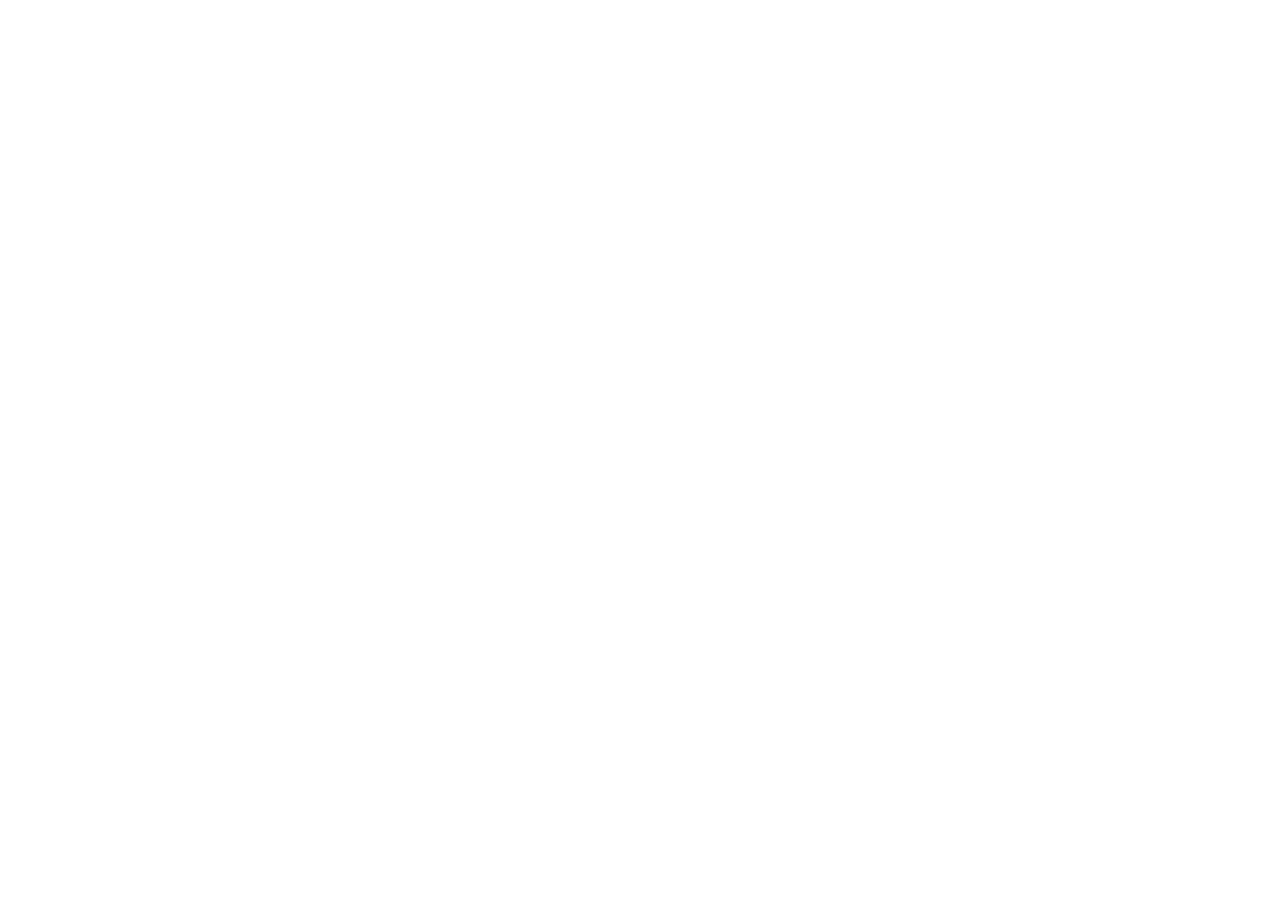
==== iframe.html @ a06e2aa3 "change markers to circles, style circle by tags" ====
<!DOCTYPE html>
<html>
<head>
	<title>UFN iframe content</title>
	<meta charset="utf-8"/>
	<meta name="viewport" content="width=device-width, initial-scale=1.0">
<meta name="description" content="map iframe content">
<script src="https://api.mapbox.com/mapbox-gl-js/v1.8.1/mapbox-gl.js"></script>
<link href="https://api.mapbox.com/mapbox-gl-js/v1.8.1/mapbox-gl.css" rel="stylesheet"/>
<link href="simple-grid.css" rel="stylesheet" >
</head>
<body>
				<!-- TK draws the map-->
				<div id="map"><nav id="filter-group" class="filter-group"></nav></div>



<script>
 mapboxgl.accessToken = "pk.eyJ1IjoidWZubWFwdGVzdCIsImEiOiJja2FybjQ0b2kwbzNoMnhwbG1oNnBwbzh6In0.IEdNzx7pvq0qiHAIZQckJw";
 // TK filtering by tag below is majority from https://docs.mapbox.com/mapbox-gl-js/example/filter-markers/
 // TK ideally be able to pull this from the data is the map style being referenced, so as to make uploading changing data easier
     var places =
 // TK geojson created w/in the dataset studio of mapbox, using placeholder values for the moment, exported as geojson file
 // TK	   variable 'tags' replaced by 'icons' for the moment, will be returned soon
 {
   "type": "FeatureCollection",
   "features": [
     {
       "type": "Feature",
       "geometry": {
         "type": "Point",
         "coordinates": [
           -47.39999999999999857891452847979962825775146484375,
           47.4500000000000028421709430404007434844970703125
         ]
       },
       "properties": {
         "url": "http://localhost/stories/willy-wagtail-hop-maps",
         "name": "Willy Wagtail Hop Maps",
         "storyFullText": "Sitting on the grassy slope behind the farmhouse, pen in hand, I wait for the sheep to move. I am at Coorah, a property in central west NSW, with Tom Lee – whose family have farmed this land for six generations – and our colleague Jacquie Kasunic. For three days we are here bumping about in the ute, pushing through burr-starred paddocks, scrambling up rocks scabbed with lichen; Tom describes the land and history of things on it while Jacquie and I document: she with camera, me with pen. I wait for the sheep to move. I want to replicate an exercise described in Chester Eagle’s ‘Mapping the Paddocks’ in which he maps the movement of sheep, but it is heavily hot. Sheep, it seems, are unmappably docile in this heat. The entire landscape is so still it might be an Arthur Streeton painting. Then on the grass in front of me, a willy wagtail hops. Pauses. Shakes its tail feathers, hops again. Calls – a peculiar scratchy-squeak which is often described as ‘sweet pretty creature’ but reminds me of a baby’s rattle. I put pen to paper and map the movement. Over and over, entranced.",
         "date": "2020-06-01",
         "tags": "a",
         "location": "Central West NSW",
         "excerpt": "Then on the grass in front of me, a willy wagtail hops. Pauses. Shakes its tail feathers, hops again.",
         "coverImage": "- screen-shot-2020-06-01-at-9.03.00-am.png",
         "storyAuthor": "Zoe Sadokierski",
         "authorBio": "Zoe Sadokierski is a designer, educator and researcher based in Sydney. Her favourite creature is the weedy sea dragon."
       },
       "id": "5ee076e8b7ee8"
     },
     {
       "type": "Feature",
       "geometry": {
         "type": "Point",
         "coordinates": [
           131.460000000000007958078640513122081756591796875,
           61.53999999999999914734871708787977695465087890625
         ]
       },
       "properties": {
         "url": "http://localhost/stories/hiding-in-plain-sight",
         "name": "Hiding in plain sight?",
         "storyFullText": "At nearly 70cm from bill to tail, the yellow-tailed black-cockatoo (*Calyptorhynchus funereus*) is Australia’s largest parrot, so you’d think it unlikely a flock of them would go unnoticed in a suburban street. But many residents of Sandringham in Melbourne’s south east seem to have been unaware of the presence of these magnificent birds. \n\nWe were on a neighbourhood walk when we saw tell-tale signs: big pieces of pine cone, freshly chewed, strewn about the footpath. A quick scan up and around, and there they were in the tops of a few tall trees. One landed briefly on a front fence, another on a carport roof, before flying back up to the anonymity of the treetops. After a few minutes, by tacit agreement, they flew off out of sight.\n\nMore Melburnians are reporting sightings of yellow-tailed black-cockatoos in the suburbs this autumn; some have asked me if their presence is a consequence of last summer’s vast bushfires in south-eastern Australia. I think it’s more likely they’ve been quietly visiting the suburbs to feast on pine cones and other treats for many years, but are being noticed - often for the first time - by people with more time to spend in their gardens, to walk in local streets, and to pause in parks and reserves... thanks to Covid-19.",
         "date": "2020-06-01",
         "tags": "a",
         "location": "Sandringham, Victoria",
         "excerpt": "We were on a neighbourhood walk when we saw tell-tale signs: big pieces of pine cone, freshly chewed, strewn about the footpath. A quick scan up and around, and there they were in the tops of a few tall trees.",
         "coverImage": "- sdownes-hiding-in-plain-sight-pic1.jpg",
         "storyAuthor": "Stephen Downes",
         "authorBio": "Dr Stephen Downes is a marketing academic, enthusiastic bird photographer, and founder of @ParrotOfTheDay on Twitter and Instagram"
       },
       "id": "5ee076e8b84b6"
     },
     {
       "type": "Feature",
       "geometry": {
         "type": "Point",
         "coordinates": [
           171.590000000000003410605131648480892181396484375,
           -35.68999999999999772626324556767940521240234375
         ]
       },
       "properties": {
         "url": "http://localhost/stories/making-a-splash",
         "name": "Making a splash: The arrival of ocean giants to our doorstep",
         "storyFullText": "Autumn and winter are one of my favourite times of the year. The weather is getting cooler and the change of season marks the annual arrival of one of the world’s biggest animals, humpback whales. Each year, these ocean giants the size of a school bus appear in our Sydney marine backyard. They travel northward along the humpback whale highway, which hugs the east coast on course to their warmer water breeding/calving grounds of the Great Barrier Reef. They have spent the summer in Antarctica where they annually feed on Antarctica Krill, tiny crustaceans around 1-2cm long. \n\nI have been whale watching off Sydney for nearly 10 years and feel privileged to have these animals in our backyard. This means a lot to me as a former Canberran, having grown up on a farm three hours away from the closest beach. I’ve also worked around humpback whales as a naturalist and spent years studying them on Sydney cliffs and offshore for my PhD.\n\nI recall an amazing interaction I had with two whales one October during the southward migration. It was as if myself and the team were the most interesting things they had ever seen. Two adult whales approached our boat and started mugging us, a behaviour where the whales circle the boat (no loss of money). All we could do was turn our boat engine off and enjoy. They spent hours rolling around and spy hopping, a behaviour where a whale brings its mouth and eye out of the water. It was such a magnificent interaction, which allowed me to snap some fantastic photos. A truly memorable moment and one I hope to have again off Sydney.",
         "date": "2020-06-01",
         "tags": "a",
         "location": "Sydney coast, NSW",
         "excerpt": "Two adult whales approached our boat and started mugging us, a behaviour where the whales circle the boat (no loss of money). All we could do was turn our boat engine off and enjoy.",
         "coverImage": "- drvpirotta-spy-hop.jpg",
         "storyAuthor": "Vanessa Pirotta",
         "authorBio": "Dr Vanessa Pirotta is a marine scientist, science communicator and naturalist based in Sydney. Vanessa has led pioneering research into the use of emerging technologies for marine wildlife conservation. Vanessa and her team have developed custom-built, waterproof drones for collecting whale snot (whale lung bacteria). This is an innovative tool to learn more about whale health non-invasively. This research resulted in a world first, using drones to collect viruses in whale lungs."
       },
       "id": "5ee076e8b88ae"
     },
     {
       "type": "Feature",
       "geometry": {
         "type": "Point",
         "coordinates": [
           35.3900000000000005684341886080801486968994140625,
           -60.81000000000000227373675443232059478759765625
         ]
       },
       "properties": {
         "url": "http://localhost/stories/telephoto-to-macro",
         "name": "From Telephoto to Macro, the Big Side of a Small World",
         "storyFullText": "I like birds: I like watching them, listening to them, counting, studying and reading about them. I also like to photograph them. Here’s the problem, birds largely belong to the telephoto world, a world of distance and open spaces. Currently, my world has contracted, from the National Park to the urban park to the backyard. From telephoto to macro.\n\nThe macro world is the small world, the world of close up and tiny creatures. Paradoxically there is a huge amount to see in this small world. A single tree trunk can support great numbers of minibeasts as I’ve discovered on my daily exercise walk around the block accompanied by a husband, aged dog and macro camera lens. \n\nA different kind of bird caught my interest too, a Ladybird! On the walk there is a Chinese Elm (*Ulmus parvifolia*), a street tree with lovely bark that is the home to many creatures including at least three species of Ladybird beetles, one of which, the Tortoise-shelled Ladybird (*Harmonia testudinaria*), seems to live out a good part of its one to two months of life right there. Like all beetles or Coleoptera, ladybirds undergo four stages of life - egg, larva, pupa and adult. Over the period of Covid-19 lockdown, these stages have played out before me as the daily exercise takes me past this ecosystem on a tree trunk.  \n\nThe below photos show:\n1.\tEggs\n2.\tHatching, larva or instar will go through four moults\n3.\tPupa\n4.\tNewly emerged adult or imago\n5.\tAdult ready to fly",
         "date": "2020-06-01",
         "tags": "a",
         "location": "East Sydney, NSW",
         "excerpt": "The macro world is the small world, the world of close up and tiny creatures. Paradoxically there is a huge amount to see in this small world.",
         "coverImage": "- 1-eggs.jpg",
         "storyAuthor": "Anne Brophy",
         "authorBio": "Anne Brophy lives in Sydney’s East, has qualifications in Education, Library and Archives Administration, Nursing and most recently in Ornithology. An abiding interest in birds has recently expanding to also include the world of minibeasts."
       },
       "id": "5ee076e8b9049"
     },
     {
       "type": "Feature",
       "geometry": {
         "type": "Point",
         "coordinates": [
           22.120000000000000994759830064140260219573974609375,
           61.27000000000000312638803734444081783294677734375
         ]
       },
       "properties": {
         "url": "http://localhost/stories/owl-limpet",
         "name": "An Owl Limpet’s Garden",
         "storyFullText": "Today’s urban tidepool exploration begins as I kneel next to a patch of barren rock occupied solely by a squat, snail-like creature. She is a female Owl Limpet (*Lottia gigantea*), with ridges and barnacles texturing the top of her conical, chicken-egg-sized shell. \n\nAs I rub my inquisitive fingers along her serrated upper surface, I notice a green hue and slimy texture—a layer of algae, I deduce—growing upon the surrounding rock. The algal layer is arranged in a striking patchwork pattern, as if a miniature lawn mower had been haphazardly dragged across an overgrown, slippery lawn.  \n\nA consultation with my intertidal field guide unveils the unique mutualism that created the mysterious texture: The female limpet is an algae gardener. She defends her home territory and maintains a lawn of verdant algae, which she grazes systematically to allow for regrowth and regular harvest. To care for her garden, she secretes a protein and carbohydrate-rich mucus that traps bacteria and serves as a fertilizer for her photosynthetic companions. With careful tending and aggressive territorial defense—in which she “bulldozes” other intertidal critters out of her zone—a limpet can occupy a patch of earth in partnership with her symbiotic allies for up to several years. \n\nIn this time of global unraveling, many of us have turned our attentions towards the living spaces (and gardens, for those of us lucky enough to have access to outdoor space) that we occupy. Perhaps Owl Limpets and their symbiotic algae can offer us lessons of care and interdependence, which we might carry into our relationships with the other-than-human companions that we share our living spaces with.",
         "date": "2020-05-26",
         "tags": "a",
         "location": "Santa Cruz, California, USA",
         "excerpt": "The algal layer is arranged in a striking patchwork pattern, as if a miniature lawn mower had been haphazardly dragged across an overgrown, slippery lawn.",
         "coverImage": "- image1.jpg",
         "storyAuthor": "Frankie Gerraty",
         "authorBio": "Frankie Gerraty is a biologist and writer based in Santa Cruz, California."
       },
       "id": "5ee076e8b95e3"
     },
     {
       "type": "Feature",
       "geometry": {
         "type": "Point",
         "coordinates": [
           127.400000000000005684341886080801486968994140625,
           -31.980000000000000426325641456060111522674560546875
         ]
       },
       "properties": {
         "url": "http://localhost/stories/secret-blue-tongues-business",
         "name": "Secret blue-tongues’ business",
         "storyFullText": "“Guess who’s in the greenhouse?”\n“Betty!!” I shouted, thrilled. \n“Nope. A lyrebird.” \n“You’re kidding?”\n“Nope.” \n\nA lyrebird in the greenhouse is pretty exciting but in truth I wished it was Betty, our resident eastern blue-tongue lizard (*Tiliqua scincoides*) and strawberry thief extraordinaire, whom we feared had not survived the searing hot summer. We’d known Betty for about five years but it had taken us most of this time to figure out (a) why we’d hardly had a single strawberry, despite the entire 20 square metre patch being fully enclosed in mesh; (b) why the slug and snail populations had crashed and (c) how this connected to the ever-fattening blue tongue in the greenhouse (in our naivety, we assumed she was permanently pregnant). \n\nBetty had evidently spent many a winter’s night playing *Escape From Colditz* because the clever girl had excavated a passageway from the greenhouse to the strawberry fields. (We moved the strawberry plants elsewhere.) After another winter, as spring approached and the proverbial sap rose, Betty acceded to the overtures of a dark and handsome lad. I wish I’d been forewarned what a robust and vicious affair this is. Her suitor grabbed her by the scruff of the neck and shook her like a rag doll. She bears deep scarring from previous matings and I had to summon all my willpower not to intervene. What a brute! \n\nAutumn arrived and baby blue-tongues popped up all over the garden. Who knows how many she delivered – perhaps as many as 20 – but the kookaburras and some cold snaps have taken a few, I suspect. Sharing a one-acre, suburban-bushland block in the Blue Mountains, these blue-tongues are infinitely more likely to live to their full life span of perhaps 30 years than their Sydney cousins, who are being killed off fast by cars, cats, dogs and clearing.* As we snuggle down into winter, Betty’s back in the greenhouse, cosy under the earth and mulch, with one rapidly growing boy we’ve called Prince to keep her company. \n\n\n* Koenig, J., Shine, R., & Shea, G. (2002). The dangers of life in the city: patterns of activity, injury and mortality in suburban lizards (*Tiliqua scincoides*). *Journal of Herpetology* 36(1): 62-68.",
         "date": "2020-05-21",
         "tags": "a",
         "location": "Wentworth Falls, NSW",
         "excerpt": "After another winter, as spring approached and the proverbial sap rose, Betty acceded to the overtures of a dark and handsome lad.",
         "coverImage": "- mating-2.png",
         "storyAuthor": "Elizabeth Morgan",
         "authorBio": "Elizabeth Morgan is a freelance journalist, PhD researcher on food security, a zoologist and an alleged retiree. She has lived in the UNESCO World Heritage-Listed Blue Mountains in NSW since 2013."
       },
       "id": "5ee076e8b9a72"
     },
     {
       "type": "Feature",
       "geometry": {
         "type": "Point",
         "coordinates": [
           -49.780000000000001136868377216160297393798828125,
           -25.780000000000001136868377216160297393798828125
         ]
       },
       "properties": {
         "url": "http://localhost/stories/not-really-friends",
         "name": "Not Really Friends",
         "storyFullText": "Noticing a pair of King-Parrots resting under my pergola, I put out a seed bell for them. I soon realised that a regular pair of visiting Rainbow Lorikeets (Squawky and his Missus) had also discovered the feast. Not good for them! Then a Sulphur-crested Cockatoo also discovered the seed bell. I suspect the lorikeets and cockatoo chased the King-Parrots away. I decided to put the seed bell out after the lorikeets had left my garden for the cockatoo. The seed bell soon got eaten, but all I could get was loose seed. I left the packet on the table, ready for filling the feeder the next time the cockatoo visited.\n\nBUT the next morning, I got woken early by the shrieks from the cockatoo. I found him tearing a hole in the packet of seeds. Soon it was big enough to start his feast, looking very pleased with himself! Just dozing off when a new ruckus began, far louder than before! It was Squawky and his Missus, protesting that the cockatoo was eating their seeds. I took photos of the duo standing over the cockatoo....well at least trying to! Eventually the poor cockatoo gave in and let the squawking pair feast on the seeds. What a mess I had to clean up! The left-over seed was put into a plastic container. So I thought that was the end of that! However, the cockatoo was too clever. I would hide the seed but he kept finding it. Then the lorikeets would want their share. So there were many confrontations between the three birds, with the cockatoo always giving in to the noisy lorikeets.\n\nSome months later I had to stop providing seeds for the birds. One day, when the cockatoo was at the feeder, the lorikeets came in to the feeder too. But this time, the cockatoo stood up to the lorikeets and things quickly became very nasty. The lorikeets soon flew away and once the cockatoo had finished, I took the feeder down. What had once been a lovely social interaction between birds had become a violent attack involving all three. Not a nice thing to happen.",
         "date": "2020-05-15",
         "tags": "a",
         "location": "Rosemeadow, NSW",
         "excerpt": "But this time, the cockatoo stood up to the lorikeets and things quickly became very nasty.",
         "coverImage": "- lyn-forbes-00807.jpg",
         "storyAuthor": "Lyn Forbes",
         "authorBio": "Lyn is a retired primary school teacher. When I retired, I took up photography more seriously and one of my early photos was of a White Plumed Honeyeater in a pink camellia. Regular trips with the camera to the Australian Botanic Garden Mount Annan (close to home) has seen this interest in birds grow."
       },
       "id": "5ee076e8ba83e"
     },
     {
       "type": "Feature",
       "geometry": {
         "type": "Point",
         "coordinates": [
           92.25,
           66.06999999999999317878973670303821563720703125
         ]
       },
       "properties": {
         "url": "http://localhost/stories/sometimes-nature-comes-to-you",
         "name": "Sometimes Nature Comes to You",
         "storyFullText": "Working with female Superb Lyrebirds is hard. They often live at the bottom of rugged steep gullies and are elusive. Occasionally though, they surprise you. After hours of early morning field work I returned to a car park in suburbia to be greeted by this – a wild female Lyrebird (note the curved tail that indicates she had been sitting in her nest) yelling at her own reflection on a parked car. Female Lyrebirds are thought to be territorial and this is a lovely demonstration of that. From the birds’ perspective she is communicating with another Lyrebird! It also shows the beauty and complexity of her mimetic repertoire – female Lyrebirds are just as accomplished at mimicry as males. This is the kind of interaction no one would have believed had I not recorded it. This was also in the morning – about 7.30am. I can’t help but think that these “elusive” birds come into suburbia more often than we realise. Note: her nest was later discovered on the side of a cliff about 100 meters from the carpark and 200m from the nearest house!",
         "date": "2020-05-11",
         "tags": "a",
         "location": "Giant Stairway Blue Mountains, NSW",
         "excerpt": "I can’t help but think that these “elusive” birds come into suburbia more often than we realise.",
         "coverImage": "- lyre-bird-car.png",
         "storyAuthor": "Vicky Austin",
         "authorBio": "Vicky is a PhD candidate fascinated and inspired by animal behaviour, evolution and adaptation."
       },
       "id": "5ee076e8babda"
     },
     {
       "type": "Feature",
       "geometry": {
         "type": "Point",
         "coordinates": [
           -81.0100000000000051159076974727213382720947265625,
           1.2600000000000000088817841970012523233890533447265625
         ]
       },
       "properties": {
         "url": "http://localhost/stories/one-good-tern-deserves-another",
         "name": "One Good Tern Deserves Another",
         "storyFullText": "I’ve walked to the little beach down the road, it’s a sunny autumn day with a gentle cooling breeze from the south. I can see about 25 seagulls sitting on the sand. It’s Friday, 11am, I wouldn’t expect many people to be at the park or beach, there aren’t. I’m working from home as part of social distancing, I’ve popped down for a quick swim, the sand is warm on my feet as I walk to the water. \n\nI can hear the water lapping as small waves wash ashore and a high-pitched chirping from a bird; I focus on the chirping and I note that it is persistent, shifting between long and short pitched begging. I look at the Silver Gulls (aka seagulls) but I can’t see any begging juveniles – indicated by their brown rather than red legs, mottled brown feathers through the wing and back feathers rather than all grey, brown beak rather than red and black eye rather than white. I look around and see 9 Crested Terns, including the begging juvenile. \n\nCrested Terns and Silver Gulls occur around the entire 25,760 km’s of the Australian coast, yet I suspect we’re all familiar with seagulls but not terns. A likely reason for the differing awareness of these two bird species – that live side-by-side – is that seagulls have adapted to scavenge directly from people and our rubbish. Who hasn’t thrown a chip to the expectant seagulls? Terns shy away from people and continue to forage naturally; I enjoy watching them flying over the water, spotting prey and dive-bombing like a spear into the water to catch a fish. I watched the juvenile Crested Tern beg for a few minutes, another juvenile nearby joined the chorus but neither received food. \n\nI reported the 52 birds of 11 different species I observed using the eBird app, including the observed behaviour of feeding young, so my observation adds to our global understanding of species diversity.",
         "date": "2020-05-14",
         "tags": "a",
         "location": "Manly, NSW",
         "excerpt": "Terns shy away from people and continue to forage naturally; I enjoy watching them flying over the water, spotting prey and dive-bombing like a spear into the water to catch a fish.",
         "coverImage": "- john-martin_crested-tern.jpg",
         "storyAuthor": "John Martin",
         "authorBio": "Dr John Martin is a career ecologist. Away from work I spend my time in the sea and the bush; you could say I seldom escape observing nature."
       },
       "id": "5ee076e8bb225"
     },
     {
       "type": "Feature",
       "geometry": {
         "type": "Point",
         "coordinates": [
           -120.5400000000000062527760746888816356658935546875,
           19.510000000000001563194018672220408916473388671875
         ]
       },
       "properties": {
         "url": "http://localhost/stories/the-possum-house",
         "name": "The Possum House",
         "storyFullText": "Living next to the bush as we do, having possums in the roof is an ongoing hazard. The previous owners of our house, after moving the possums out and sealing up the roof cavity entrances, built a possum house in a nearby tree. When we moved in, possums lived there. In the day we sometimes saw them through binoculars, and at night we'd occasionally find one on our back veranda. Several times we observed stand-offs between gangs of noisy miners surrounding the house and the possums inside. Invariably through the power of inertia the possums stayed on.\n\nFor a few years the possum house seemed empty until a family of kookaburras took it over as their nest. This was in the last weeks of my partner's life, the Australian anthropologist and eco-philosopher Deborah Bird Rose. On the morning of her funeral the two remaining baby kookaburras finally took flight. One landed under the house, began climbing the stairs to the veranda just as the possum used to do, then successfully flew off. \n\nNow the possums are back in the possum house. Last week my daughter surprised one on the veranda just outside the kitchen door, its head buried in a bag of Bokashi maze, probably not ideal food for possums. I went outside to have a chat and encourage it to return to the bush. When it noticed me it pulled its head out of the plastic bag, looked around and quickly made its way down the stairs—I can only assume, on its way back to the possum house.",
         "date": "2020-05-07",
         "tags": "a",
         "location": "Sydney",
         "excerpt": "When we moved in, possums lived there. In the day we sometimes saw them through binoculars, and at night we'd occasionally find one on our back veranda.",
         "coverImage": "- possum-house.jpeg",
         "storyAuthor": "Peter Boyle",
         "authorBio": "Peter Boyle is a Sydney-based poet and translator of poetry from Spanish and French. He is the author of eight books of poetry and, in 2020, won the Kenneth Slessor Poetry Prize with his book Enfolded in the Wings of a Great Darkness."
       },
       "id": "5ee076e8bb6de"
     },
     {
       "type": "Feature",
       "geometry": {
         "type": "Point",
         "coordinates": [
           -119.4500000000000028421709430404007434844970703125,
           -13.78999999999999914734871708787977695465087890625
         ]
       },
       "properties": {
         "url": "http://localhost/stories/insects-in-the-grass",
         "name": "Insects in the Grass",
         "storyFullText": "Lawns provide firebreaks, are great to play on and look nice but an area of native grass will add habitat to your garden.\n\nWhen weeding Cobblers Peg from an area of native plants, Weeping Grass, Basket Grass, Indian Weed and Snake Vine, with a bit of weedy Ehrharta grass, in January 2019 I saw all sorts of creatures. Most of them flew or scuttled away but these three stayed still for a portrait.\n\nI know more about plants than insects, but I had a go at identifying them.\n\nMown lawns don’t have these fascinating creatures. I know our Frogmouths enjoy flying over Weeping Grass and catching insects – I have seen them many times. The sad part of the story is that in January 2020, due to heat and drought, there was no Weeping Grass, no insects, and unhappy Frogmouths. \n\n<b>References</b>\nZborowski P. and Edwards, T. (2007) A Guide to Australian Moths. CSIRO.\nZborowski P. and Storey, R. (1995) A Field Guide to Insects in Australia. Reed.\n<a href=\"http://www.brisbaneinsects.com/brisbane_crickets/index.html\">Brisbane Insects, Crickets and Katydids.</a>",
         "date": "2020-05-09",
         "tags": "a",
         "location": "Berowra Valley, Sydney",
         "excerpt": "Mown lawns don’t have these fascinating creatures. I know our Frogmouths enjoy flying over Weeping Grass and catching insects – I have seen them many times.",
         "coverImage": "- robin-buchanan_grass.jpg",
         "storyAuthor": "Robin Buchanan",
         "authorBio": "Robin is a long term bush regenerator, enjoying retirement at Mt Kuring-Gai, sandwiched between Berowra Valley and Ku-ring-gai Chase National Park.  Tough life!"
       },
       "id": "5ee076e8bc136"
     },
     {
       "type": "Feature",
       "geometry": {
         "type": "Point",
         "coordinates": [
           -117.31999999999999317878973670303821563720703125,
           12.730000000000000426325641456060111522674560546875
         ]
       },
       "properties": {
         "url": "http://localhost/stories/welcoming-a-change",
         "name": "Welcoming a Change",
         "storyFullText": "Chris and I have lived in Rozelle ever since we moved to Sydney. Outside our window, we have a giant eucalyptus tree and also a bunch of power lines. We get dozens of species of birds, from Sulphur-crested Cockatoos to Grey Butcherbirds and Australasian Figbirds. But this year, right before COVID struck and after the bushfires, we had a surprise flock that had never visited before. They live in a wide variety of habitats (with the exception of the more heavily forested regions and drier inland areas) so we knew their appearance wasn’t rare, but our power lines are always dominated by bigger birds or the local troop of native Noisy Miners. \n\nWhen the first rain came after the fires had stopped (the afternoon before the floods began), we were looking outside the window, relieved. A few minutes later, as we looked outside again, we saw nearly 40 Welcome Swallows, lined up on the power lines soaking in the rain. Their age-old role as heralds of spring earned them their name (although some say it’s because sailors out at sea knew that the sight of a swallow meant that land was not far away), so it was interesting to see them welcoming much needed rain. \n\nAt first, they seemed to be frolicking in the rain but as this increased towards the end of the afternoon, they got very restless. They became very agitated and initially seemed to be looking for shelter from the storm on our balcony. The storm escalated quickly and they were being dramatically picked up by the strong winds before they all seemed to perfectly coordinate their landing on our window sill. They stayed there for just under an hour while we rung up a bird expert friend to ask if there was anything we could do to help them, to see if we could quickly set up some kind of shelter on our balcony to help them out. \n\nNight set in and it became hard to see outside, the swallows appeared to have drifted off but the next morning there was clear evidence of their time on our window sill, which remains with us until this day!",
         "date": "2020-05-08",
         "tags": "a",
         "location": "Rozelle, Sydney",
         "excerpt": "At first, they seemed to be frolicking in the rain but as this increased towards the end of the afternoon, they got very restless. They became very agitated and initially seemed to be looking for shelter from the storm on our balcony.",
         "coverImage": "- welcome-change.jpg",
         "storyAuthor": "Camila De Gregorio",
         "authorBio": "Camila De Gregorio is co-founder of Eggpicnic, Sydney based design studio devoted to wildlife conservation. Eggpicnic aims to capture the beauty of the natural world with the hope of inspiring others to protect it."
       },
       "id": "5ee076e8bc4e0"
     },
     {
       "type": "Feature",
       "geometry": {
         "type": "Point",
         "coordinates": [
           90.9800000000000039790393202565610408782958984375,
           -56.219999999999998863131622783839702606201171875
         ]
       },
       "properties": {
         "url": "http://localhost/stories/messing-around-with-menura",
         "name": "Messing around with Menura",
         "storyFullText": "There’s a new man in my life. I call him Jewels Holland because his jazzy repertoire makes me think of the English boogie-woogie pianist Jools Holland. If I was more of a classical bent my boyfriend (whose real name is Menura novaehollandiae, or superb lyrebird) might evoke the French composer and ornithologist Olivier Messiaen, who uses lyrebird song in his compositions.* Jewels first revealed himself in a neighbour’s garden in late spring, performing a full mating medley and dance. (In a wonderful coincidence, our neighbour is a pianist of some note – a Messiaen devotee – whom we hear practising as we pass by.) Perhaps Jewels is jealous, because he’s moved into our place. Maybe he was displaced by the firebreaks we and some neighbours created between our homes and his bushland residence at the height of the summer’s bushfires? While we are enormously grateful Jewels has vacated the greenhouse and spared us the vegetables, and we do wish he’d stop digging up the mulch around the fruit trees, we have no right to complain. Our garden is a cornucopia of grubs and other delicacies and he’s entitled to his fill. And, thus sated, he offers his thanks in a glorious song. \n\n*Taylor, Hollis (2014). Whose bird is it?: Messiaen’s transcriptions of Australian songbirds. Twentieth-Century Music 11, Special Issue no. 01: 63-100.",
         "date": "2020-05-11",
         "tags": "bird",
         "location": "Wentworth Falls, NSW",
         "excerpt": "Perhaps Jewels is jealous, because he’s moved into our place. Maybe he was displaced by the firebreaks we and some neighbours created between our homes and his bushland residence at the height of the summer’s bushfires?",
         "coverImage": "- em-lyrebird-photo.jpg",
         "storyAuthor": "Elizabeth Morgan",
         "authorBio": "Elizabeth Morgan is a freelance journalist, PhD researcher on food security, a zoologist and an alleged retiree. She has lived in the UNESCO World Heritage-Listed Blue Mountains in NSW since 2013."
       },
       "id": "5ee076e8bc8cb"
     },
     {
       "type": "Feature",
       "geometry": {
         "type": "Point",
         "coordinates": [
           51.840000000000003410605131648480892181396484375,
           -37.1400000000000005684341886080801486968994140625
         ]
       },
       "properties": {
         "url": "http://localhost/stories/a-real-rockin-robin",
         "name": "A Real Rockin’ Robin",
         "storyFullText": "In January of 2018 my partner and I were holidaying through New Zealand, travelling from the North Island to the South Island over two weeks. On a one night stop over in Greymouth on the west coast of the South Island, we stayed at an Air BnB. The hosts suggested we visit a local tramping route, “Woods Creek Track”, that traversed through a historic gold mine site. The track itself was more beautiful than we expected with lush vegetation, tunnels to explore and a harmonious balance between the historic gold mine relics and the mossy re-growth. The highlight of this walk, however, was the friendship that formed between us and a local. This local Greymouth resident wore a soft, grey coat, stood tall with confidence and rocked his feet to the beat of the bush. He was in fact a South Island Robin, and would have to have been one of the friendliest birds I have ever met. He followed us along most the walk, hopping on the ground and flitting between nearby trees. His behaviour reminded me of the Blue Mountains local, Eastern Yellow Robin, but he was even friendlier. One of the more curious behaviours we observed was when the South Island Robin would place one foot out in front of himself, hover it above the ground, and then very quickly tremble his foot up and down. My partner and I guessed that he may be dislodging bugs from the ground beneath. When we caught onto his hungry intention, we would brush the ground to show the soil beneath and then step back. The curious Robin would hop onto the spot we had just brushed, stomp his foot excitedly and peck at grubs as they arose. This continued for some time until we reached the end of the walk. I have never had such a close interaction with a bird before, which made this walk a truly unforgettable experience. In response, I created an artwork from a photo I took of the bird during the walk and was able to exhibit the artwork, “A Friend from Greymouth (South Island Robin)” in my 2018 Solo Exhibition at MContemporary in Sydney.",
         "date": "2020-05-06",
         "tags": "bird",
         "location": "Greymouth, New Zealand",
         "excerpt": "I have never had such a close interaction with a bird before, which made this walk a truly unforgettable experience.",
         "coverImage": "- potter.jpg",
         "storyAuthor": "Meaghan Potter",
         "authorBio": "Australian artist and teacher, Meaghan Potter draws from the nature of the Blue Mountains and the Hawkesbury where she lives."
       },
       "id": "5ee076e8bce71"
     },
     {
       "type": "Feature",
       "geometry": {
         "type": "Point",
         "coordinates": [
           -64.8700000000000045474735088646411895751953125,
           88.43000000000000682121026329696178436279296875
         ]
       },
       "properties": {
         "url": "http://localhost/stories/oar-some-osprey",
         "name": "Oar-some Osprey",
         "storyFullText": "Easter for me is steeped in tradition of spending time in the Aussie bush. This year was a little different and in fact I spent most of the long weekend inside eating my feelings. Thankfully, I was pulled from my couch for an all-day adventure! An 8 hour kayak adventure was ahead and little did I know what I was in for. Huge swell, sea sickness, sunburn and exhaustion. Oh, and time to appreciate the most amazing bird and marine life that Sydney Harbour surrounds have to offer. The great thing about a kayak, apart from it being a social distancing appropriate activity, is accessibility to remote locations and the ability to activate ‘stealth mode’. On this day, these characteristics offered lowly kayakers the most Oar-inspiring Osprey encounter. In very close proximity, an Osprey had just caught a big fish and perched for lunch.  We sat, floating silently, for more than 10 minutes watching it devour the live fish, head first, totally unfussed by us. It was one of those surreal moments of complete stillness, thinking about the life of an Osprey, and surrendering to the draws of nature in the middle of a huge city.  It completely made my day! And reminds me that a connection to nature is the best cure for the busy mind.",
         "date": "2020-05-06",
         "tags": "bird",
         "location": "Middle Cove, Sydney.",
         "excerpt": "Huge swell, sea sickness, sunburn and exhaustion. Oh, and time to appreciate the most amazing bird and marine life that Sydney Harbour surrounds have to offer.",
         "coverImage": "- osprey.jpg",
         "storyAuthor": "Stephanie Hedt",
         "authorBio": "Stephanie is a Sydney based rookie naturalist and budding conservationist. Currently focussed on species conservation in Sumatra through Taronga Conservation Society Australia."
       },
       "id": "5ee076e8bd410"
     },
     {
       "type": "Feature",
       "geometry": {
         "type": "Point",
         "coordinates": [
           -89.2600000000000051159076974727213382720947265625,
           81.81999999999999317878973670303821563720703125
         ]
       },
       "properties": {
         "url": "http://localhost/stories/scrumptious-scats",
         "name": "Scrumptious Scats, Seriously",
         "storyFullText": "Is one a sad and pitiable creature when the high point of the day is finding a freshly laid, grassy green and almost perfectly square wombat poo, precariously perched on a rock? Is one becoming too solitary, like Vombatus ursinus? I certainly don’t think so. It’s hard to explain the joy evoked by a freshly laid scat. “I might live alone but I’ve been busy checking out who else’s been around and what they’re up to,” the wombat tells us with it faeces. And look at that wonderful arrangement. There’s architecture, ikebana, mechanical engineering and still life – all rolled into one playful plop. The late environmental philosopher Val Plumwood wrote of her wombat companion Birubi that he “was an intelligent herbivore, a vegetarian, I believe, in the full sense, both through his biological inheritance and through his convictions”.* Just after the horrific bushfires in summer 2019-2020, I helped a friend with her ‘wildlife cafes’ in the firegrounds in the Blue Mountains. Almost nothing was sweeter than arriving to find the previous day’s meal of apples, carrots and sweet potato all gone – except being privy to a viewing of the Cubist painting left behind as a thank you.  \n\n\n* Plumwood, Val (2012). \"A wombat wake: In memorium of Birubi,\" in *The Eye of the Crocodile*. Edited by Lorraine Shannon. ANU Press, Canberra.",
         "date": "2020-05-13",
         "tags": "a",
         "location": "Wentworth Falls, NSW",
         "excerpt": "Is one a sad and pitiable creature when the high point of the day is finding a freshly laid, grassy green and almost perfectly square wombat poo, precariously perched on a rock?",
         "coverImage": "- img_0726.jpg",
         "storyAuthor": "Elizabeth Morgan",
         "authorBio": "Elizabeth Morgan is a freelance journalist, PhD researcher on food security, a zoologist and an alleged retiree. She has lived in the UNESCO World Heritage-Listed Blue Mountains in NSW since 2013."
       },
       "id": "5ee076e8bd7e8"
     },
     {
       "type": "Feature",
       "geometry": {
         "type": "Point",
         "coordinates": [
           74.1200000000000045474735088646411895751953125,
           -46.719999999999998863131622783839702606201171875
         ]
       },
       "properties": {
         "url": "http://localhost/stories/ootheca",
         "name": "Oooooh! I’ve got an Ootheca",
         "storyFullText": "Not once, not twice, but three times I’d got up from my desk, slid back the French doors to the garden and picked up the LifeSaver twig from the window ledge. “You silly girl,” I admonished the  praying mantis who was, yet again, wound up in a mass of cobwebs and partly wedged between the mudbrick wall and the window frame. I decided on rescue mission #1 that ‘it’ was a she. No particular reason. “This is your last chance,” I scolded, as I unwound her as best I could and placed her safely on a geranium.  (Evidently my writing was not going well and I was very cranky.) Ten minutes later I saw her legs pedalling the air. “Not waving but drowning,” I callously thought. “Your number’s up!” Curiosity (or morbid fascination) got the better of me. “Holy cow! What’s she doing?” First, she was upside down. Second, what was that steely blue triangle near her rear end? Third, what was she doing with her abdomen? It was pulsing, pushing. “She’s filling her Thracian helmet with eggs. How stupid of me. She’s built an ootheca and I’ve thwarted her inner desire three times.” I never did see her hatchlings but I sometimes dream of them, dining high on aphids and mosquitos. “Help yourselves, little darlings,” I murmur. “I’m not of much help.”",
         "date": "2020-05-03",
         "tags": "insect",
         "location": "Wentworth Falls, NSW",
         "excerpt": "“This is your last chance,” I scolded, as I unwound her as best I could and placed her safely on a geranium.",
         "coverImage": "- praying_mantis.png",
         "storyAuthor": "Elizabeth Morgan",
         "authorBio": "Elizabeth Morgan is a freelance journalist, PhD researcher on food security, a zoologist and an alleged retiree. She has lived in the UNESCO World Heritage-Listed Blue Mountains in NSW since 2013."
       },
       "id": "5ee076e8bdc7e"
     },
     {
       "type": "Feature",
       "geometry": {
         "type": "Point",
         "coordinates": [
           81.7900000000000062527760746888816356658935546875,
           84.9800000000000039790393202565610408782958984375
         ]
       },
       "properties": {
         "url": "http://localhost/stories/the-spider-wasp-s-dilemma",
         "name": "The Spider Wasp&#39;s Dilemma",
         "storyFullText": "At certain times of the year around Sydney a bunch of giant orange wasps spend their time scouring their surrounds for large spiders. They are unmissable, a bright orange flash poking around every nook and cranny in search of their unfortunate prey. Seeing a spider wasp, members of the family Pompilidae, dragging a paralysed Huntsman spider back to a convenient hole or burrow is a common sight and one that captures the beauty and brutality of nature in one convenient image.\n \nThe biology behind these interactions is pretty straightforward. The wasp paralyses the spider, typically lays a single egg on the spider, buries it, and leaves its larvae to feed on the undead host.\n \nIt’s worth taking the time to watch the trials and tribulations surrounding these interactions when you stumble upon them. This pompilid (spider wasp) I observed spent 30 minutes trying to get her paralysed victim into a convenient spot outside my home. After an admirably tenacious effort to lift the spider into a vent at the side of the house, she threw in the towel. In their inimitable way, ants then went to town on the unfortunate arachnid, dismembering it in short term. As with many ecological interactions in the city, ants came out as the winners. But that’s another story.",
         "date": "2020-05-04",
         "tags": "insect",
         "location": "Stanmore, Sydney Australia.",
         "excerpt": "The biology behind these interactions is pretty straightforward. The wasp paralyses the spider, typically lays a single egg on the spider, buries it, and leaves its larvae to feed on the undead host.",
         "coverImage": "- image1.jpg",
         "storyAuthor": "Dieter Hochuli",
         "authorBio": "Prof. Dieter Hochuli is a career ecologist, focusing on urban invertebrate diversity and human connection to nature. I have jointly created The Urban Field Naturalist Project with the aim of increasing community connection to nature."
       },
       "id": "5ee076e8be226"
     },
     {
       "type": "Feature",
       "geometry": {
         "type": "Point",
         "coordinates": [
           -137.840000000000003410605131648480892181396484375,
           -44.3599999999999994315658113919198513031005859375
         ]
       },
       "properties": {
         "url": "http://localhost/stories/a-stunning-aussie-bee",
         "name": "A Stunning Aussie Bee",
         "storyFullText": "The autumn morning was spectacular in the western suburbs of Sydney. It gave us some reprieve from the ‘lockdown blues’ we were experiencing. The Abelia shrub in the front garden was in full bloom and the sound of bees could be heard coming from it.\n\nThe sight of the European honey bees busy at work was great to see but a louder, more prominent buzz could be heard above the drone of the others. It was the flash of iridescent blue banding that stunned me.\n\nThis bee was similar in size and structure to the other bees but was a louder, a more spectacular bee in every sense. How could I have never noticed this type of bee before? Where was it from?\n\nI was surprised to find that this is an Australian beauty, dispelling my ignorant view that Aussie bees were diminutive, not as striking as other ‘international’ bees. It is a solitary bee that exhibits ‘buzz pollination’ when it collects the pollen from the flowers. I feel privileged to have discovered the blue-banded bee.",
         "date": "2020-05-15",
         "tags": "a",
         "location": "western Sydney, NSW",
         "excerpt": "I was surprised to find that this is an Australian beauty, dispelling my ignorant view that Aussie bees were diminutive, not as striking as other ‘international’ bees.",
         "coverImage": "- paul-hadley_blue-banded-bee.jpg",
         "storyAuthor": "Paul Hadley",
         "authorBio": "Paul Hadley is a wannabe photographer who has been known to run around with a ‘Field Guide to Australian Birds’ in one hand yelling to the neighbour ‘I think it is a Spangled Drongo’"
       },
       "id": "5ee076e8be5be"
     },
     {
       "type": "Feature",
       "geometry": {
         "type": "Point",
         "coordinates": [
           59.13000000000000255795384873636066913604736328125,
           70.900000000000005684341886080801486968994140625
         ]
       },
       "properties": {
         "url": "http://localhost/stories/heart-and-home",
         "name": "Heart and Home",
         "storyFullText": "It took a long afternoon and many scratches to weed and prune the raspberry canes but a Saunders case moth or bagworm (member of the Psychidae family) proved an unlikely companion. She (I imagine she is female) as until the male emerges from his twig-encrusted home is it impossible to ascertain gender. Despite much searching I have never seen a male who has emerged to display  his striking black wings and furry orange head. Instead the home-body females trundle slowly over concrete, soil, leaves, even glass in their silken shelters to which they have painstakingly attached chewed off leaves and twigs. This particular case moth has thoughtfully perused the raspberry leaves, occasionally nibbling a new leaf, while snail-like towing her humble dwelling. Her shelter has a simple beauty; it is her material paradise where, wingless, I think of her as living her entire life bound within her enclosure of contented memories and dreams. In this time of Covid-19 when we, like the case moth, must also be home-bodies, home is where the heart has to be. An afternoon with the case moth has taught me that home is more than a mere shelter. It is an intimate space in which to dream in peace.",
         "date": "2020-05-06",
         "tags": "a",
         "location": "Wentworth Falls, NSW",
         "excerpt": "In this time of Covid-19 when we, like the case moth, must also be home-bodies, home is where the heart has to be.",
         "coverImage": "- img_1438.jpeg",
         "storyAuthor": "Lorraine Shannon",
         "authorBio": "Lorraine Shannon is a nature writer and academic editor living in the Blue Mountains. She is also a keen gardener."
       },
       "id": "5ee076e8be94b"
     },
     {
       "type": "Feature",
       "geometry": {
         "type": "Point",
         "coordinates": [
           96.6400000000000005684341886080801486968994140625,
           -18.199999999999999289457264239899814128875732421875
         ]
       },
       "properties": {
         "url": "http://localhost/stories/i-saw-a-swamp-rat",
         "name": "I Saw a Swamp Rat (ahh!!)",
         "storyFullText": "I’m sitting on a park bench looking over the Nepean River. At my feet are sedges and shrubs, and weeds and grasses. Out of the corner of my eye I see something move. I look down to find a dark, furry creature with beady black eyes staring up at me. It’s a native swamp rat. It’s wary of me but it doesn’t seem scared; there’s bigger fish to fry. The rat is eyeing off a stem with flowers, a tasty morsel that might be worth grabbing even in the face of a potential predator.\n\nIt doesn’t let me stand in the way. The rat scurries by my feet, reaches up on its hind legs, chomps off the stem, and hurries to safety. Never mind that I am only a metre away, or that there’s a crowd of people nearby. It ventures out again and again looking for more food. I’m stunned.\n\nSwamp rats are diurnal rodents found along Australia’s east coast. They create tunnels through vegetation and feed on sedge and grass stems. This is the first time I've ever seen one. What’s most amazing is that behind me there’s a busy road and a bustling café, but it’s business as usual for this swamp rat.\t \n\nThe Nepean River near Emu Plains is a popular place for walking and it’s busier than ever with the current (COVID) restrictions. Morning here is filled with the trills, squeaks, and chitters of wrens, finches, and wagtails. Noon is quieter, but if you’ve got a sharp eye you might spot a sunbathing red-bellied black snake or an eastern water dragon (you might almost step on one!). If you’re looking up, you might be lucky enough to see a soaring white-bellied sea-eagle. People come to the river to exercise but there’s so much to see if you’re paying attention. This place is a treasure.",
         "date": "2020-05-20",
         "tags": "a",
         "location": "N/A",
         "excerpt": "The swamp rat is eyeing off a stem with flowers, a tasty morsel that might be worth grabbing even in the face of a potential predator.",
         "coverImage": "- casey-taylor_swamp-rat.1.jpg",
         "storyAuthor": "Casey Taylor",
         "authorBio": "Casey is a passionate ecologist. She is currently researching host-parasite interactions for my PhD and enjoys spending time in nature."
       },
       "id": "5ee076e8bede8"
     },
     {
       "type": "Feature",
       "geometry": {
         "type": "Point",
         "coordinates": [
           -169.6200000000000045474735088646411895751953125,
           44.590000000000003410605131648480892181396484375
         ]
       },
       "properties": {
         "url": "http://localhost/stories/parched-wasp",
         "name": "Parched Wasp",
         "storyFullText": "During summer we have wasps flying around. I’m never concerned about them as they seem to be always on the move. Then one day I was on my deck in Cremorne Sydney and noticed a wasp eating a caterpillar that was enjoying the lemon verbena in one of my large (inbuilt) planter boxes. At the time there weren’t any other wasps around, nor any caterpillars. As I watched, over several minutes, I realised it didn’t seem to be eating the caterpillar, but drinking it. The caterpillar gradually shrivelled up. I’m a keen photographer but this photo was taken with my mobile phone.",
         "date": "2020-05-15",
         "tags": "a",
         "location": "Cremorne, NSW",
         "excerpt": "I realised it didn’t seem to be eating the caterpillar, but drinking it",
         "coverImage": "- julie-jarvis_parched-wasp.jpg",
         "storyAuthor": "Julie Jarvis",
         "authorBio": "Julie Jarvis lives in an apartment in Cremorne, NSW with large concrete planter boxes that are part of the structure. I’m a keen amateur photographer, but this was taken with my mobile phone."
       },
       "id": "5ee076e8bf181"
     },
     {
       "type": "Feature",
       "geometry": {
         "type": "Point",
         "coordinates": [
           138.169999999999987494447850622236728668212890625,
           5.21999999999999975131004248396493494510650634765625
         ]
       },
       "properties": {
         "url": "http://localhost/stories/skink-hour",
         "name": "Skink Hour",
         "storyFullText": "It’s 9am, next door the chainsaws and angle grinders are humming. I know this as I sit metres away at my table in my bedroom, where you can find me approximately 22 hours a day. 20-odd years to grow, and less than 20 minutes to destroy, the tree has been cut down to make way for a reno, rear access driveway and ‘entertainment area’. It’s a sad day. \n\nIt’s 1.15pm. The Sun arches over the meridian of my street and peeks over the fence. I put my hand to the window and feel the slow heat coming through. I take my coffee outside and wait for the rustling of phantoms amid the Boston ivy that are slowing making their reclamations over the fence. \n\nOne, two – four. The lounge of lizards emerges but seem anything but relaxed. The skittish movement of skinks reflect the anxiety of the day. Unsure whether to run away, or stay and hope they won’t be noticed. The warmth of the sun entices them out as I mourn the loss of the tree, they welcome the light in.",
         "date": "2020-05-14",
         "tags": "a",
         "location": "Alexandria, NSW",
         "excerpt": "20-odd years to grow, and less than 20 minutes to destroy, the tree has been cut down to make way for a reno, rear access driveway and ‘entertainment area’. It’s a sad day.",
         "coverImage": "- jess-miller_skink.jpg",
         "storyAuthor": "Jess Miller",
         "authorBio": "Councillor Jess Miller, City of Sydney, urban biophile."
       },
       "id": "5ee076e8bf73a"
     }
   ]
 };


// TK variables above for filtergroup
    var filterGroup = document.getElementById('filter-group');

// TK draws map in #map
  var map = new mapboxgl.Map({
    container: "map",
		// TK this loaded style includes the dataset for filtering and location, and the map tile styling
    style: "mapbox://styles/ufnmaptest/ckbk8ytyp0j1y1mmn4trn0vld",
// TK set location for start of this story, point to I Saw a Swamp Rat (ahh!!)
		center: [
			-169.6200000000000045474735088646411895751953125,
			44.590000000000003410605131648480892181396484375
		],
		zoom:5
  });


	// TK add navigation control
	var nav = new mapboxgl.NavigationControl();
	map.addControl(nav);

// TK actual filtering of variables begins here
    map.on('load', function() {
        // Add a GeoJSON source containing place coordinates and information.
        map.addSource('places', {
            'type': 'geojson',
            'data': places
        });


        places.features.forEach(function(feature) {
            var symbol = feature.properties['tags'];
            var layerID = 'poi-' + symbol;

            // Add a layer for this symbol type if it hasn't been added already.
						if (!map.getLayer(layerID)) {
                map.addLayer({
                    'id': layerID,
                      'type': 'circle',
                    'source': 'places',
										'paint': {
// make circles larger as the user zooms from z3 to z12 to z22
'circle-radius': {
'base': 6,
'stops': [
	[8, 14],
[22, 180]
]
},
// TK set circle opacity
'circle-opacity':0.6,
// TK match colour expression to ttags using https://docs.mapbox.com/mapbox-gl-js/style-spec/#expressions-match
'circle-color': [
'match',
['get', 'tags'],
'a',
'#18151f',
'insect',
'#373047',
'bird',
'#60547d',
/* other */ '#ccc'
]
},
                    'filter': ['==', 'tags', symbol]
										// TK final 'filter' line groups the tags, so that we filter by group not individual appearance of stages
// TK making sub-groups for tags will go here
									                });

// TK code below creates checkboxes for filter nav
                // Add checkbox and label elements for the layer.
                var input = document.createElement('input');
                input.type = 'checkbox';
                input.id = layerID;
                input.checked = true;
                filterGroup.appendChild(input);

                var label = document.createElement('label');
                label.setAttribute('for', layerID);
                label.textContent = symbol;
                filterGroup.appendChild(label);

                // When the checkbox changes, update the visibility of the layer.
                input.addEventListener('change', function(e) {
                    map.setLayoutProperty(
                        layerID,
                        'visibility',
                        e.target.checked ? 'visible' : 'none'
                    );
                });

																// TK following three instructions with map.on are from https://docs.mapbox.com/mapbox-gl-js/example/center-on-symbol/
																// TK use to focus and change zoom
																// Center the map on the coordinates of any clicked symbol from the 'symbols' layer.
																map.on('click', layerID, function(e) {
																	// set zoom to fly-in
																map.flyTo({ center: e.features[0].geometry.coordinates, zoom:10 });

																});

																// Change the cursor to a pointer when the it enters a feature in the 'symbols' layer.
																map.on('mouseenter', layerID, function() {
																map.getCanvas().style.cursor = 'pointer';
																});

																// Change it back to a pointer when it leaves.
																map.on('mouseleave', layerID, function() {
																map.getCanvas().style.cursor = '';
																});

            }
        });
    });

// TK using code from https://docs.mapbox.com/help/tutorials/add-points-pt-3/ placeholder JSON I created
			map.on('click', function(e) {
				// TK var pops identifies the marker pointed to
var pops = map.queryRenderedFeatures(e.point, {
	data:'places' // popups and filtering both draw from same geojson data
});

if (!pops.length) {
	return;
}

var pops = pops[0];

// TK offset popup so it doesn't cover the marker

var popup = new mapboxgl.Popup({ offset: [0, -20] })
	 .setLngLat(pops.geometry.coordinates)
	 // TK currently displays name of article and link to full article
	 .setHTML('<div class="popupText"><h4>' + pops.properties.name + '</h4><h6>'+pops.properties.excerpt+'</h6><p><a href="' + pops.properties.url + '" target="_blank">read the full story</a></p></div>')
	 .addTo(map);
});
</script>

</body>
</html>
---- simple-grid.css ----
/**
*** SIMPLE GRID
*** (C) ZACH COLE 2016
**/

@import url(https://fonts.googleapis.com/css?family=Lato:400,300,300italic,400italic,700,700italic);

/* UNIVERSAL */

html,
body {
  height: 100%;
  width: 100%;
  margin: 0;
  padding: 0;
  left: 0;
  top: 0;
  font-size: 100%;
    z-index:2;
}

/* ROOT FONT STYLES */

* {
  font-family: "Lato", Helvetica, sans-serif;
  color: #333447;
  line-height: 1.5;
}

/* TYPOGRAPHY */

h1 {
  font-size: 2.5rem;
}

h2 {
  font-size: 2rem;
}

h3 {
  font-size: 1.375rem;
}

h4 {
  font-size: 1.125rem;
}

h5 {
  font-size: 1rem;
}

h6 {
  font-size: 0.875rem;
}

p {
  font-size: 1.125rem;
  font-weight: 200;
  line-height: 1.8;
}

.popupText h4,h6,p{
  padding-top: 5px;
  padding-bottom:5px;
  margin-top: 0;
  margin-bottom:0;
  line-height: 1.2;
}
.font-light {
  font-weight: 300;
}

.font-regular {
  font-weight: 400;
}

.font-heavy {
  font-weight: 700;
}

/* POSITIONING */

.left {
  text-align: left;
}

.right {
  text-align: right;
}

.center {
  text-align: center;
  margin-left: auto;
  margin-right: auto;
}

.justify {
  text-align: justify;
}

/* ==== GRID SYSTEM ==== */

.container {
  width: 90%;
  margin-left: auto;
  margin-right: auto;
}

.row {
  position: relative;
  width: 100%;
}

.row [class^="col"] {
  float: left;
  margin: 0.5rem 2%;
  min-height: 0.125rem;
}

.col-1,
.col-2,
.col-3,
.col-4,
.col-5,
.col-6,
.col-7,
.col-8,
.col-9,
.col-10,
.col-11,
.col-12 {
  width: 96%;
}

.col-1-sm {
  width: 4.33%;
}

.col-2-sm {
  width: 12.66%;
}

.col-3-sm {
  width: 21%;
}

.col-4-sm {
  width: 29.33%;
}

.col-5-sm {
  width: 37.66%;
}

.col-6-sm {
  width: 46%;
}

.col-7-sm {
  width: 54.33%;
}

.col-8-sm {
  width: 62.66%;
}

.col-9-sm {
  width: 71%;
}

.col-10-sm {
  width: 79.33%;
}

.col-11-sm {
  width: 87.66%;
}

.col-12-sm {
  width: 96%;
}

.row::after {
	content: "";
	display: table;
	clear: both;
}

.hidden-sm {
  display: none;
}

/* TK styling iframe size */
#size{
	width:100%; height:400px;
}

/* TK style map inside iframe */
#map {
  position: absolute;
  top: 0;
  bottom: 0;
  width: 100%;
  height:100%;
}

/* TK code temporarily copied from https://docs.mapbox.com/mapbox-gl-js/example/filter-markers/ to test inclusion of this element*/
/* TK colours, text, and position changed but basically nothing else rn */
.filter-group {
font: 12px/20px "Lato", Helvetica, sans-serif;
font-weight: 600;
position: absolute;
z-index: 10;
border-radius: 3px;
max-width: 120px;
color: #fff;
opacity:.7;

}

.filter-group input[type='checkbox']:first-child + label {
border-radius: 3px 3px 0 0;
}

.filter-group label:last-child {
border-radius: 0 0 3px 3px;
border: none;
}

.filter-group input[type='checkbox'] {
display: none;
}

.filter-group input[type='checkbox'] + label {
background-color: #aeb0bf;
display: block;
cursor: pointer;
padding: 10px;
border-bottom: 1px solid rgba(0, 0, 0, 0.25);
}

.filter-group input[type='checkbox'] + label {
background-color: #aeb0bf;
text-transform: capitalize;
}

.filter-group input[type='checkbox'] + label:hover,
.filter-group input[type='checkbox']:checked + label {
background-color: #cccee1;
}

.filter-group input[type='checkbox']:checked + label:before {
  /* TK bird icon for now */
content: '🐦';
margin-right: 5px;
}

/* TK end of copied filter code */

/* TKpopup styling */
.mapboxgl-popup-content {
  background-color: #cccee1;
  color:#2e106a;
max-height:250px;
  margin: 0;
  padding:15px;
}
.mapboxgl-popup-tip {
  border-top-color:#cccee1;
  border-bottom-color:#cccee1;
}
#map h5{
  padding:0;
  margin:0;
}
#map p{ padding:0;
  margin: 0;
}

@media only screen and (min-width: 33.75em) {  /* 540px */
  .container {
    width: 80%;
  }
}

@media only screen and (min-width: 45em) {  /* 720px */
  .col-1 {
    width: 4.33%;
  }

  .col-2 {
    width: 12.66%;
  }

  .col-3 {
    width: 21%;
  }

  .col-4 {
    width: 29.33%;
  }

  .col-5 {
    width: 37.66%;
  }

  .col-6 {
    width: 46%;
  }

  .col-7 {
    width: 54.33%;
  }

  .col-8 {
    width: 62.66%;
  }

  .col-9 {
    width: 71%;
  }

  .col-10 {
    width: 79.33%;
  }

  .col-11 {
    width: 87.66%;
  }

  .col-12 {
    width: 96%;
  }

  .hidden-sm {
    display: block;
  }
}


@media only screen and (min-width: 60em) { /* 960px */
  .container {
    width: 75%;
    max-width: 60rem;
  }
}
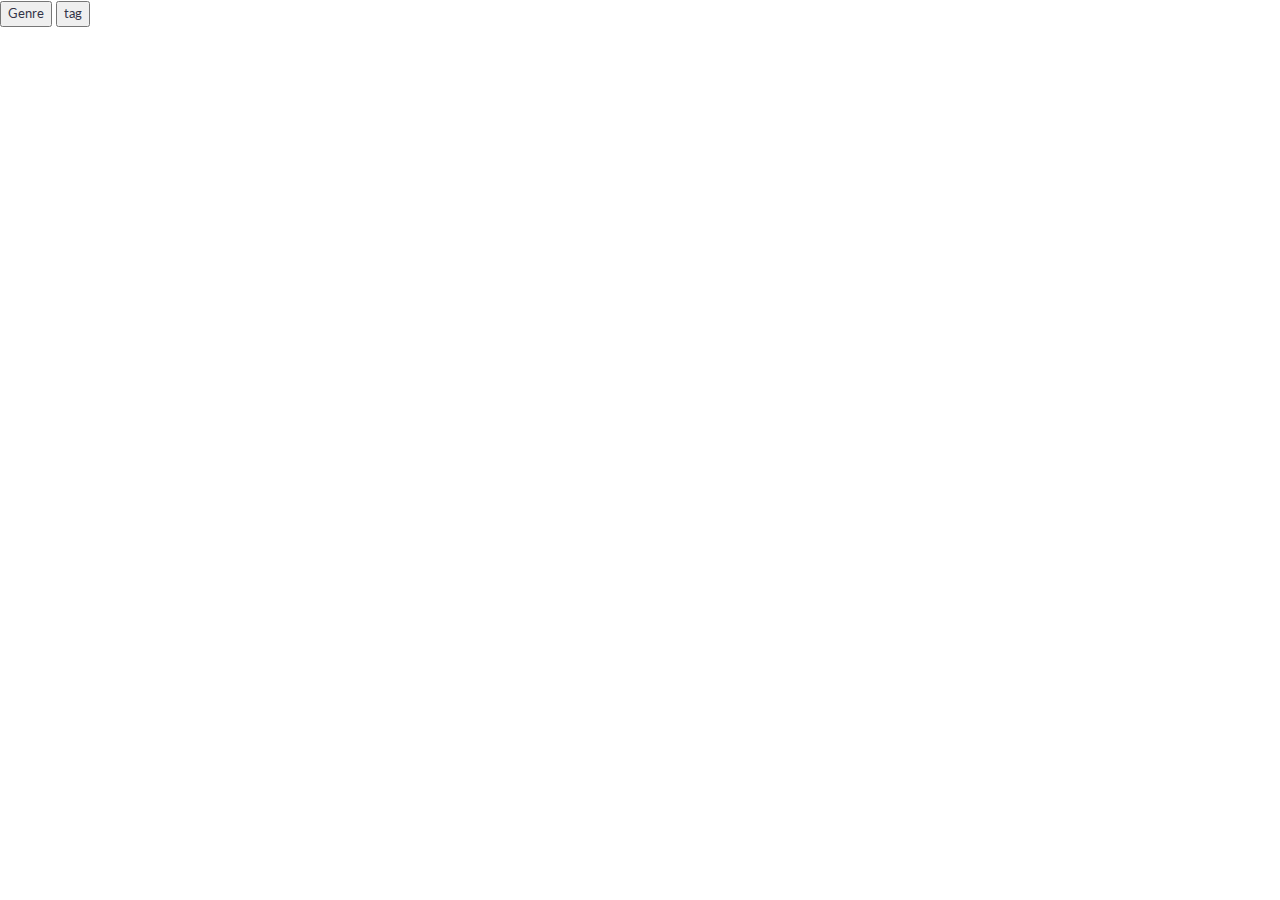
==== commit 1428798b: "beautify" ====
--- a/iframe.html
+++ b/iframe.html
@@ -8,691 +8,753 @@
 <script src="https://api.mapbox.com/mapbox-gl-js/v1.8.1/mapbox-gl.js"></script>
 <link href="https://api.mapbox.com/mapbox-gl-js/v1.8.1/mapbox-gl.css" rel="stylesheet"/>
 <link href="simple-grid.css" rel="stylesheet" >
+<style>
+#map {
+   display: inline-block;
+}
+.menu-content {
+   display: none;
+   position: absolute;
+   background-color: #017575;
+   min-width: 160px;
+   z-index: 1;
+}
+.dropdown-menu:hover .menu-btn {
+   background-color: #3e8e41;
+}
+</style>
 </head>
 <body>
 				<!-- TK draws the map-->
-				<div id="map"><nav id="filter-group" class="filter-group"></nav></div>
-
-
+				<div id="map">
+<button class="filter-button">Genre</button>
+<div class="menu-content">
+<div id="filter-group" class="filter-group"></div>
+</div>
+<button class="filter-button">tag</button>
+<div class="menu-content">
+<div id="filter-group" class="filter-group"></div>
+</div>
+</div>
 
 <script>
- mapboxgl.accessToken = "pk.eyJ1IjoidWZubWFwdGVzdCIsImEiOiJja2FybjQ0b2kwbzNoMnhwbG1oNnBwbzh6In0.IEdNzx7pvq0qiHAIZQckJw";
+ mapboxgl.accessToken = "pk.eyJ1IjoidXJiYW4tZmllbGQtbmF0dXJhbGlzdCIsImEiOiJja2JsaDFxdGcxOTFmMnNvZG1sZWEydjJjIn0.gMgdHKd1MGd8y7GU-XX3pA";
  // TK filtering by tag below is majority from https://docs.mapbox.com/mapbox-gl-js/example/filter-markers/
  // TK ideally be able to pull this from the data is the map style being referenced, so as to make uploading changing data easier
      var places =
  // TK geojson created w/in the dataset studio of mapbox, using placeholder values for the moment, exported as geojson file
  // TK	   variable 'tags' replaced by 'icons' for the moment, will be returned soon
  {
-   "type": "FeatureCollection",
-   "features": [
-     {
-       "type": "Feature",
-       "geometry": {
-         "type": "Point",
-         "coordinates": [
-           -47.39999999999999857891452847979962825775146484375,
-           47.4500000000000028421709430404007434844970703125
-         ]
-       },
-       "properties": {
-         "url": "http://localhost/stories/willy-wagtail-hop-maps",
-         "name": "Willy Wagtail Hop Maps",
-         "storyFullText": "Sitting on the grassy slope behind the farmhouse, pen in hand, I wait for the sheep to move. I am at Coorah, a property in central west NSW, with Tom Lee – whose family have farmed this land for six generations – and our colleague Jacquie Kasunic. For three days we are here bumping about in the ute, pushing through burr-starred paddocks, scrambling up rocks scabbed with lichen; Tom describes the land and history of things on it while Jacquie and I document: she with camera, me with pen. I wait for the sheep to move. I want to replicate an exercise described in Chester Eagle’s ‘Mapping the Paddocks’ in which he maps the movement of sheep, but it is heavily hot. Sheep, it seems, are unmappably docile in this heat. The entire landscape is so still it might be an Arthur Streeton painting. Then on the grass in front of me, a willy wagtail hops. Pauses. Shakes its tail feathers, hops again. Calls – a peculiar scratchy-squeak which is often described as ‘sweet pretty creature’ but reminds me of a baby’s rattle. I put pen to paper and map the movement. Over and over, entranced.",
-         "date": "2020-06-01",
-         "tags": "a",
-         "location": "Central West NSW",
-         "excerpt": "Then on the grass in front of me, a willy wagtail hops. Pauses. Shakes its tail feathers, hops again.",
-         "coverImage": "- screen-shot-2020-06-01-at-9.03.00-am.png",
-         "storyAuthor": "Zoe Sadokierski",
-         "authorBio": "Zoe Sadokierski is a designer, educator and researcher based in Sydney. Her favourite creature is the weedy sea dragon."
-       },
-       "id": "5ee076e8b7ee8"
-     },
-     {
-       "type": "Feature",
-       "geometry": {
-         "type": "Point",
-         "coordinates": [
-           131.460000000000007958078640513122081756591796875,
-           61.53999999999999914734871708787977695465087890625
-         ]
-       },
-       "properties": {
-         "url": "http://localhost/stories/hiding-in-plain-sight",
-         "name": "Hiding in plain sight?",
-         "storyFullText": "At nearly 70cm from bill to tail, the yellow-tailed black-cockatoo (*Calyptorhynchus funereus*) is Australia’s largest parrot, so you’d think it unlikely a flock of them would go unnoticed in a suburban street. But many residents of Sandringham in Melbourne’s south east seem to have been unaware of the presence of these magnificent birds. \n\nWe were on a neighbourhood walk when we saw tell-tale signs: big pieces of pine cone, freshly chewed, strewn about the footpath. A quick scan up and around, and there they were in the tops of a few tall trees. One landed briefly on a front fence, another on a carport roof, before flying back up to the anonymity of the treetops. After a few minutes, by tacit agreement, they flew off out of sight.\n\nMore Melburnians are reporting sightings of yellow-tailed black-cockatoos in the suburbs this autumn; some have asked me if their presence is a consequence of last summer’s vast bushfires in south-eastern Australia. I think it’s more likely they’ve been quietly visiting the suburbs to feast on pine cones and other treats for many years, but are being noticed - often for the first time - by people with more time to spend in their gardens, to walk in local streets, and to pause in parks and reserves... thanks to Covid-19.",
-         "date": "2020-06-01",
-         "tags": "a",
-         "location": "Sandringham, Victoria",
-         "excerpt": "We were on a neighbourhood walk when we saw tell-tale signs: big pieces of pine cone, freshly chewed, strewn about the footpath. A quick scan up and around, and there they were in the tops of a few tall trees.",
-         "coverImage": "- sdownes-hiding-in-plain-sight-pic1.jpg",
-         "storyAuthor": "Stephen Downes",
-         "authorBio": "Dr Stephen Downes is a marketing academic, enthusiastic bird photographer, and founder of @ParrotOfTheDay on Twitter and Instagram"
-       },
-       "id": "5ee076e8b84b6"
-     },
-     {
-       "type": "Feature",
-       "geometry": {
-         "type": "Point",
-         "coordinates": [
-           171.590000000000003410605131648480892181396484375,
-           -35.68999999999999772626324556767940521240234375
-         ]
-       },
-       "properties": {
-         "url": "http://localhost/stories/making-a-splash",
-         "name": "Making a splash: The arrival of ocean giants to our doorstep",
-         "storyFullText": "Autumn and winter are one of my favourite times of the year. The weather is getting cooler and the change of season marks the annual arrival of one of the world’s biggest animals, humpback whales. Each year, these ocean giants the size of a school bus appear in our Sydney marine backyard. They travel northward along the humpback whale highway, which hugs the east coast on course to their warmer water breeding/calving grounds of the Great Barrier Reef. They have spent the summer in Antarctica where they annually feed on Antarctica Krill, tiny crustaceans around 1-2cm long. \n\nI have been whale watching off Sydney for nearly 10 years and feel privileged to have these animals in our backyard. This means a lot to me as a former Canberran, having grown up on a farm three hours away from the closest beach. I’ve also worked around humpback whales as a naturalist and spent years studying them on Sydney cliffs and offshore for my PhD.\n\nI recall an amazing interaction I had with two whales one October during the southward migration. It was as if myself and the team were the most interesting things they had ever seen. Two adult whales approached our boat and started mugging us, a behaviour where the whales circle the boat (no loss of money). All we could do was turn our boat engine off and enjoy. They spent hours rolling around and spy hopping, a behaviour where a whale brings its mouth and eye out of the water. It was such a magnificent interaction, which allowed me to snap some fantastic photos. A truly memorable moment and one I hope to have again off Sydney.",
-         "date": "2020-06-01",
-         "tags": "a",
-         "location": "Sydney coast, NSW",
-         "excerpt": "Two adult whales approached our boat and started mugging us, a behaviour where the whales circle the boat (no loss of money). All we could do was turn our boat engine off and enjoy.",
-         "coverImage": "- drvpirotta-spy-hop.jpg",
-         "storyAuthor": "Vanessa Pirotta",
-         "authorBio": "Dr Vanessa Pirotta is a marine scientist, science communicator and naturalist based in Sydney. Vanessa has led pioneering research into the use of emerging technologies for marine wildlife conservation. Vanessa and her team have developed custom-built, waterproof drones for collecting whale snot (whale lung bacteria). This is an innovative tool to learn more about whale health non-invasively. This research resulted in a world first, using drones to collect viruses in whale lungs."
-       },
-       "id": "5ee076e8b88ae"
-     },
-     {
-       "type": "Feature",
-       "geometry": {
-         "type": "Point",
-         "coordinates": [
-           35.3900000000000005684341886080801486968994140625,
-           -60.81000000000000227373675443232059478759765625
-         ]
-       },
-       "properties": {
-         "url": "http://localhost/stories/telephoto-to-macro",
-         "name": "From Telephoto to Macro, the Big Side of a Small World",
-         "storyFullText": "I like birds: I like watching them, listening to them, counting, studying and reading about them. I also like to photograph them. Here’s the problem, birds largely belong to the telephoto world, a world of distance and open spaces. Currently, my world has contracted, from the National Park to the urban park to the backyard. From telephoto to macro.\n\nThe macro world is the small world, the world of close up and tiny creatures. Paradoxically there is a huge amount to see in this small world. A single tree trunk can support great numbers of minibeasts as I’ve discovered on my daily exercise walk around the block accompanied by a husband, aged dog and macro camera lens. \n\nA different kind of bird caught my interest too, a Ladybird! On the walk there is a Chinese Elm (*Ulmus parvifolia*), a street tree with lovely bark that is the home to many creatures including at least three species of Ladybird beetles, one of which, the Tortoise-shelled Ladybird (*Harmonia testudinaria*), seems to live out a good part of its one to two months of life right there. Like all beetles or Coleoptera, ladybirds undergo four stages of life - egg, larva, pupa and adult. Over the period of Covid-19 lockdown, these stages have played out before me as the daily exercise takes me past this ecosystem on a tree trunk.  \n\nThe below photos show:\n1.\tEggs\n2.\tHatching, larva or instar will go through four moults\n3.\tPupa\n4.\tNewly emerged adult or imago\n5.\tAdult ready to fly",
-         "date": "2020-06-01",
-         "tags": "a",
-         "location": "East Sydney, NSW",
-         "excerpt": "The macro world is the small world, the world of close up and tiny creatures. Paradoxically there is a huge amount to see in this small world.",
-         "coverImage": "- 1-eggs.jpg",
-         "storyAuthor": "Anne Brophy",
-         "authorBio": "Anne Brophy lives in Sydney’s East, has qualifications in Education, Library and Archives Administration, Nursing and most recently in Ornithology. An abiding interest in birds has recently expanding to also include the world of minibeasts."
-       },
-       "id": "5ee076e8b9049"
-     },
-     {
-       "type": "Feature",
-       "geometry": {
-         "type": "Point",
-         "coordinates": [
-           22.120000000000000994759830064140260219573974609375,
-           61.27000000000000312638803734444081783294677734375
-         ]
-       },
-       "properties": {
-         "url": "http://localhost/stories/owl-limpet",
-         "name": "An Owl Limpet’s Garden",
-         "storyFullText": "Today’s urban tidepool exploration begins as I kneel next to a patch of barren rock occupied solely by a squat, snail-like creature. She is a female Owl Limpet (*Lottia gigantea*), with ridges and barnacles texturing the top of her conical, chicken-egg-sized shell. \n\nAs I rub my inquisitive fingers along her serrated upper surface, I notice a green hue and slimy texture—a layer of algae, I deduce—growing upon the surrounding rock. The algal layer is arranged in a striking patchwork pattern, as if a miniature lawn mower had been haphazardly dragged across an overgrown, slippery lawn.  \n\nA consultation with my intertidal field guide unveils the unique mutualism that created the mysterious texture: The female limpet is an algae gardener. She defends her home territory and maintains a lawn of verdant algae, which she grazes systematically to allow for regrowth and regular harvest. To care for her garden, she secretes a protein and carbohydrate-rich mucus that traps bacteria and serves as a fertilizer for her photosynthetic companions. With careful tending and aggressive territorial defense—in which she “bulldozes” other intertidal critters out of her zone—a limpet can occupy a patch of earth in partnership with her symbiotic allies for up to several years. \n\nIn this time of global unraveling, many of us have turned our attentions towards the living spaces (and gardens, for those of us lucky enough to have access to outdoor space) that we occupy. Perhaps Owl Limpets and their symbiotic algae can offer us lessons of care and interdependence, which we might carry into our relationships with the other-than-human companions that we share our living spaces with.",
-         "date": "2020-05-26",
-         "tags": "a",
-         "location": "Santa Cruz, California, USA",
-         "excerpt": "The algal layer is arranged in a striking patchwork pattern, as if a miniature lawn mower had been haphazardly dragged across an overgrown, slippery lawn.",
-         "coverImage": "- image1.jpg",
-         "storyAuthor": "Frankie Gerraty",
-         "authorBio": "Frankie Gerraty is a biologist and writer based in Santa Cruz, California."
-       },
-       "id": "5ee076e8b95e3"
-     },
-     {
-       "type": "Feature",
-       "geometry": {
-         "type": "Point",
-         "coordinates": [
-           127.400000000000005684341886080801486968994140625,
-           -31.980000000000000426325641456060111522674560546875
-         ]
-       },
-       "properties": {
-         "url": "http://localhost/stories/secret-blue-tongues-business",
-         "name": "Secret blue-tongues’ business",
-         "storyFullText": "“Guess who’s in the greenhouse?”\n“Betty!!” I shouted, thrilled. \n“Nope. A lyrebird.” \n“You’re kidding?”\n“Nope.” \n\nA lyrebird in the greenhouse is pretty exciting but in truth I wished it was Betty, our resident eastern blue-tongue lizard (*Tiliqua scincoides*) and strawberry thief extraordinaire, whom we feared had not survived the searing hot summer. We’d known Betty for about five years but it had taken us most of this time to figure out (a) why we’d hardly had a single strawberry, despite the entire 20 square metre patch being fully enclosed in mesh; (b) why the slug and snail populations had crashed and (c) how this connected to the ever-fattening blue tongue in the greenhouse (in our naivety, we assumed she was permanently pregnant). \n\nBetty had evidently spent many a winter’s night playing *Escape From Colditz* because the clever girl had excavated a passageway from the greenhouse to the strawberry fields. (We moved the strawberry plants elsewhere.) After another winter, as spring approached and the proverbial sap rose, Betty acceded to the overtures of a dark and handsome lad. I wish I’d been forewarned what a robust and vicious affair this is. Her suitor grabbed her by the scruff of the neck and shook her like a rag doll. She bears deep scarring from previous matings and I had to summon all my willpower not to intervene. What a brute! \n\nAutumn arrived and baby blue-tongues popped up all over the garden. Who knows how many she delivered – perhaps as many as 20 – but the kookaburras and some cold snaps have taken a few, I suspect. Sharing a one-acre, suburban-bushland block in the Blue Mountains, these blue-tongues are infinitely more likely to live to their full life span of perhaps 30 years than their Sydney cousins, who are being killed off fast by cars, cats, dogs and clearing.* As we snuggle down into winter, Betty’s back in the greenhouse, cosy under the earth and mulch, with one rapidly growing boy we’ve called Prince to keep her company. \n\n\n* Koenig, J., Shine, R., & Shea, G. (2002). The dangers of life in the city: patterns of activity, injury and mortality in suburban lizards (*Tiliqua scincoides*). *Journal of Herpetology* 36(1): 62-68.",
-         "date": "2020-05-21",
-         "tags": "a",
-         "location": "Wentworth Falls, NSW",
-         "excerpt": "After another winter, as spring approached and the proverbial sap rose, Betty acceded to the overtures of a dark and handsome lad.",
-         "coverImage": "- mating-2.png",
-         "storyAuthor": "Elizabeth Morgan",
-         "authorBio": "Elizabeth Morgan is a freelance journalist, PhD researcher on food security, a zoologist and an alleged retiree. She has lived in the UNESCO World Heritage-Listed Blue Mountains in NSW since 2013."
-       },
-       "id": "5ee076e8b9a72"
-     },
-     {
-       "type": "Feature",
-       "geometry": {
-         "type": "Point",
-         "coordinates": [
-           -49.780000000000001136868377216160297393798828125,
-           -25.780000000000001136868377216160297393798828125
-         ]
-       },
-       "properties": {
-         "url": "http://localhost/stories/not-really-friends",
-         "name": "Not Really Friends",
-         "storyFullText": "Noticing a pair of King-Parrots resting under my pergola, I put out a seed bell for them. I soon realised that a regular pair of visiting Rainbow Lorikeets (Squawky and his Missus) had also discovered the feast. Not good for them! Then a Sulphur-crested Cockatoo also discovered the seed bell. I suspect the lorikeets and cockatoo chased the King-Parrots away. I decided to put the seed bell out after the lorikeets had left my garden for the cockatoo. The seed bell soon got eaten, but all I could get was loose seed. I left the packet on the table, ready for filling the feeder the next time the cockatoo visited.\n\nBUT the next morning, I got woken early by the shrieks from the cockatoo. I found him tearing a hole in the packet of seeds. Soon it was big enough to start his feast, looking very pleased with himself! Just dozing off when a new ruckus began, far louder than before! It was Squawky and his Missus, protesting that the cockatoo was eating their seeds. I took photos of the duo standing over the cockatoo....well at least trying to! Eventually the poor cockatoo gave in and let the squawking pair feast on the seeds. What a mess I had to clean up! The left-over seed was put into a plastic container. So I thought that was the end of that! However, the cockatoo was too clever. I would hide the seed but he kept finding it. Then the lorikeets would want their share. So there were many confrontations between the three birds, with the cockatoo always giving in to the noisy lorikeets.\n\nSome months later I had to stop providing seeds for the birds. One day, when the cockatoo was at the feeder, the lorikeets came in to the feeder too. But this time, the cockatoo stood up to the lorikeets and things quickly became very nasty. The lorikeets soon flew away and once the cockatoo had finished, I took the feeder down. What had once been a lovely social interaction between birds had become a violent attack involving all three. Not a nice thing to happen.",
-         "date": "2020-05-15",
-         "tags": "a",
-         "location": "Rosemeadow, NSW",
-         "excerpt": "But this time, the cockatoo stood up to the lorikeets and things quickly became very nasty.",
-         "coverImage": "- lyn-forbes-00807.jpg",
-         "storyAuthor": "Lyn Forbes",
-         "authorBio": "Lyn is a retired primary school teacher. When I retired, I took up photography more seriously and one of my early photos was of a White Plumed Honeyeater in a pink camellia. Regular trips with the camera to the Australian Botanic Garden Mount Annan (close to home) has seen this interest in birds grow."
-       },
-       "id": "5ee076e8ba83e"
-     },
-     {
-       "type": "Feature",
-       "geometry": {
-         "type": "Point",
-         "coordinates": [
-           92.25,
-           66.06999999999999317878973670303821563720703125
-         ]
-       },
-       "properties": {
-         "url": "http://localhost/stories/sometimes-nature-comes-to-you",
-         "name": "Sometimes Nature Comes to You",
-         "storyFullText": "Working with female Superb Lyrebirds is hard. They often live at the bottom of rugged steep gullies and are elusive. Occasionally though, they surprise you. After hours of early morning field work I returned to a car park in suburbia to be greeted by this – a wild female Lyrebird (note the curved tail that indicates she had been sitting in her nest) yelling at her own reflection on a parked car. Female Lyrebirds are thought to be territorial and this is a lovely demonstration of that. From the birds’ perspective she is communicating with another Lyrebird! It also shows the beauty and complexity of her mimetic repertoire – female Lyrebirds are just as accomplished at mimicry as males. This is the kind of interaction no one would have believed had I not recorded it. This was also in the morning – about 7.30am. I can’t help but think that these “elusive” birds come into suburbia more often than we realise. Note: her nest was later discovered on the side of a cliff about 100 meters from the carpark and 200m from the nearest house!",
-         "date": "2020-05-11",
-         "tags": "a",
-         "location": "Giant Stairway Blue Mountains, NSW",
-         "excerpt": "I can’t help but think that these “elusive” birds come into suburbia more often than we realise.",
-         "coverImage": "- lyre-bird-car.png",
-         "storyAuthor": "Vicky Austin",
-         "authorBio": "Vicky is a PhD candidate fascinated and inspired by animal behaviour, evolution and adaptation."
-       },
-       "id": "5ee076e8babda"
-     },
-     {
-       "type": "Feature",
-       "geometry": {
-         "type": "Point",
-         "coordinates": [
-           -81.0100000000000051159076974727213382720947265625,
-           1.2600000000000000088817841970012523233890533447265625
-         ]
-       },
-       "properties": {
-         "url": "http://localhost/stories/one-good-tern-deserves-another",
-         "name": "One Good Tern Deserves Another",
-         "storyFullText": "I’ve walked to the little beach down the road, it’s a sunny autumn day with a gentle cooling breeze from the south. I can see about 25 seagulls sitting on the sand. It’s Friday, 11am, I wouldn’t expect many people to be at the park or beach, there aren’t. I’m working from home as part of social distancing, I’ve popped down for a quick swim, the sand is warm on my feet as I walk to the water. \n\nI can hear the water lapping as small waves wash ashore and a high-pitched chirping from a bird; I focus on the chirping and I note that it is persistent, shifting between long and short pitched begging. I look at the Silver Gulls (aka seagulls) but I can’t see any begging juveniles – indicated by their brown rather than red legs, mottled brown feathers through the wing and back feathers rather than all grey, brown beak rather than red and black eye rather than white. I look around and see 9 Crested Terns, including the begging juvenile. \n\nCrested Terns and Silver Gulls occur around the entire 25,760 km’s of the Australian coast, yet I suspect we’re all familiar with seagulls but not terns. A likely reason for the differing awareness of these two bird species – that live side-by-side – is that seagulls have adapted to scavenge directly from people and our rubbish. Who hasn’t thrown a chip to the expectant seagulls? Terns shy away from people and continue to forage naturally; I enjoy watching them flying over the water, spotting prey and dive-bombing like a spear into the water to catch a fish. I watched the juvenile Crested Tern beg for a few minutes, another juvenile nearby joined the chorus but neither received food. \n\nI reported the 52 birds of 11 different species I observed using the eBird app, including the observed behaviour of feeding young, so my observation adds to our global understanding of species diversity.",
-         "date": "2020-05-14",
-         "tags": "a",
-         "location": "Manly, NSW",
-         "excerpt": "Terns shy away from people and continue to forage naturally; I enjoy watching them flying over the water, spotting prey and dive-bombing like a spear into the water to catch a fish.",
-         "coverImage": "- john-martin_crested-tern.jpg",
-         "storyAuthor": "John Martin",
-         "authorBio": "Dr John Martin is a career ecologist. Away from work I spend my time in the sea and the bush; you could say I seldom escape observing nature."
-       },
-       "id": "5ee076e8bb225"
-     },
-     {
-       "type": "Feature",
-       "geometry": {
-         "type": "Point",
-         "coordinates": [
-           -120.5400000000000062527760746888816356658935546875,
-           19.510000000000001563194018672220408916473388671875
-         ]
-       },
-       "properties": {
-         "url": "http://localhost/stories/the-possum-house",
-         "name": "The Possum House",
-         "storyFullText": "Living next to the bush as we do, having possums in the roof is an ongoing hazard. The previous owners of our house, after moving the possums out and sealing up the roof cavity entrances, built a possum house in a nearby tree. When we moved in, possums lived there. In the day we sometimes saw them through binoculars, and at night we'd occasionally find one on our back veranda. Several times we observed stand-offs between gangs of noisy miners surrounding the house and the possums inside. Invariably through the power of inertia the possums stayed on.\n\nFor a few years the possum house seemed empty until a family of kookaburras took it over as their nest. This was in the last weeks of my partner's life, the Australian anthropologist and eco-philosopher Deborah Bird Rose. On the morning of her funeral the two remaining baby kookaburras finally took flight. One landed under the house, began climbing the stairs to the veranda just as the possum used to do, then successfully flew off. \n\nNow the possums are back in the possum house. Last week my daughter surprised one on the veranda just outside the kitchen door, its head buried in a bag of Bokashi maze, probably not ideal food for possums. I went outside to have a chat and encourage it to return to the bush. When it noticed me it pulled its head out of the plastic bag, looked around and quickly made its way down the stairs—I can only assume, on its way back to the possum house.",
-         "date": "2020-05-07",
-         "tags": "a",
-         "location": "Sydney",
-         "excerpt": "When we moved in, possums lived there. In the day we sometimes saw them through binoculars, and at night we'd occasionally find one on our back veranda.",
-         "coverImage": "- possum-house.jpeg",
-         "storyAuthor": "Peter Boyle",
-         "authorBio": "Peter Boyle is a Sydney-based poet and translator of poetry from Spanish and French. He is the author of eight books of poetry and, in 2020, won the Kenneth Slessor Poetry Prize with his book Enfolded in the Wings of a Great Darkness."
-       },
-       "id": "5ee076e8bb6de"
-     },
-     {
-       "type": "Feature",
-       "geometry": {
-         "type": "Point",
-         "coordinates": [
-           -119.4500000000000028421709430404007434844970703125,
-           -13.78999999999999914734871708787977695465087890625
-         ]
-       },
-       "properties": {
-         "url": "http://localhost/stories/insects-in-the-grass",
-         "name": "Insects in the Grass",
-         "storyFullText": "Lawns provide firebreaks, are great to play on and look nice but an area of native grass will add habitat to your garden.\n\nWhen weeding Cobblers Peg from an area of native plants, Weeping Grass, Basket Grass, Indian Weed and Snake Vine, with a bit of weedy Ehrharta grass, in January 2019 I saw all sorts of creatures. Most of them flew or scuttled away but these three stayed still for a portrait.\n\nI know more about plants than insects, but I had a go at identifying them.\n\nMown lawns don’t have these fascinating creatures. I know our Frogmouths enjoy flying over Weeping Grass and catching insects – I have seen them many times. The sad part of the story is that in January 2020, due to heat and drought, there was no Weeping Grass, no insects, and unhappy Frogmouths. \n\n<b>References</b>\nZborowski P. and Edwards, T. (2007) A Guide to Australian Moths. CSIRO.\nZborowski P. and Storey, R. (1995) A Field Guide to Insects in Australia. Reed.\n<a href=\"http://www.brisbaneinsects.com/brisbane_crickets/index.html\">Brisbane Insects, Crickets and Katydids.</a>",
-         "date": "2020-05-09",
-         "tags": "a",
-         "location": "Berowra Valley, Sydney",
-         "excerpt": "Mown lawns don’t have these fascinating creatures. I know our Frogmouths enjoy flying over Weeping Grass and catching insects – I have seen them many times.",
-         "coverImage": "- robin-buchanan_grass.jpg",
-         "storyAuthor": "Robin Buchanan",
-         "authorBio": "Robin is a long term bush regenerator, enjoying retirement at Mt Kuring-Gai, sandwiched between Berowra Valley and Ku-ring-gai Chase National Park.  Tough life!"
-       },
-       "id": "5ee076e8bc136"
-     },
-     {
-       "type": "Feature",
-       "geometry": {
-         "type": "Point",
-         "coordinates": [
-           -117.31999999999999317878973670303821563720703125,
-           12.730000000000000426325641456060111522674560546875
-         ]
-       },
-       "properties": {
-         "url": "http://localhost/stories/welcoming-a-change",
-         "name": "Welcoming a Change",
-         "storyFullText": "Chris and I have lived in Rozelle ever since we moved to Sydney. Outside our window, we have a giant eucalyptus tree and also a bunch of power lines. We get dozens of species of birds, from Sulphur-crested Cockatoos to Grey Butcherbirds and Australasian Figbirds. But this year, right before COVID struck and after the bushfires, we had a surprise flock that had never visited before. They live in a wide variety of habitats (with the exception of the more heavily forested regions and drier inland areas) so we knew their appearance wasn’t rare, but our power lines are always dominated by bigger birds or the local troop of native Noisy Miners. \n\nWhen the first rain came after the fires had stopped (the afternoon before the floods began), we were looking outside the window, relieved. A few minutes later, as we looked outside again, we saw nearly 40 Welcome Swallows, lined up on the power lines soaking in the rain. Their age-old role as heralds of spring earned them their name (although some say it’s because sailors out at sea knew that the sight of a swallow meant that land was not far away), so it was interesting to see them welcoming much needed rain. \n\nAt first, they seemed to be frolicking in the rain but as this increased towards the end of the afternoon, they got very restless. They became very agitated and initially seemed to be looking for shelter from the storm on our balcony. The storm escalated quickly and they were being dramatically picked up by the strong winds before they all seemed to perfectly coordinate their landing on our window sill. They stayed there for just under an hour while we rung up a bird expert friend to ask if there was anything we could do to help them, to see if we could quickly set up some kind of shelter on our balcony to help them out. \n\nNight set in and it became hard to see outside, the swallows appeared to have drifted off but the next morning there was clear evidence of their time on our window sill, which remains with us until this day!",
-         "date": "2020-05-08",
-         "tags": "a",
-         "location": "Rozelle, Sydney",
-         "excerpt": "At first, they seemed to be frolicking in the rain but as this increased towards the end of the afternoon, they got very restless. They became very agitated and initially seemed to be looking for shelter from the storm on our balcony.",
-         "coverImage": "- welcome-change.jpg",
-         "storyAuthor": "Camila De Gregorio",
-         "authorBio": "Camila De Gregorio is co-founder of Eggpicnic, Sydney based design studio devoted to wildlife conservation. Eggpicnic aims to capture the beauty of the natural world with the hope of inspiring others to protect it."
-       },
-       "id": "5ee076e8bc4e0"
-     },
-     {
-       "type": "Feature",
-       "geometry": {
-         "type": "Point",
-         "coordinates": [
-           90.9800000000000039790393202565610408782958984375,
-           -56.219999999999998863131622783839702606201171875
-         ]
-       },
-       "properties": {
-         "url": "http://localhost/stories/messing-around-with-menura",
-         "name": "Messing around with Menura",
-         "storyFullText": "There’s a new man in my life. I call him Jewels Holland because his jazzy repertoire makes me think of the English boogie-woogie pianist Jools Holland. If I was more of a classical bent my boyfriend (whose real name is Menura novaehollandiae, or superb lyrebird) might evoke the French composer and ornithologist Olivier Messiaen, who uses lyrebird song in his compositions.* Jewels first revealed himself in a neighbour’s garden in late spring, performing a full mating medley and dance. (In a wonderful coincidence, our neighbour is a pianist of some note – a Messiaen devotee – whom we hear practising as we pass by.) Perhaps Jewels is jealous, because he’s moved into our place. Maybe he was displaced by the firebreaks we and some neighbours created between our homes and his bushland residence at the height of the summer’s bushfires? While we are enormously grateful Jewels has vacated the greenhouse and spared us the vegetables, and we do wish he’d stop digging up the mulch around the fruit trees, we have no right to complain. Our garden is a cornucopia of grubs and other delicacies and he’s entitled to his fill. And, thus sated, he offers his thanks in a glorious song. \n\n*Taylor, Hollis (2014). Whose bird is it?: Messiaen’s transcriptions of Australian songbirds. Twentieth-Century Music 11, Special Issue no. 01: 63-100.",
-         "date": "2020-05-11",
-         "tags": "bird",
-         "location": "Wentworth Falls, NSW",
-         "excerpt": "Perhaps Jewels is jealous, because he’s moved into our place. Maybe he was displaced by the firebreaks we and some neighbours created between our homes and his bushland residence at the height of the summer’s bushfires?",
-         "coverImage": "- em-lyrebird-photo.jpg",
-         "storyAuthor": "Elizabeth Morgan",
-         "authorBio": "Elizabeth Morgan is a freelance journalist, PhD researcher on food security, a zoologist and an alleged retiree. She has lived in the UNESCO World Heritage-Listed Blue Mountains in NSW since 2013."
-       },
-       "id": "5ee076e8bc8cb"
-     },
-     {
-       "type": "Feature",
-       "geometry": {
-         "type": "Point",
-         "coordinates": [
-           51.840000000000003410605131648480892181396484375,
-           -37.1400000000000005684341886080801486968994140625
-         ]
-       },
-       "properties": {
-         "url": "http://localhost/stories/a-real-rockin-robin",
-         "name": "A Real Rockin’ Robin",
-         "storyFullText": "In January of 2018 my partner and I were holidaying through New Zealand, travelling from the North Island to the South Island over two weeks. On a one night stop over in Greymouth on the west coast of the South Island, we stayed at an Air BnB. The hosts suggested we visit a local tramping route, “Woods Creek Track”, that traversed through a historic gold mine site. The track itself was more beautiful than we expected with lush vegetation, tunnels to explore and a harmonious balance between the historic gold mine relics and the mossy re-growth. The highlight of this walk, however, was the friendship that formed between us and a local. This local Greymouth resident wore a soft, grey coat, stood tall with confidence and rocked his feet to the beat of the bush. He was in fact a South Island Robin, and would have to have been one of the friendliest birds I have ever met. He followed us along most the walk, hopping on the ground and flitting between nearby trees. His behaviour reminded me of the Blue Mountains local, Eastern Yellow Robin, but he was even friendlier. One of the more curious behaviours we observed was when the South Island Robin would place one foot out in front of himself, hover it above the ground, and then very quickly tremble his foot up and down. My partner and I guessed that he may be dislodging bugs from the ground beneath. When we caught onto his hungry intention, we would brush the ground to show the soil beneath and then step back. The curious Robin would hop onto the spot we had just brushed, stomp his foot excitedly and peck at grubs as they arose. This continued for some time until we reached the end of the walk. I have never had such a close interaction with a bird before, which made this walk a truly unforgettable experience. In response, I created an artwork from a photo I took of the bird during the walk and was able to exhibit the artwork, “A Friend from Greymouth (South Island Robin)” in my 2018 Solo Exhibition at MContemporary in Sydney.",
-         "date": "2020-05-06",
-         "tags": "bird",
-         "location": "Greymouth, New Zealand",
-         "excerpt": "I have never had such a close interaction with a bird before, which made this walk a truly unforgettable experience.",
-         "coverImage": "- potter.jpg",
-         "storyAuthor": "Meaghan Potter",
-         "authorBio": "Australian artist and teacher, Meaghan Potter draws from the nature of the Blue Mountains and the Hawkesbury where she lives."
-       },
-       "id": "5ee076e8bce71"
-     },
-     {
-       "type": "Feature",
-       "geometry": {
-         "type": "Point",
-         "coordinates": [
-           -64.8700000000000045474735088646411895751953125,
-           88.43000000000000682121026329696178436279296875
-         ]
-       },
-       "properties": {
-         "url": "http://localhost/stories/oar-some-osprey",
-         "name": "Oar-some Osprey",
-         "storyFullText": "Easter for me is steeped in tradition of spending time in the Aussie bush. This year was a little different and in fact I spent most of the long weekend inside eating my feelings. Thankfully, I was pulled from my couch for an all-day adventure! An 8 hour kayak adventure was ahead and little did I know what I was in for. Huge swell, sea sickness, sunburn and exhaustion. Oh, and time to appreciate the most amazing bird and marine life that Sydney Harbour surrounds have to offer. The great thing about a kayak, apart from it being a social distancing appropriate activity, is accessibility to remote locations and the ability to activate ‘stealth mode’. On this day, these characteristics offered lowly kayakers the most Oar-inspiring Osprey encounter. In very close proximity, an Osprey had just caught a big fish and perched for lunch.  We sat, floating silently, for more than 10 minutes watching it devour the live fish, head first, totally unfussed by us. It was one of those surreal moments of complete stillness, thinking about the life of an Osprey, and surrendering to the draws of nature in the middle of a huge city.  It completely made my day! And reminds me that a connection to nature is the best cure for the busy mind.",
-         "date": "2020-05-06",
-         "tags": "bird",
-         "location": "Middle Cove, Sydney.",
-         "excerpt": "Huge swell, sea sickness, sunburn and exhaustion. Oh, and time to appreciate the most amazing bird and marine life that Sydney Harbour surrounds have to offer.",
-         "coverImage": "- osprey.jpg",
-         "storyAuthor": "Stephanie Hedt",
-         "authorBio": "Stephanie is a Sydney based rookie naturalist and budding conservationist. Currently focussed on species conservation in Sumatra through Taronga Conservation Society Australia."
-       },
-       "id": "5ee076e8bd410"
-     },
-     {
-       "type": "Feature",
-       "geometry": {
-         "type": "Point",
-         "coordinates": [
-           -89.2600000000000051159076974727213382720947265625,
-           81.81999999999999317878973670303821563720703125
-         ]
-       },
-       "properties": {
-         "url": "http://localhost/stories/scrumptious-scats",
-         "name": "Scrumptious Scats, Seriously",
-         "storyFullText": "Is one a sad and pitiable creature when the high point of the day is finding a freshly laid, grassy green and almost perfectly square wombat poo, precariously perched on a rock? Is one becoming too solitary, like Vombatus ursinus? I certainly don’t think so. It’s hard to explain the joy evoked by a freshly laid scat. “I might live alone but I’ve been busy checking out who else’s been around and what they’re up to,” the wombat tells us with it faeces. And look at that wonderful arrangement. There’s architecture, ikebana, mechanical engineering and still life – all rolled into one playful plop. The late environmental philosopher Val Plumwood wrote of her wombat companion Birubi that he “was an intelligent herbivore, a vegetarian, I believe, in the full sense, both through his biological inheritance and through his convictions”.* Just after the horrific bushfires in summer 2019-2020, I helped a friend with her ‘wildlife cafes’ in the firegrounds in the Blue Mountains. Almost nothing was sweeter than arriving to find the previous day’s meal of apples, carrots and sweet potato all gone – except being privy to a viewing of the Cubist painting left behind as a thank you.  \n\n\n* Plumwood, Val (2012). \"A wombat wake: In memorium of Birubi,\" in *The Eye of the Crocodile*. Edited by Lorraine Shannon. ANU Press, Canberra.",
-         "date": "2020-05-13",
-         "tags": "a",
-         "location": "Wentworth Falls, NSW",
-         "excerpt": "Is one a sad and pitiable creature when the high point of the day is finding a freshly laid, grassy green and almost perfectly square wombat poo, precariously perched on a rock?",
-         "coverImage": "- img_0726.jpg",
-         "storyAuthor": "Elizabeth Morgan",
-         "authorBio": "Elizabeth Morgan is a freelance journalist, PhD researcher on food security, a zoologist and an alleged retiree. She has lived in the UNESCO World Heritage-Listed Blue Mountains in NSW since 2013."
-       },
-       "id": "5ee076e8bd7e8"
-     },
-     {
-       "type": "Feature",
-       "geometry": {
-         "type": "Point",
-         "coordinates": [
-           74.1200000000000045474735088646411895751953125,
-           -46.719999999999998863131622783839702606201171875
-         ]
-       },
-       "properties": {
-         "url": "http://localhost/stories/ootheca",
-         "name": "Oooooh! I’ve got an Ootheca",
-         "storyFullText": "Not once, not twice, but three times I’d got up from my desk, slid back the French doors to the garden and picked up the LifeSaver twig from the window ledge. “You silly girl,” I admonished the  praying mantis who was, yet again, wound up in a mass of cobwebs and partly wedged between the mudbrick wall and the window frame. I decided on rescue mission #1 that ‘it’ was a she. No particular reason. “This is your last chance,” I scolded, as I unwound her as best I could and placed her safely on a geranium.  (Evidently my writing was not going well and I was very cranky.) Ten minutes later I saw her legs pedalling the air. “Not waving but drowning,” I callously thought. “Your number’s up!” Curiosity (or morbid fascination) got the better of me. “Holy cow! What’s she doing?” First, she was upside down. Second, what was that steely blue triangle near her rear end? Third, what was she doing with her abdomen? It was pulsing, pushing. “She’s filling her Thracian helmet with eggs. How stupid of me. She’s built an ootheca and I’ve thwarted her inner desire three times.” I never did see her hatchlings but I sometimes dream of them, dining high on aphids and mosquitos. “Help yourselves, little darlings,” I murmur. “I’m not of much help.”",
-         "date": "2020-05-03",
-         "tags": "insect",
-         "location": "Wentworth Falls, NSW",
-         "excerpt": "“This is your last chance,” I scolded, as I unwound her as best I could and placed her safely on a geranium.",
-         "coverImage": "- praying_mantis.png",
-         "storyAuthor": "Elizabeth Morgan",
-         "authorBio": "Elizabeth Morgan is a freelance journalist, PhD researcher on food security, a zoologist and an alleged retiree. She has lived in the UNESCO World Heritage-Listed Blue Mountains in NSW since 2013."
-       },
-       "id": "5ee076e8bdc7e"
-     },
-     {
-       "type": "Feature",
-       "geometry": {
-         "type": "Point",
-         "coordinates": [
-           81.7900000000000062527760746888816356658935546875,
-           84.9800000000000039790393202565610408782958984375
-         ]
-       },
-       "properties": {
-         "url": "http://localhost/stories/the-spider-wasp-s-dilemma",
-         "name": "The Spider Wasp&#39;s Dilemma",
-         "storyFullText": "At certain times of the year around Sydney a bunch of giant orange wasps spend their time scouring their surrounds for large spiders. They are unmissable, a bright orange flash poking around every nook and cranny in search of their unfortunate prey. Seeing a spider wasp, members of the family Pompilidae, dragging a paralysed Huntsman spider back to a convenient hole or burrow is a common sight and one that captures the beauty and brutality of nature in one convenient image.\n \nThe biology behind these interactions is pretty straightforward. The wasp paralyses the spider, typically lays a single egg on the spider, buries it, and leaves its larvae to feed on the undead host.\n \nIt’s worth taking the time to watch the trials and tribulations surrounding these interactions when you stumble upon them. This pompilid (spider wasp) I observed spent 30 minutes trying to get her paralysed victim into a convenient spot outside my home. After an admirably tenacious effort to lift the spider into a vent at the side of the house, she threw in the towel. In their inimitable way, ants then went to town on the unfortunate arachnid, dismembering it in short term. As with many ecological interactions in the city, ants came out as the winners. But that’s another story.",
-         "date": "2020-05-04",
-         "tags": "insect",
-         "location": "Stanmore, Sydney Australia.",
-         "excerpt": "The biology behind these interactions is pretty straightforward. The wasp paralyses the spider, typically lays a single egg on the spider, buries it, and leaves its larvae to feed on the undead host.",
-         "coverImage": "- image1.jpg",
-         "storyAuthor": "Dieter Hochuli",
-         "authorBio": "Prof. Dieter Hochuli is a career ecologist, focusing on urban invertebrate diversity and human connection to nature. I have jointly created The Urban Field Naturalist Project with the aim of increasing community connection to nature."
-       },
-       "id": "5ee076e8be226"
-     },
-     {
-       "type": "Feature",
-       "geometry": {
-         "type": "Point",
-         "coordinates": [
-           -137.840000000000003410605131648480892181396484375,
-           -44.3599999999999994315658113919198513031005859375
-         ]
-       },
-       "properties": {
-         "url": "http://localhost/stories/a-stunning-aussie-bee",
-         "name": "A Stunning Aussie Bee",
-         "storyFullText": "The autumn morning was spectacular in the western suburbs of Sydney. It gave us some reprieve from the ‘lockdown blues’ we were experiencing. The Abelia shrub in the front garden was in full bloom and the sound of bees could be heard coming from it.\n\nThe sight of the European honey bees busy at work was great to see but a louder, more prominent buzz could be heard above the drone of the others. It was the flash of iridescent blue banding that stunned me.\n\nThis bee was similar in size and structure to the other bees but was a louder, a more spectacular bee in every sense. How could I have never noticed this type of bee before? Where was it from?\n\nI was surprised to find that this is an Australian beauty, dispelling my ignorant view that Aussie bees were diminutive, not as striking as other ‘international’ bees. It is a solitary bee that exhibits ‘buzz pollination’ when it collects the pollen from the flowers. I feel privileged to have discovered the blue-banded bee.",
-         "date": "2020-05-15",
-         "tags": "a",
-         "location": "western Sydney, NSW",
-         "excerpt": "I was surprised to find that this is an Australian beauty, dispelling my ignorant view that Aussie bees were diminutive, not as striking as other ‘international’ bees.",
-         "coverImage": "- paul-hadley_blue-banded-bee.jpg",
-         "storyAuthor": "Paul Hadley",
-         "authorBio": "Paul Hadley is a wannabe photographer who has been known to run around with a ‘Field Guide to Australian Birds’ in one hand yelling to the neighbour ‘I think it is a Spangled Drongo’"
-       },
-       "id": "5ee076e8be5be"
-     },
-     {
-       "type": "Feature",
-       "geometry": {
-         "type": "Point",
-         "coordinates": [
-           59.13000000000000255795384873636066913604736328125,
-           70.900000000000005684341886080801486968994140625
-         ]
-       },
-       "properties": {
-         "url": "http://localhost/stories/heart-and-home",
-         "name": "Heart and Home",
-         "storyFullText": "It took a long afternoon and many scratches to weed and prune the raspberry canes but a Saunders case moth or bagworm (member of the Psychidae family) proved an unlikely companion. She (I imagine she is female) as until the male emerges from his twig-encrusted home is it impossible to ascertain gender. Despite much searching I have never seen a male who has emerged to display  his striking black wings and furry orange head. Instead the home-body females trundle slowly over concrete, soil, leaves, even glass in their silken shelters to which they have painstakingly attached chewed off leaves and twigs. This particular case moth has thoughtfully perused the raspberry leaves, occasionally nibbling a new leaf, while snail-like towing her humble dwelling. Her shelter has a simple beauty; it is her material paradise where, wingless, I think of her as living her entire life bound within her enclosure of contented memories and dreams. In this time of Covid-19 when we, like the case moth, must also be home-bodies, home is where the heart has to be. An afternoon with the case moth has taught me that home is more than a mere shelter. It is an intimate space in which to dream in peace.",
-         "date": "2020-05-06",
-         "tags": "a",
-         "location": "Wentworth Falls, NSW",
-         "excerpt": "In this time of Covid-19 when we, like the case moth, must also be home-bodies, home is where the heart has to be.",
-         "coverImage": "- img_1438.jpeg",
-         "storyAuthor": "Lorraine Shannon",
-         "authorBio": "Lorraine Shannon is a nature writer and academic editor living in the Blue Mountains. She is also a keen gardener."
-       },
-       "id": "5ee076e8be94b"
-     },
-     {
-       "type": "Feature",
-       "geometry": {
-         "type": "Point",
-         "coordinates": [
-           96.6400000000000005684341886080801486968994140625,
-           -18.199999999999999289457264239899814128875732421875
-         ]
-       },
-       "properties": {
-         "url": "http://localhost/stories/i-saw-a-swamp-rat",
-         "name": "I Saw a Swamp Rat (ahh!!)",
-         "storyFullText": "I’m sitting on a park bench looking over the Nepean River. At my feet are sedges and shrubs, and weeds and grasses. Out of the corner of my eye I see something move. I look down to find a dark, furry creature with beady black eyes staring up at me. It’s a native swamp rat. It’s wary of me but it doesn’t seem scared; there’s bigger fish to fry. The rat is eyeing off a stem with flowers, a tasty morsel that might be worth grabbing even in the face of a potential predator.\n\nIt doesn’t let me stand in the way. The rat scurries by my feet, reaches up on its hind legs, chomps off the stem, and hurries to safety. Never mind that I am only a metre away, or that there’s a crowd of people nearby. It ventures out again and again looking for more food. I’m stunned.\n\nSwamp rats are diurnal rodents found along Australia’s east coast. They create tunnels through vegetation and feed on sedge and grass stems. This is the first time I've ever seen one. What’s most amazing is that behind me there’s a busy road and a bustling café, but it’s business as usual for this swamp rat.\t \n\nThe Nepean River near Emu Plains is a popular place for walking and it’s busier than ever with the current (COVID) restrictions. Morning here is filled with the trills, squeaks, and chitters of wrens, finches, and wagtails. Noon is quieter, but if you’ve got a sharp eye you might spot a sunbathing red-bellied black snake or an eastern water dragon (you might almost step on one!). If you’re looking up, you might be lucky enough to see a soaring white-bellied sea-eagle. People come to the river to exercise but there’s so much to see if you’re paying attention. This place is a treasure.",
-         "date": "2020-05-20",
-         "tags": "a",
-         "location": "N/A",
-         "excerpt": "The swamp rat is eyeing off a stem with flowers, a tasty morsel that might be worth grabbing even in the face of a potential predator.",
-         "coverImage": "- casey-taylor_swamp-rat.1.jpg",
-         "storyAuthor": "Casey Taylor",
-         "authorBio": "Casey is a passionate ecologist. She is currently researching host-parasite interactions for my PhD and enjoys spending time in nature."
-       },
-       "id": "5ee076e8bede8"
-     },
-     {
-       "type": "Feature",
-       "geometry": {
-         "type": "Point",
-         "coordinates": [
-           -169.6200000000000045474735088646411895751953125,
-           44.590000000000003410605131648480892181396484375
-         ]
-       },
-       "properties": {
-         "url": "http://localhost/stories/parched-wasp",
-         "name": "Parched Wasp",
-         "storyFullText": "During summer we have wasps flying around. I’m never concerned about them as they seem to be always on the move. Then one day I was on my deck in Cremorne Sydney and noticed a wasp eating a caterpillar that was enjoying the lemon verbena in one of my large (inbuilt) planter boxes. At the time there weren’t any other wasps around, nor any caterpillars. As I watched, over several minutes, I realised it didn’t seem to be eating the caterpillar, but drinking it. The caterpillar gradually shrivelled up. I’m a keen photographer but this photo was taken with my mobile phone.",
-         "date": "2020-05-15",
-         "tags": "a",
-         "location": "Cremorne, NSW",
-         "excerpt": "I realised it didn’t seem to be eating the caterpillar, but drinking it",
-         "coverImage": "- julie-jarvis_parched-wasp.jpg",
-         "storyAuthor": "Julie Jarvis",
-         "authorBio": "Julie Jarvis lives in an apartment in Cremorne, NSW with large concrete planter boxes that are part of the structure. I’m a keen amateur photographer, but this was taken with my mobile phone."
-       },
-       "id": "5ee076e8bf181"
-     },
-     {
-       "type": "Feature",
-       "geometry": {
-         "type": "Point",
-         "coordinates": [
-           138.169999999999987494447850622236728668212890625,
-           5.21999999999999975131004248396493494510650634765625
-         ]
-       },
-       "properties": {
-         "url": "http://localhost/stories/skink-hour",
-         "name": "Skink Hour",
-         "storyFullText": "It’s 9am, next door the chainsaws and angle grinders are humming. I know this as I sit metres away at my table in my bedroom, where you can find me approximately 22 hours a day. 20-odd years to grow, and less than 20 minutes to destroy, the tree has been cut down to make way for a reno, rear access driveway and ‘entertainment area’. It’s a sad day. \n\nIt’s 1.15pm. The Sun arches over the meridian of my street and peeks over the fence. I put my hand to the window and feel the slow heat coming through. I take my coffee outside and wait for the rustling of phantoms amid the Boston ivy that are slowing making their reclamations over the fence. \n\nOne, two – four. The lounge of lizards emerges but seem anything but relaxed. The skittish movement of skinks reflect the anxiety of the day. Unsure whether to run away, or stay and hope they won’t be noticed. The warmth of the sun entices them out as I mourn the loss of the tree, they welcome the light in.",
-         "date": "2020-05-14",
-         "tags": "a",
-         "location": "Alexandria, NSW",
-         "excerpt": "20-odd years to grow, and less than 20 minutes to destroy, the tree has been cut down to make way for a reno, rear access driveway and ‘entertainment area’. It’s a sad day.",
-         "coverImage": "- jess-miller_skink.jpg",
-         "storyAuthor": "Jess Miller",
-         "authorBio": "Councillor Jess Miller, City of Sydney, urban biophile."
-       },
-       "id": "5ee076e8bf73a"
-     }
-   ]
+	 "type": "FeatureCollection",
+	 "features": [{
+			 "type": "Feature",
+			 "geometry": {
+				 "type": "Point",
+				 "coordinates": [
+					 -47.39999999999999857891452847979962825775146484375,
+					 47.4500000000000028421709430404007434844970703125
+				 ]
+			 },
+			 "properties": {
+				 "url": "http://localhost/stories/willy-wagtail-hop-maps",
+				 "name": "Willy Wagtail Hop Maps",
+				 "storyFullText": "Sitting on the grassy slope behind the farmhouse, pen in hand, I wait for the sheep to move. I am at Coorah, a property in central west NSW, with Tom Lee – whose family have farmed this land for six generations – and our colleague Jacquie Kasunic. For three days we are here bumping about in the ute, pushing through burr-starred paddocks, scrambling up rocks scabbed with lichen; Tom describes the land and history of things on it while Jacquie and I document: she with camera, me with pen. I wait for the sheep to move. I want to replicate an exercise described in Chester Eagle’s ‘Mapping the Paddocks’ in which he maps the movement of sheep, but it is heavily hot. Sheep, it seems, are unmappably docile in this heat. The entire landscape is so still it might be an Arthur Streeton painting. Then on the grass in front of me, a willy wagtail hops. Pauses. Shakes its tail feathers, hops again. Calls – a peculiar scratchy-squeak which is often described as ‘sweet pretty creature’ but reminds me of a baby’s rattle. I put pen to paper and map the movement. Over and over, entranced.",
+				 "date": "2020-06-01",
+				 "genre": "c",
+				 "tags": "a",
+				 "location": "Central West NSW",
+				 "excerpt": "Then on the grass in front of me, a willy wagtail hops. Pauses. Shakes its tail feathers, hops again.",
+				 "coverImage": "- screen-shot-2020-06-01-at-9.03.00-am.png",
+				 "storyAuthor": "Zoe Sadokierski",
+				 "authorBio": "Zoe Sadokierski is a designer, educator and researcher based in Sydney. Her favourite creature is the weedy sea dragon."
+			 },
+			 "id": "5ee076e8b7ee8"
+		 },
+		 {
+			 "type": "Feature",
+			 "geometry": {
+				 "type": "Point",
+				 "coordinates": [
+					 131.460000000000007958078640513122081756591796875,
+					 61.53999999999999914734871708787977695465087890625
+				 ]
+			 },
+			 "properties": {
+				 "url": "http://localhost/stories/hiding-in-plain-sight",
+				 "name": "Hiding in plain sight?",
+				 "storyFullText": "At nearly 70cm from bill to tail, the yellow-tailed black-cockatoo (*Calyptorhynchus funereus*) is Australia’s largest parrot, so you’d think it unlikely a flock of them would go unnoticed in a suburban street. But many residents of Sandringham in Melbourne’s south east seem to have been unaware of the presence of these magnificent birds. \n\nWe were on a neighbourhood walk when we saw tell-tale signs: big pieces of pine cone, freshly chewed, strewn about the footpath. A quick scan up and around, and there they were in the tops of a few tall trees. One landed briefly on a front fence, another on a carport roof, before flying back up to the anonymity of the treetops. After a few minutes, by tacit agreement, they flew off out of sight.\n\nMore Melburnians are reporting sightings of yellow-tailed black-cockatoos in the suburbs this autumn; some have asked me if their presence is a consequence of last summer’s vast bushfires in south-eastern Australia. I think it’s more likely they’ve been quietly visiting the suburbs to feast on pine cones and other treats for many years, but are being noticed - often for the first time - by people with more time to spend in their gardens, to walk in local streets, and to pause in parks and reserves... thanks to Covid-19.",
+				 "date": "2020-06-01",
+				 "genre": "z",
+				 "tags": "a",
+				 "location": "Sandringham, Victoria",
+				 "excerpt": "We were on a neighbourhood walk when we saw tell-tale signs: big pieces of pine cone, freshly chewed, strewn about the footpath. A quick scan up and around, and there they were in the tops of a few tall trees.",
+				 "coverImage": "- sdownes-hiding-in-plain-sight-pic1.jpg",
+				 "storyAuthor": "Stephen Downes",
+				 "authorBio": "Dr Stephen Downes is a marketing academic, enthusiastic bird photographer, and founder of @ParrotOfTheDay on Twitter and Instagram"
+			 },
+			 "id": "5ee076e8b84b6"
+		 },
+		 {
+			 "type": "Feature",
+			 "geometry": {
+				 "type": "Point",
+				 "coordinates": [
+					 171.590000000000003410605131648480892181396484375,
+					 -35.68999999999999772626324556767940521240234375
+				 ]
+			 },
+			 "properties": {
+				 "url": "http://localhost/stories/making-a-splash",
+				 "name": "Making a splash: The arrival of ocean giants to our doorstep",
+				 "storyFullText": "Autumn and winter are one of my favourite times of the year. The weather is getting cooler and the change of season marks the annual arrival of one of the world’s biggest animals, humpback whales. Each year, these ocean giants the size of a school bus appear in our Sydney marine backyard. They travel northward along the humpback whale highway, which hugs the east coast on course to their warmer water breeding/calving grounds of the Great Barrier Reef. They have spent the summer in Antarctica where they annually feed on Antarctica Krill, tiny crustaceans around 1-2cm long. \n\nI have been whale watching off Sydney for nearly 10 years and feel privileged to have these animals in our backyard. This means a lot to me as a former Canberran, having grown up on a farm three hours away from the closest beach. I’ve also worked around humpback whales as a naturalist and spent years studying them on Sydney cliffs and offshore for my PhD.\n\nI recall an amazing interaction I had with two whales one October during the southward migration. It was as if myself and the team were the most interesting things they had ever seen. Two adult whales approached our boat and started mugging us, a behaviour where the whales circle the boat (no loss of money). All we could do was turn our boat engine off and enjoy. They spent hours rolling around and spy hopping, a behaviour where a whale brings its mouth and eye out of the water. It was such a magnificent interaction, which allowed me to snap some fantastic photos. A truly memorable moment and one I hope to have again off Sydney.",
+				 "date": "2020-06-01",
+				 "genre": "z",
+				 "tags": "a",
+				 "location": "Sydney coast, NSW",
+				 "excerpt": "Two adult whales approached our boat and started mugging us, a behaviour where the whales circle the boat (no loss of money). All we could do was turn our boat engine off and enjoy.",
+				 "coverImage": "- drvpirotta-spy-hop.jpg",
+				 "storyAuthor": "Vanessa Pirotta",
+				 "authorBio": "Dr Vanessa Pirotta is a marine scientist, science communicator and naturalist based in Sydney. Vanessa has led pioneering research into the use of emerging technologies for marine wildlife conservation. Vanessa and her team have developed custom-built, waterproof drones for collecting whale snot (whale lung bacteria). This is an innovative tool to learn more about whale health non-invasively. This research resulted in a world first, using drones to collect viruses in whale lungs."
+			 },
+			 "id": "5ee076e8b88ae"
+		 },
+		 {
+			 "type": "Feature",
+			 "geometry": {
+				 "type": "Point",
+				 "coordinates": [
+					 35.3900000000000005684341886080801486968994140625,
+					 -60.81000000000000227373675443232059478759765625
+				 ]
+			 },
+			 "properties": {
+				 "url": "http://localhost/stories/telephoto-to-macro",
+				 "name": "From Telephoto to Macro, the Big Side of a Small World",
+				 "storyFullText": "I like birds: I like watching them, listening to them, counting, studying and reading about them. I also like to photograph them. Here’s the problem, birds largely belong to the telephoto world, a world of distance and open spaces. Currently, my world has contracted, from the National Park to the urban park to the backyard. From telephoto to macro.\n\nThe macro world is the small world, the world of close up and tiny creatures. Paradoxically there is a huge amount to see in this small world. A single tree trunk can support great numbers of minibeasts as I’ve discovered on my daily exercise walk around the block accompanied by a husband, aged dog and macro camera lens. \n\nA different kind of bird caught my interest too, a Ladybird! On the walk there is a Chinese Elm (*Ulmus parvifolia*), a street tree with lovely bark that is the home to many creatures including at least three species of Ladybird beetles, one of which, the Tortoise-shelled Ladybird (*Harmonia testudinaria*), seems to live out a good part of its one to two months of life right there. Like all beetles or Coleoptera, ladybirds undergo four stages of life - egg, larva, pupa and adult. Over the period of Covid-19 lockdown, these stages have played out before me as the daily exercise takes me past this ecosystem on a tree trunk.  \n\nThe below photos show:\n1.\tEggs\n2.\tHatching, larva or instar will go through four moults\n3.\tPupa\n4.\tNewly emerged adult or imago\n5.\tAdult ready to fly",
+				 "date": "2020-06-01",
+				 "tags": "a",
+				 "location": "East Sydney, NSW",
+				 "excerpt": "The macro world is the small world, the world of close up and tiny creatures. Paradoxically there is a huge amount to see in this small world.",
+				 "coverImage": "- 1-eggs.jpg",
+				 "storyAuthor": "Anne Brophy",
+				 "authorBio": "Anne Brophy lives in Sydney’s East, has qualifications in Education, Library and Archives Administration, Nursing and most recently in Ornithology. An abiding interest in birds has recently expanding to also include the world of minibeasts."
+			 },
+			 "id": "5ee076e8b9049"
+		 },
+		 {
+			 "type": "Feature",
+			 "geometry": {
+				 "type": "Point",
+				 "coordinates": [
+					 22.120000000000000994759830064140260219573974609375,
+					 61.27000000000000312638803734444081783294677734375
+				 ]
+			 },
+			 "properties": {
+				 "url": "http://localhost/stories/owl-limpet",
+				 "name": "An Owl Limpet’s Garden",
+				 "storyFullText": "Today’s urban tidepool exploration begins as I kneel next to a patch of barren rock occupied solely by a squat, snail-like creature. She is a female Owl Limpet (*Lottia gigantea*), with ridges and barnacles texturing the top of her conical, chicken-egg-sized shell. \n\nAs I rub my inquisitive fingers along her serrated upper surface, I notice a green hue and slimy texture—a layer of algae, I deduce—growing upon the surrounding rock. The algal layer is arranged in a striking patchwork pattern, as if a miniature lawn mower had been haphazardly dragged across an overgrown, slippery lawn.  \n\nA consultation with my intertidal field guide unveils the unique mutualism that created the mysterious texture: The female limpet is an algae gardener. She defends her home territory and maintains a lawn of verdant algae, which she grazes systematically to allow for regrowth and regular harvest. To care for her garden, she secretes a protein and carbohydrate-rich mucus that traps bacteria and serves as a fertilizer for her photosynthetic companions. With careful tending and aggressive territorial defense—in which she “bulldozes” other intertidal critters out of her zone—a limpet can occupy a patch of earth in partnership with her symbiotic allies for up to several years. \n\nIn this time of global unraveling, many of us have turned our attentions towards the living spaces (and gardens, for those of us lucky enough to have access to outdoor space) that we occupy. Perhaps Owl Limpets and their symbiotic algae can offer us lessons of care and interdependence, which we might carry into our relationships with the other-than-human companions that we share our living spaces with.",
+				 "date": "2020-05-26",
+				 "genre": "b",
+				 "tags": "a",
+				 "location": "Santa Cruz, California, USA",
+				 "excerpt": "The algal layer is arranged in a striking patchwork pattern, as if a miniature lawn mower had been haphazardly dragged across an overgrown, slippery lawn.",
+				 "coverImage": "- image1.jpg",
+				 "storyAuthor": "Frankie Gerraty",
+				 "authorBio": "Frankie Gerraty is a biologist and writer based in Santa Cruz, California."
+			 },
+			 "id": "5ee076e8b95e3"
+		 },
+		 {
+			 "type": "Feature",
+			 "geometry": {
+				 "type": "Point",
+				 "coordinates": [
+					 127.400000000000005684341886080801486968994140625,
+					 -31.980000000000000426325641456060111522674560546875
+				 ]
+			 },
+			 "properties": {
+				 "url": "http://localhost/stories/secret-blue-tongues-business",
+				 "name": "Secret blue-tongues’ business",
+				 "storyFullText": "“Guess who’s in the greenhouse?”\n“Betty!!” I shouted, thrilled. \n“Nope. A lyrebird.” \n“You’re kidding?”\n“Nope.” \n\nA lyrebird in the greenhouse is pretty exciting but in truth I wished it was Betty, our resident eastern blue-tongue lizard (*Tiliqua scincoides*) and strawberry thief extraordinaire, whom we feared had not survived the searing hot summer. We’d known Betty for about five years but it had taken us most of this time to figure out (a) why we’d hardly had a single strawberry, despite the entire 20 square metre patch being fully enclosed in mesh; (b) why the slug and snail populations had crashed and (c) how this connected to the ever-fattening blue tongue in the greenhouse (in our naivety, we assumed she was permanently pregnant). \n\nBetty had evidently spent many a winter’s night playing *Escape From Colditz* because the clever girl had excavated a passageway from the greenhouse to the strawberry fields. (We moved the strawberry plants elsewhere.) After another winter, as spring approached and the proverbial sap rose, Betty acceded to the overtures of a dark and handsome lad. I wish I’d been forewarned what a robust and vicious affair this is. Her suitor grabbed her by the scruff of the neck and shook her like a rag doll. She bears deep scarring from previous matings and I had to summon all my willpower not to intervene. What a brute! \n\nAutumn arrived and baby blue-tongues popped up all over the garden. Who knows how many she delivered – perhaps as many as 20 – but the kookaburras and some cold snaps have taken a few, I suspect. Sharing a one-acre, suburban-bushland block in the Blue Mountains, these blue-tongues are infinitely more likely to live to their full life span of perhaps 30 years than their Sydney cousins, who are being killed off fast by cars, cats, dogs and clearing.* As we snuggle down into winter, Betty’s back in the greenhouse, cosy under the earth and mulch, with one rapidly growing boy we’ve called Prince to keep her company. \n\n\n* Koenig, J., Shine, R., & Shea, G. (2002). The dangers of life in the city: patterns of activity, injury and mortality in suburban lizards (*Tiliqua scincoides*). *Journal of Herpetology* 36(1): 62-68.",
+				 "date": "2020-05-21",
+				 "genre": "z",
+				 "tags": "a",
+				 "location": "Wentworth Falls, NSW",
+				 "excerpt": "After another winter, as spring approached and the proverbial sap rose, Betty acceded to the overtures of a dark and handsome lad.",
+				 "coverImage": "- mating-2.png",
+				 "storyAuthor": "Elizabeth Morgan",
+				 "authorBio": "Elizabeth Morgan is a freelance journalist, PhD researcher on food security, a zoologist and an alleged retiree. She has lived in the UNESCO World Heritage-Listed Blue Mountains in NSW since 2013."
+			 },
+			 "id": "5ee076e8b9a72"
+		 },
+		 {
+			 "type": "Feature",
+			 "geometry": {
+				 "type": "Point",
+				 "coordinates": [
+					 -49.780000000000001136868377216160297393798828125,
+					 -25.780000000000001136868377216160297393798828125
+				 ]
+			 },
+			 "properties": {
+				 "url": "http://localhost/stories/not-really-friends",
+				 "name": "Not Really Friends",
+				 "storyFullText": "Noticing a pair of King-Parrots resting under my pergola, I put out a seed bell for them. I soon realised that a regular pair of visiting Rainbow Lorikeets (Squawky and his Missus) had also discovered the feast. Not good for them! Then a Sulphur-crested Cockatoo also discovered the seed bell. I suspect the lorikeets and cockatoo chased the King-Parrots away. I decided to put the seed bell out after the lorikeets had left my garden for the cockatoo. The seed bell soon got eaten, but all I could get was loose seed. I left the packet on the table, ready for filling the feeder the next time the cockatoo visited.\n\nBUT the next morning, I got woken early by the shrieks from the cockatoo. I found him tearing a hole in the packet of seeds. Soon it was big enough to start his feast, looking very pleased with himself! Just dozing off when a new ruckus began, far louder than before! It was Squawky and his Missus, protesting that the cockatoo was eating their seeds. I took photos of the duo standing over the cockatoo....well at least trying to! Eventually the poor cockatoo gave in and let the squawking pair feast on the seeds. What a mess I had to clean up! The left-over seed was put into a plastic container. So I thought that was the end of that! However, the cockatoo was too clever. I would hide the seed but he kept finding it. Then the lorikeets would want their share. So there were many confrontations between the three birds, with the cockatoo always giving in to the noisy lorikeets.\n\nSome months later I had to stop providing seeds for the birds. One day, when the cockatoo was at the feeder, the lorikeets came in to the feeder too. But this time, the cockatoo stood up to the lorikeets and things quickly became very nasty. The lorikeets soon flew away and once the cockatoo had finished, I took the feeder down. What had once been a lovely social interaction between birds had become a violent attack involving all three. Not a nice thing to happen.",
+				 "date": "2020-05-15",
+				 "genre": "z",
+				 "tags": "a",
+				 "location": "Rosemeadow, NSW",
+				 "excerpt": "But this time, the cockatoo stood up to the lorikeets and things quickly became very nasty.",
+				 "coverImage": "- lyn-forbes-00807.jpg",
+				 "storyAuthor": "Lyn Forbes",
+				 "authorBio": "Lyn is a retired primary school teacher. When I retired, I took up photography more seriously and one of my early photos was of a White Plumed Honeyeater in a pink camellia. Regular trips with the camera to the Australian Botanic Garden Mount Annan (close to home) has seen this interest in birds grow."
+			 },
+			 "id": "5ee076e8ba83e"
+		 },
+		 {
+			 "type": "Feature",
+			 "geometry": {
+				 "type": "Point",
+				 "coordinates": [
+					 92.25,
+					 66.06999999999999317878973670303821563720703125
+				 ]
+			 },
+			 "properties": {
+				 "url": "http://localhost/stories/sometimes-nature-comes-to-you",
+				 "name": "Sometimes Nature Comes to You",
+				 "storyFullText": "Working with female Superb Lyrebirds is hard. They often live at the bottom of rugged steep gullies and are elusive. Occasionally though, they surprise you. After hours of early morning field work I returned to a car park in suburbia to be greeted by this – a wild female Lyrebird (note the curved tail that indicates she had been sitting in her nest) yelling at her own reflection on a parked car. Female Lyrebirds are thought to be territorial and this is a lovely demonstration of that. From the birds’ perspective she is communicating with another Lyrebird! It also shows the beauty and complexity of her mimetic repertoire – female Lyrebirds are just as accomplished at mimicry as males. This is the kind of interaction no one would have believed had I not recorded it. This was also in the morning – about 7.30am. I can’t help but think that these “elusive” birds come into suburbia more often than we realise. Note: her nest was later discovered on the side of a cliff about 100 meters from the carpark and 200m from the nearest house!",
+				 "date": "2020-05-11",
+				 "genre": "c",
+				 "tags": "a",
+				 "location": "Giant Stairway Blue Mountains, NSW",
+				 "excerpt": "I can’t help but think that these “elusive” birds come into suburbia more often than we realise.",
+				 "coverImage": "- lyre-bird-car.png",
+				 "storyAuthor": "Vicky Austin",
+				 "authorBio": "Vicky is a PhD candidate fascinated and inspired by animal behaviour, evolution and adaptation."
+			 },
+			 "id": "5ee076e8babda"
+		 },
+		 {
+			 "type": "Feature",
+			 "geometry": {
+				 "type": "Point",
+				 "coordinates": [
+					 -81.0100000000000051159076974727213382720947265625,
+					 1.2600000000000000088817841970012523233890533447265625
+				 ]
+			 },
+			 "properties": {
+				 "url": "http://localhost/stories/one-good-tern-deserves-another",
+				 "name": "One Good Tern Deserves Another",
+				 "storyFullText": "I’ve walked to the little beach down the road, it’s a sunny autumn day with a gentle cooling breeze from the south. I can see about 25 seagulls sitting on the sand. It’s Friday, 11am, I wouldn’t expect many people to be at the park or beach, there aren’t. I’m working from home as part of social distancing, I’ve popped down for a quick swim, the sand is warm on my feet as I walk to the water. \n\nI can hear the water lapping as small waves wash ashore and a high-pitched chirping from a bird; I focus on the chirping and I note that it is persistent, shifting between long and short pitched begging. I look at the Silver Gulls (aka seagulls) but I can’t see any begging juveniles – indicated by their brown rather than red legs, mottled brown feathers through the wing and back feathers rather than all grey, brown beak rather than red and black eye rather than white. I look around and see 9 Crested Terns, including the begging juvenile. \n\nCrested Terns and Silver Gulls occur around the entire 25,760 km’s of the Australian coast, yet I suspect we’re all familiar with seagulls but not terns. A likely reason for the differing awareness of these two bird species – that live side-by-side – is that seagulls have adapted to scavenge directly from people and our rubbish. Who hasn’t thrown a chip to the expectant seagulls? Terns shy away from people and continue to forage naturally; I enjoy watching them flying over the water, spotting prey and dive-bombing like a spear into the water to catch a fish. I watched the juvenile Crested Tern beg for a few minutes, another juvenile nearby joined the chorus but neither received food. \n\nI reported the 52 birds of 11 different species I observed using the eBird app, including the observed behaviour of feeding young, so my observation adds to our global understanding of species diversity.",
+				 "date": "2020-05-14",
+				 "genre": "z",
+				 "tags": "a",
+				 "location": "Manly, NSW",
+				 "excerpt": "Terns shy away from people and continue to forage naturally; I enjoy watching them flying over the water, spotting prey and dive-bombing like a spear into the water to catch a fish.",
+				 "coverImage": "- john-martin_crested-tern.jpg",
+				 "storyAuthor": "John Martin",
+				 "authorBio": "Dr John Martin is a career ecologist. Away from work I spend my time in the sea and the bush; you could say I seldom escape observing nature."
+			 },
+			 "id": "5ee076e8bb225"
+		 },
+		 {
+			 "type": "Feature",
+			 "geometry": {
+				 "type": "Point",
+				 "coordinates": [
+					 -120.5400000000000062527760746888816356658935546875,
+					 19.510000000000001563194018672220408916473388671875
+				 ]
+			 },
+			 "properties": {
+				 "url": "http://localhost/stories/the-possum-house",
+				 "name": "The Possum House",
+				 "storyFullText": "Living next to the bush as we do, having possums in the roof is an ongoing hazard. The previous owners of our house, after moving the possums out and sealing up the roof cavity entrances, built a possum house in a nearby tree. When we moved in, possums lived there. In the day we sometimes saw them through binoculars, and at night we'd occasionally find one on our back veranda. Several times we observed stand-offs between gangs of noisy miners surrounding the house and the possums inside. Invariably through the power of inertia the possums stayed on.\n\nFor a few years the possum house seemed empty until a family of kookaburras took it over as their nest. This was in the last weeks of my partner's life, the Australian anthropologist and eco-philosopher Deborah Bird Rose. On the morning of her funeral the two remaining baby kookaburras finally took flight. One landed under the house, began climbing the stairs to the veranda just as the possum used to do, then successfully flew off. \n\nNow the possums are back in the possum house. Last week my daughter surprised one on the veranda just outside the kitchen door, its head buried in a bag of Bokashi maze, probably not ideal food for possums. I went outside to have a chat and encourage it to return to the bush. When it noticed me it pulled its head out of the plastic bag, looked around and quickly made its way down the stairs—I can only assume, on its way back to the possum house.",
+				 "date": "2020-05-07",
+				 "genre": "b",
+				 "tags": "a",
+				 "location": "Sydney",
+				 "excerpt": "When we moved in, possums lived there. In the day we sometimes saw them through binoculars, and at night we'd occasionally find one on our back veranda.",
+				 "coverImage": "- possum-house.jpeg",
+				 "storyAuthor": "Peter Boyle",
+				 "authorBio": "Peter Boyle is a Sydney-based poet and translator of poetry from Spanish and French. He is the author of eight books of poetry and, in 2020, won the Kenneth Slessor Poetry Prize with his book Enfolded in the Wings of a Great Darkness."
+			 },
+			 "id": "5ee076e8bb6de"
+		 },
+		 {
+			 "type": "Feature",
+			 "geometry": {
+				 "type": "Point",
+				 "coordinates": [
+					 -119.4500000000000028421709430404007434844970703125,
+					 -13.78999999999999914734871708787977695465087890625
+				 ]
+			 },
+			 "properties": {
+				 "url": "http://localhost/stories/insects-in-the-grass",
+				 "name": "Insects in the Grass",
+				 "storyFullText": "Lawns provide firebreaks, are great to play on and look nice but an area of native grass will add habitat to your garden.\n\nWhen weeding Cobblers Peg from an area of native plants, Weeping Grass, Basket Grass, Indian Weed and Snake Vine, with a bit of weedy Ehrharta grass, in January 2019 I saw all sorts of creatures. Most of them flew or scuttled away but these three stayed still for a portrait.\n\nI know more about plants than insects, but I had a go at identifying them.\n\nMown lawns don’t have these fascinating creatures. I know our Frogmouths enjoy flying over Weeping Grass and catching insects – I have seen them many times. The sad part of the story is that in January 2020, due to heat and drought, there was no Weeping Grass, no insects, and unhappy Frogmouths. \n\n<b>References</b>\nZborowski P. and Edwards, T. (2007) A Guide to Australian Moths. CSIRO.\nZborowski P. and Storey, R. (1995) A Field Guide to Insects in Australia. Reed.\n<a href=\"http://www.brisbaneinsects.com/brisbane_crickets/index.html\">Brisbane Insects, Crickets and Katydids.</a>",
+				 "date": "2020-05-09",
+				 "genre": "z",
+				 "tags": "a",
+				 "location": "Berowra Valley, Sydney",
+				 "excerpt": "Mown lawns don’t have these fascinating creatures. I know our Frogmouths enjoy flying over Weeping Grass and catching insects – I have seen them many times.",
+				 "coverImage": "- robin-buchanan_grass.jpg",
+				 "storyAuthor": "Robin Buchanan",
+				 "authorBio": "Robin is a long term bush regenerator, enjoying retirement at Mt Kuring-Gai, sandwiched between Berowra Valley and Ku-ring-gai Chase National Park.  Tough life!"
+			 },
+			 "id": "5ee076e8bc136"
+		 },
+		 {
+			 "type": "Feature",
+			 "geometry": {
+				 "type": "Point",
+				 "coordinates": [
+					 -117.31999999999999317878973670303821563720703125,
+					 12.730000000000000426325641456060111522674560546875
+				 ]
+			 },
+			 "properties": {
+				 "url": "http://localhost/stories/welcoming-a-change",
+				 "name": "Welcoming a Change",
+				 "storyFullText": "Chris and I have lived in Rozelle ever since we moved to Sydney. Outside our window, we have a giant eucalyptus tree and also a bunch of power lines. We get dozens of species of birds, from Sulphur-crested Cockatoos to Grey Butcherbirds and Australasian Figbirds. But this year, right before COVID struck and after the bushfires, we had a surprise flock that had never visited before. They live in a wide variety of habitats (with the exception of the more heavily forested regions and drier inland areas) so we knew their appearance wasn’t rare, but our power lines are always dominated by bigger birds or the local troop of native Noisy Miners. \n\nWhen the first rain came after the fires had stopped (the afternoon before the floods began), we were looking outside the window, relieved. A few minutes later, as we looked outside again, we saw nearly 40 Welcome Swallows, lined up on the power lines soaking in the rain. Their age-old role as heralds of spring earned them their name (although some say it’s because sailors out at sea knew that the sight of a swallow meant that land was not far away), so it was interesting to see them welcoming much needed rain. \n\nAt first, they seemed to be frolicking in the rain but as this increased towards the end of the afternoon, they got very restless. They became very agitated and initially seemed to be looking for shelter from the storm on our balcony. The storm escalated quickly and they were being dramatically picked up by the strong winds before they all seemed to perfectly coordinate their landing on our window sill. They stayed there for just under an hour while we rung up a bird expert friend to ask if there was anything we could do to help them, to see if we could quickly set up some kind of shelter on our balcony to help them out. \n\nNight set in and it became hard to see outside, the swallows appeared to have drifted off but the next morning there was clear evidence of their time on our window sill, which remains with us until this day!",
+				 "date": "2020-05-08",
+				 "genre": "c",
+				 "tags": "a",
+				 "location": "Rozelle, Sydney",
+				 "excerpt": "At first, they seemed to be frolicking in the rain but as this increased towards the end of the afternoon, they got very restless. They became very agitated and initially seemed to be looking for shelter from the storm on our balcony.",
+				 "coverImage": "- welcome-change.jpg",
+				 "storyAuthor": "Camila De Gregorio",
+				 "authorBio": "Camila De Gregorio is co-founder of Eggpicnic, Sydney based design studio devoted to wildlife conservation. Eggpicnic aims to capture the beauty of the natural world with the hope of inspiring others to protect it."
+			 },
+			 "id": "5ee076e8bc4e0"
+		 },
+		 {
+			 "type": "Feature",
+			 "geometry": {
+				 "type": "Point",
+				 "coordinates": [
+					 90.9800000000000039790393202565610408782958984375,
+					 -56.219999999999998863131622783839702606201171875
+				 ]
+			 },
+			 "properties": {
+				 "url": "http://localhost/stories/messing-around-with-menura",
+				 "name": "Messing around with Menura",
+				 "storyFullText": "There’s a new man in my life. I call him Jewels Holland because his jazzy repertoire makes me think of the English boogie-woogie pianist Jools Holland. If I was more of a classical bent my boyfriend (whose real name is Menura novaehollandiae, or superb lyrebird) might evoke the French composer and ornithologist Olivier Messiaen, who uses lyrebird song in his compositions.* Jewels first revealed himself in a neighbour’s garden in late spring, performing a full mating medley and dance. (In a wonderful coincidence, our neighbour is a pianist of some note – a Messiaen devotee – whom we hear practising as we pass by.) Perhaps Jewels is jealous, because he’s moved into our place. Maybe he was displaced by the firebreaks we and some neighbours created between our homes and his bushland residence at the height of the summer’s bushfires? While we are enormously grateful Jewels has vacated the greenhouse and spared us the vegetables, and we do wish he’d stop digging up the mulch around the fruit trees, we have no right to complain. Our garden is a cornucopia of grubs and other delicacies and he’s entitled to his fill. And, thus sated, he offers his thanks in a glorious song. \n\n*Taylor, Hollis (2014). Whose bird is it?: Messiaen’s transcriptions of Australian songbirds. Twentieth-Century Music 11, Special Issue no. 01: 63-100.",
+				 "date": "2020-05-11",
+				 "genre": "z",
+				 "tags": "bird",
+				 "location": "Wentworth Falls, NSW",
+				 "excerpt": "Perhaps Jewels is jealous, because he’s moved into our place. Maybe he was displaced by the firebreaks we and some neighbours created between our homes and his bushland residence at the height of the summer’s bushfires?",
+				 "coverImage": "- em-lyrebird-photo.jpg",
+				 "storyAuthor": "Elizabeth Morgan",
+				 "authorBio": "Elizabeth Morgan is a freelance journalist, PhD researcher on food security, a zoologist and an alleged retiree. She has lived in the UNESCO World Heritage-Listed Blue Mountains in NSW since 2013."
+			 },
+			 "id": "5ee076e8bc8cb"
+		 },
+		 {
+			 "type": "Feature",
+			 "geometry": {
+				 "type": "Point",
+				 "coordinates": [
+					 51.840000000000003410605131648480892181396484375,
+					 -37.1400000000000005684341886080801486968994140625
+				 ]
+			 },
+			 "properties": {
+				 "url": "http://localhost/stories/a-real-rockin-robin",
+				 "name": "A Real Rockin’ Robin",
+				 "storyFullText": "In January of 2018 my partner and I were holidaying through New Zealand, travelling from the North Island to the South Island over two weeks. On a one night stop over in Greymouth on the west coast of the South Island, we stayed at an Air BnB. The hosts suggested we visit a local tramping route, “Woods Creek Track”, that traversed through a historic gold mine site. The track itself was more beautiful than we expected with lush vegetation, tunnels to explore and a harmonious balance between the historic gold mine relics and the mossy re-growth. The highlight of this walk, however, was the friendship that formed between us and a local. This local Greymouth resident wore a soft, grey coat, stood tall with confidence and rocked his feet to the beat of the bush. He was in fact a South Island Robin, and would have to have been one of the friendliest birds I have ever met. He followed us along most the walk, hopping on the ground and flitting between nearby trees. His behaviour reminded me of the Blue Mountains local, Eastern Yellow Robin, but he was even friendlier. One of the more curious behaviours we observed was when the South Island Robin would place one foot out in front of himself, hover it above the ground, and then very quickly tremble his foot up and down. My partner and I guessed that he may be dislodging bugs from the ground beneath. When we caught onto his hungry intention, we would brush the ground to show the soil beneath and then step back. The curious Robin would hop onto the spot we had just brushed, stomp his foot excitedly and peck at grubs as they arose. This continued for some time until we reached the end of the walk. I have never had such a close interaction with a bird before, which made this walk a truly unforgettable experience. In response, I created an artwork from a photo I took of the bird during the walk and was able to exhibit the artwork, “A Friend from Greymouth (South Island Robin)” in my 2018 Solo Exhibition at MContemporary in Sydney.",
+				 "date": "2020-05-06",
+				 "genre": "b",
+				 "tags": "bird",
+				 "location": "Greymouth, New Zealand",
+				 "excerpt": "I have never had such a close interaction with a bird before, which made this walk a truly unforgettable experience.",
+				 "coverImage": "- potter.jpg",
+				 "storyAuthor": "Meaghan Potter",
+				 "authorBio": "Australian artist and teacher, Meaghan Potter draws from the nature of the Blue Mountains and the Hawkesbury where she lives."
+			 },
+			 "id": "5ee076e8bce71"
+		 },
+		 {
+			 "type": "Feature",
+			 "geometry": {
+				 "type": "Point",
+				 "coordinates": [
+					 -64.8700000000000045474735088646411895751953125,
+					 88.43000000000000682121026329696178436279296875
+				 ]
+			 },
+			 "properties": {
+				 "url": "http://localhost/stories/oar-some-osprey",
+				 "name": "Oar-some Osprey",
+				 "storyFullText": "Easter for me is steeped in tradition of spending time in the Aussie bush. This year was a little different and in fact I spent most of the long weekend inside eating my feelings. Thankfully, I was pulled from my couch for an all-day adventure! An 8 hour kayak adventure was ahead and little did I know what I was in for. Huge swell, sea sickness, sunburn and exhaustion. Oh, and time to appreciate the most amazing bird and marine life that Sydney Harbour surrounds have to offer. The great thing about a kayak, apart from it being a social distancing appropriate activity, is accessibility to remote locations and the ability to activate ‘stealth mode’. On this day, these characteristics offered lowly kayakers the most Oar-inspiring Osprey encounter. In very close proximity, an Osprey had just caught a big fish and perched for lunch.  We sat, floating silently, for more than 10 minutes watching it devour the live fish, head first, totally unfussed by us. It was one of those surreal moments of complete stillness, thinking about the life of an Osprey, and surrendering to the draws of nature in the middle of a huge city.  It completely made my day! And reminds me that a connection to nature is the best cure for the busy mind.",
+				 "date": "2020-05-06",
+				 "genre": "z",
+				 "tags": "bird",
+				 "location": "Middle Cove, Sydney.",
+				 "excerpt": "Huge swell, sea sickness, sunburn and exhaustion. Oh, and time to appreciate the most amazing bird and marine life that Sydney Harbour surrounds have to offer.",
+				 "coverImage": "- osprey.jpg",
+				 "storyAuthor": "Stephanie Hedt",
+				 "authorBio": "Stephanie is a Sydney based rookie naturalist and budding conservationist. Currently focussed on species conservation in Sumatra through Taronga Conservation Society Australia."
+			 },
+			 "id": "5ee076e8bd410"
+		 },
+		 {
+			 "type": "Feature",
+			 "geometry": {
+				 "type": "Point",
+				 "coordinates": [
+					 -89.2600000000000051159076974727213382720947265625,
+					 81.81999999999999317878973670303821563720703125
+				 ]
+			 },
+			 "properties": {
+				 "url": "http://localhost/stories/scrumptious-scats",
+				 "name": "Scrumptious Scats, Seriously",
+				 "storyFullText": "Is one a sad and pitiable creature when the high point of the day is finding a freshly laid, grassy green and almost perfectly square wombat poo, precariously perched on a rock? Is one becoming too solitary, like Vombatus ursinus? I certainly don’t think so. It’s hard to explain the joy evoked by a freshly laid scat. “I might live alone but I’ve been busy checking out who else’s been around and what they’re up to,” the wombat tells us with it faeces. And look at that wonderful arrangement. There’s architecture, ikebana, mechanical engineering and still life – all rolled into one playful plop. The late environmental philosopher Val Plumwood wrote of her wombat companion Birubi that he “was an intelligent herbivore, a vegetarian, I believe, in the full sense, both through his biological inheritance and through his convictions”.* Just after the horrific bushfires in summer 2019-2020, I helped a friend with her ‘wildlife cafes’ in the firegrounds in the Blue Mountains. Almost nothing was sweeter than arriving to find the previous day’s meal of apples, carrots and sweet potato all gone – except being privy to a viewing of the Cubist painting left behind as a thank you.  \n\n\n* Plumwood, Val (2012). \"A wombat wake: In memorium of Birubi,\" in *The Eye of the Crocodile*. Edited by Lorraine Shannon. ANU Press, Canberra.",
+				 "date": "2020-05-13",
+				 "genre": "z",
+				 "tags": "a",
+				 "location": "Wentworth Falls, NSW",
+				 "excerpt": "Is one a sad and pitiable creature when the high point of the day is finding a freshly laid, grassy green and almost perfectly square wombat poo, precariously perched on a rock?",
+				 "coverImage": "- img_0726.jpg",
+				 "storyAuthor": "Elizabeth Morgan",
+				 "authorBio": "Elizabeth Morgan is a freelance journalist, PhD researcher on food security, a zoologist and an alleged retiree. She has lived in the UNESCO World Heritage-Listed Blue Mountains in NSW since 2013."
+			 },
+			 "id": "5ee076e8bd7e8"
+		 },
+		 {
+			 "type": "Feature",
+			 "geometry": {
+				 "type": "Point",
+				 "coordinates": [
+					 74.1200000000000045474735088646411895751953125,
+					 -46.719999999999998863131622783839702606201171875
+				 ]
+			 },
+			 "properties": {
+				 "url": "http://localhost/stories/ootheca",
+				 "name": "Oooooh! I’ve got an Ootheca",
+				 "storyFullText": "Not once, not twice, but three times I’d got up from my desk, slid back the French doors to the garden and picked up the LifeSaver twig from the window ledge. “You silly girl,” I admonished the  praying mantis who was, yet again, wound up in a mass of cobwebs and partly wedged between the mudbrick wall and the window frame. I decided on rescue mission #1 that ‘it’ was a she. No particular reason. “This is your last chance,” I scolded, as I unwound her as best I could and placed her safely on a geranium.  (Evidently my writing was not going well and I was very cranky.) Ten minutes later I saw her legs pedalling the air. “Not waving but drowning,” I callously thought. “Your number’s up!” Curiosity (or morbid fascination) got the better of me. “Holy cow! What’s she doing?” First, she was upside down. Second, what was that steely blue triangle near her rear end? Third, what was she doing with her abdomen? It was pulsing, pushing. “She’s filling her Thracian helmet with eggs. How stupid of me. She’s built an ootheca and I’ve thwarted her inner desire three times.” I never did see her hatchlings but I sometimes dream of them, dining high on aphids and mosquitos. “Help yourselves, little darlings,” I murmur. “I’m not of much help.”",
+				 "date": "2020-05-03",
+				 "genre": "z",
+				 "tags": "insect",
+				 "location": "Wentworth Falls, NSW",
+				 "excerpt": "“This is your last chance,” I scolded, as I unwound her as best I could and placed her safely on a geranium.",
+				 "coverImage": "- praying_mantis.png",
+				 "storyAuthor": "Elizabeth Morgan",
+				 "authorBio": "Elizabeth Morgan is a freelance journalist, PhD researcher on food security, a zoologist and an alleged retiree. She has lived in the UNESCO World Heritage-Listed Blue Mountains in NSW since 2013."
+			 },
+			 "id": "5ee076e8bdc7e"
+		 },
+		 {
+			 "type": "Feature",
+			 "geometry": {
+				 "type": "Point",
+				 "coordinates": [
+					 81.7900000000000062527760746888816356658935546875,
+					 84.9800000000000039790393202565610408782958984375
+				 ]
+			 },
+			 "properties": {
+				 "url": "http://localhost/stories/the-spider-wasp-s-dilemma",
+				 "name": "The Spider Wasp&#39;s Dilemma",
+				 "storyFullText": "At certain times of the year around Sydney a bunch of giant orange wasps spend their time scouring their surrounds for large spiders. They are unmissable, a bright orange flash poking around every nook and cranny in search of their unfortunate prey. Seeing a spider wasp, members of the family Pompilidae, dragging a paralysed Huntsman spider back to a convenient hole or burrow is a common sight and one that captures the beauty and brutality of nature in one convenient image.\n \nThe biology behind these interactions is pretty straightforward. The wasp paralyses the spider, typically lays a single egg on the spider, buries it, and leaves its larvae to feed on the undead host.\n \nIt’s worth taking the time to watch the trials and tribulations surrounding these interactions when you stumble upon them. This pompilid (spider wasp) I observed spent 30 minutes trying to get her paralysed victim into a convenient spot outside my home. After an admirably tenacious effort to lift the spider into a vent at the side of the house, she threw in the towel. In their inimitable way, ants then went to town on the unfortunate arachnid, dismembering it in short term. As with many ecological interactions in the city, ants came out as the winners. But that’s another story.",
+				 "date": "2020-05-04",
+				 "genre": "z",
+				 "tags": "insect",
+				 "location": "Stanmore, Sydney Australia.",
+				 "excerpt": "The biology behind these interactions is pretty straightforward. The wasp paralyses the spider, typically lays a single egg on the spider, buries it, and leaves its larvae to feed on the undead host.",
+				 "coverImage": "- image1.jpg",
+				 "storyAuthor": "Dieter Hochuli",
+				 "authorBio": "Prof. Dieter Hochuli is a career ecologist, focusing on urban invertebrate diversity and human connection to nature. I have jointly created The Urban Field Naturalist Project with the aim of increasing community connection to nature."
+			 },
+			 "id": "5ee076e8be226"
+		 },
+		 {
+			 "type": "Feature",
+			 "geometry": {
+				 "type": "Point",
+				 "coordinates": [
+					 -137.840000000000003410605131648480892181396484375,
+					 -44.3599999999999994315658113919198513031005859375
+				 ]
+			 },
+			 "properties": {
+				 "url": "http://localhost/stories/a-stunning-aussie-bee",
+				 "name": "A Stunning Aussie Bee",
+				 "storyFullText": "The autumn morning was spectacular in the western suburbs of Sydney. It gave us some reprieve from the ‘lockdown blues’ we were experiencing. The Abelia shrub in the front garden was in full bloom and the sound of bees could be heard coming from it.\n\nThe sight of the European honey bees busy at work was great to see but a louder, more prominent buzz could be heard above the drone of the others. It was the flash of iridescent blue banding that stunned me.\n\nThis bee was similar in size and structure to the other bees but was a louder, a more spectacular bee in every sense. How could I have never noticed this type of bee before? Where was it from?\n\nI was surprised to find that this is an Australian beauty, dispelling my ignorant view that Aussie bees were diminutive, not as striking as other ‘international’ bees. It is a solitary bee that exhibits ‘buzz pollination’ when it collects the pollen from the flowers. I feel privileged to have discovered the blue-banded bee.",
+				 "date": "2020-05-15",
+				 "genre": "b",
+				 "tags": "a",
+				 "location": "western Sydney, NSW",
+				 "excerpt": "I was surprised to find that this is an Australian beauty, dispelling my ignorant view that Aussie bees were diminutive, not as striking as other ‘international’ bees.",
+				 "coverImage": "- paul-hadley_blue-banded-bee.jpg",
+				 "storyAuthor": "Paul Hadley",
+				 "authorBio": "Paul Hadley is a wannabe photographer who has been known to run around with a ‘Field Guide to Australian Birds’ in one hand yelling to the neighbour ‘I think it is a Spangled Drongo’"
+			 },
+			 "id": "5ee076e8be5be"
+		 },
+		 {
+			 "type": "Feature",
+			 "geometry": {
+				 "type": "Point",
+				 "coordinates": [
+					 59.13000000000000255795384873636066913604736328125,
+					 70.900000000000005684341886080801486968994140625
+				 ]
+			 },
+			 "properties": {
+				 "url": "http://localhost/stories/heart-and-home",
+				 "name": "Heart and Home",
+				 "storyFullText": "It took a long afternoon and many scratches to weed and prune the raspberry canes but a Saunders case moth or bagworm (member of the Psychidae family) proved an unlikely companion. She (I imagine she is female) as until the male emerges from his twig-encrusted home is it impossible to ascertain gender. Despite much searching I have never seen a male who has emerged to display  his striking black wings and furry orange head. Instead the home-body females trundle slowly over concrete, soil, leaves, even glass in their silken shelters to which they have painstakingly attached chewed off leaves and twigs. This particular case moth has thoughtfully perused the raspberry leaves, occasionally nibbling a new leaf, while snail-like towing her humble dwelling. Her shelter has a simple beauty; it is her material paradise where, wingless, I think of her as living her entire life bound within her enclosure of contented memories and dreams. In this time of Covid-19 when we, like the case moth, must also be home-bodies, home is where the heart has to be. An afternoon with the case moth has taught me that home is more than a mere shelter. It is an intimate space in which to dream in peace.",
+				 "date": "2020-05-06",
+				 "genre": "c",
+				 "tags": "a",
+				 "location": "Wentworth Falls, NSW",
+				 "excerpt": "In this time of Covid-19 when we, like the case moth, must also be home-bodies, home is where the heart has to be.",
+				 "coverImage": "- img_1438.jpeg",
+				 "storyAuthor": "Lorraine Shannon",
+				 "authorBio": "Lorraine Shannon is a nature writer and academic editor living in the Blue Mountains. She is also a keen gardener."
+			 },
+			 "id": "5ee076e8be94b"
+		 },
+		 {
+			 "type": "Feature",
+			 "geometry": {
+				 "type": "Point",
+				 "coordinates": [
+					 96.6400000000000005684341886080801486968994140625,
+					 -18.199999999999999289457264239899814128875732421875
+				 ]
+			 },
+			 "properties": {
+				 "url": "http://localhost/stories/i-saw-a-swamp-rat",
+				 "name": "I Saw a Swamp Rat (ahh!!)",
+				 "storyFullText": "I’m sitting on a park bench looking over the Nepean River. At my feet are sedges and shrubs, and weeds and grasses. Out of the corner of my eye I see something move. I look down to find a dark, furry creature with beady black eyes staring up at me. It’s a native swamp rat. It’s wary of me but it doesn’t seem scared; there’s bigger fish to fry. The rat is eyeing off a stem with flowers, a tasty morsel that might be worth grabbing even in the face of a potential predator.\n\nIt doesn’t let me stand in the way. The rat scurries by my feet, reaches up on its hind legs, chomps off the stem, and hurries to safety. Never mind that I am only a metre away, or that there’s a crowd of people nearby. It ventures out again and again looking for more food. I’m stunned.\n\nSwamp rats are diurnal rodents found along Australia’s east coast. They create tunnels through vegetation and feed on sedge and grass stems. This is the first time I've ever seen one. What’s most amazing is that behind me there’s a busy road and a bustling café, but it’s business as usual for this swamp rat.\t \n\nThe Nepean River near Emu Plains is a popular place for walking and it’s busier than ever with the current (COVID) restrictions. Morning here is filled with the trills, squeaks, and chitters of wrens, finches, and wagtails. Noon is quieter, but if you’ve got a sharp eye you might spot a sunbathing red-bellied black snake or an eastern water dragon (you might almost step on one!). If you’re looking up, you might be lucky enough to see a soaring white-bellied sea-eagle. People come to the river to exercise but there’s so much to see if you’re paying attention. This place is a treasure.",
+				 "date": "2020-05-20",
+				 "genre": "b",
+				 "tags": "a",
+				 "location": "N/A",
+				 "excerpt": "The swamp rat is eyeing off a stem with flowers, a tasty morsel that might be worth grabbing even in the face of a potential predator.",
+				 "coverImage": "- casey-taylor_swamp-rat.1.jpg",
+				 "storyAuthor": "Casey Taylor",
+				 "authorBio": "Casey is a passionate ecologist. She is currently researching host-parasite interactions for my PhD and enjoys spending time in nature."
+			 },
+			 "id": "5ee076e8bede8"
+		 },
+		 {
+			 "type": "Feature",
+			 "geometry": {
+				 "type": "Point",
+				 "coordinates": [
+					 -169.6200000000000045474735088646411895751953125,
+					 44.590000000000003410605131648480892181396484375
+				 ]
+			 },
+			 "properties": {
+				 "url": "http://localhost/stories/parched-wasp",
+				 "name": "Parched Wasp",
+				 "storyFullText": "During summer we have wasps flying around. I’m never concerned about them as they seem to be always on the move. Then one day I was on my deck in Cremorne Sydney and noticed a wasp eating a caterpillar that was enjoying the lemon verbena in one of my large (inbuilt) planter boxes. At the time there weren’t any other wasps around, nor any caterpillars. As I watched, over several minutes, I realised it didn’t seem to be eating the caterpillar, but drinking it. The caterpillar gradually shrivelled up. I’m a keen photographer but this photo was taken with my mobile phone.",
+				 "date": "2020-05-15",
+				 "genre": "b",
+				 "tags": "a",
+				 "location": "Cremorne, NSW",
+				 "excerpt": "I realised it didn’t seem to be eating the caterpillar, but drinking it",
+				 "coverImage": "- julie-jarvis_parched-wasp.jpg",
+				 "storyAuthor": "Julie Jarvis",
+				 "authorBio": "Julie Jarvis lives in an apartment in Cremorne, NSW with large concrete planter boxes that are part of the structure. I’m a keen amateur photographer, but this was taken with my mobile phone."
+			 },
+			 "id": "5ee076e8bf181"
+		 },
+		 {
+			 "type": "Feature",
+			 "geometry": {
+				 "type": "Point",
+				 "coordinates": [
+					 138.169999999999987494447850622236728668212890625,
+					 5.21999999999999975131004248396493494510650634765625
+				 ]
+			 },
+			 "properties": {
+				 "url": "http://localhost/stories/skink-hour",
+				 "name": "Skink Hour",
+				 "storyFullText": "It’s 9am, next door the chainsaws and angle grinders are humming. I know this as I sit metres away at my table in my bedroom, where you can find me approximately 22 hours a day. 20-odd years to grow, and less than 20 minutes to destroy, the tree has been cut down to make way for a reno, rear access driveway and ‘entertainment area’. It’s a sad day. \n\nIt’s 1.15pm. The Sun arches over the meridian of my street and peeks over the fence. I put my hand to the window and feel the slow heat coming through. I take my coffee outside and wait for the rustling of phantoms amid the Boston ivy that are slowing making their reclamations over the fence. \n\nOne, two – four. The lounge of lizards emerges but seem anything but relaxed. The skittish movement of skinks reflect the anxiety of the day. Unsure whether to run away, or stay and hope they won’t be noticed. The warmth of the sun entices them out as I mourn the loss of the tree, they welcome the light in.",
+				 "date": "2020-05-14",
+				 "genre": "z",
+				 "tags": "a",
+				 "location": "Alexandria, NSW",
+				 "excerpt": "20-odd years to grow, and less than 20 minutes to destroy, the tree has been cut down to make way for a reno, rear access driveway and ‘entertainment area’. It’s a sad day.",
+				 "coverImage": "- jess-miller_skink.jpg",
+				 "storyAuthor": "Jess Miller",
+				 "authorBio": "Councillor Jess Miller, City of Sydney, urban biophile."
+			 },
+			 "id": "5ee076e8bf73a"
+		 }
+	 ]
  };
 
 
 // TK variables above for filtergroup
-    var filterGroup = document.getElementById('filter-group');
+var filterGroup = document.getElementById('filter-group');
 
 // TK draws map in #map
-  var map = new mapboxgl.Map({
-    container: "map",
-		// TK this loaded style includes the dataset for filtering and location, and the map tile styling
-    style: "mapbox://styles/ufnmaptest/ckbk8ytyp0j1y1mmn4trn0vld",
-// TK set location for start of this story, point to I Saw a Swamp Rat (ahh!!)
-		center: [
-			-169.6200000000000045474735088646411895751953125,
-			44.590000000000003410605131648480892181396484375
-		],
-		zoom:5
-  });
-
-
-	// TK add navigation control
-	var nav = new mapboxgl.NavigationControl();
-	map.addControl(nav);
+var map = new mapboxgl.Map({
+ container: "map",
+ // TK this loaded style includes the dataset for filtering and location, and the map tile styling
+ style: "mapbox://styles/urban-field-naturalist/ckbll7ri40jnf1ilpp9gcin4w",
+ // TK set location for start of this story, point to I Saw a Swamp Rat (ahh!!)
+ center: [
+	 -169.6200000000000045474735088646411895751953125,
+	 44.590000000000003410605131648480892181396484375
+ ],
+ zoom: 2
+});
+
+
+// TK add navigation control
+var nav = new mapboxgl.NavigationControl();
+map.addControl(nav);
 
 // TK actual filtering of variables begins here
-    map.on('load', function() {
-        // Add a GeoJSON source containing place coordinates and information.
-        map.addSource('places', {
-            'type': 'geojson',
-            'data': places
-        });
-
-
-        places.features.forEach(function(feature) {
-            var symbol = feature.properties['tags'];
-            var layerID = 'poi-' + symbol;
-
-            // Add a layer for this symbol type if it hasn't been added already.
-						if (!map.getLayer(layerID)) {
-                map.addLayer({
-                    'id': layerID,
-                      'type': 'circle',
-                    'source': 'places',
-										'paint': {
-// make circles larger as the user zooms from z3 to z12 to z22
-'circle-radius': {
-'base': 6,
-'stops': [
-	[8, 14],
-[22, 180]
-]
-},
-// TK set circle opacity
-'circle-opacity':0.6,
-// TK match colour expression to ttags using https://docs.mapbox.com/mapbox-gl-js/style-spec/#expressions-match
-'circle-color': [
-'match',
-['get', 'tags'],
-'a',
-'#18151f',
-'insect',
-'#373047',
-'bird',
-'#60547d',
-/* other */ '#ccc'
-]
-},
-                    'filter': ['==', 'tags', symbol]
-										// TK final 'filter' line groups the tags, so that we filter by group not individual appearance of stages
-// TK making sub-groups for tags will go here
-									                });
-
-// TK code below creates checkboxes for filter nav
-                // Add checkbox and label elements for the layer.
-                var input = document.createElement('input');
-                input.type = 'checkbox';
-                input.id = layerID;
-                input.checked = true;
-                filterGroup.appendChild(input);
-
-                var label = document.createElement('label');
-                label.setAttribute('for', layerID);
-                label.textContent = symbol;
-                filterGroup.appendChild(label);
-
-                // When the checkbox changes, update the visibility of the layer.
-                input.addEventListener('change', function(e) {
-                    map.setLayoutProperty(
-                        layerID,
-                        'visibility',
-                        e.target.checked ? 'visible' : 'none'
-                    );
-                });
-
-																// TK following three instructions with map.on are from https://docs.mapbox.com/mapbox-gl-js/example/center-on-symbol/
-																// TK use to focus and change zoom
-																// Center the map on the coordinates of any clicked symbol from the 'symbols' layer.
-																map.on('click', layerID, function(e) {
-																	// set zoom to fly-in
-																map.flyTo({ center: e.features[0].geometry.coordinates, zoom:10 });
-
-																});
-
-																// Change the cursor to a pointer when the it enters a feature in the 'symbols' layer.
-																map.on('mouseenter', layerID, function() {
-																map.getCanvas().style.cursor = 'pointer';
-																});
-
-																// Change it back to a pointer when it leaves.
-																map.on('mouseleave', layerID, function() {
-																map.getCanvas().style.cursor = '';
-																});
-
-            }
-        });
-    });
+map.on('load', function () {
+ // Add a GeoJSON source containing place coordinates and information.
+ map.addSource('places', {
+	 'type': 'geojson',
+	 'data': places
+ });
+
+
+ places.features.forEach(function (feature) {
+	 var symbol = feature.properties['tags'];
+	 var layerID = 'poi-' + symbol;
+
+	 // Add a layer for this symbol type if it hasn't been added already.
+	 if (!map.getLayer(layerID)) {
+		 map.addLayer({
+			 'id': layerID,
+			 'type': 'circle',
+			 'source': 'places',
+			 'paint': {
+				 // make circles larger as the user zooms from z3 to z12 to z22
+				 'circle-radius': {
+					 'base': 6,
+					 'stops': [
+						 [8, 14],
+						 [22, 180]
+					 ]
+				 },
+				 // TK set circle opacity
+				 'circle-opacity': 0.6,
+				 // TK match colour expression to ttags using https://docs.mapbox.com/mapbox-gl-js/style-spec/#expressions-match
+				 'circle-color': [
+					 'match',
+					 ['get', 'tags'],
+					 'a',
+					 '#18151f',
+					 'insect',
+					 '#373047',
+					 'bird',
+					 '#60547d',
+					 /* other */
+					 '#ccc'
+				 ]
+			 },
+			 'filter': ["==", "genre", "z"]
+			 // TK final 'filter' line groups the tags, so that we filter by group not individual appearance of stages
+			 // TK making sub-groups for tags will go here
+		 });
+
+		 // TK code below creates checkboxes for filter nav
+		 // Add checkbox and label elements for the layer.
+		 var input = document.createElement('input');
+		 input.type = 'checkbox';
+		 input.id = layerID;
+		 input.checked = true;
+		 filterGroup.appendChild(input);
+
+		 var label = document.createElement('label');
+		 label.setAttribute('for', layerID);
+		 label.textContent = symbol;
+		 filterGroup.appendChild(label);
+
+		 // When the checkbox changes, update the visibility of the layer.
+		 input.addEventListener('change', function (e) {
+			 map.setLayoutProperty(
+				 layerID,
+				 'visibility',
+				 e.target.checked ? 'visible' : 'none'
+			 );
+		 });
+
+		 // TK following three instructions with map.on are from https://docs.mapbox.com/mapbox-gl-js/example/center-on-symbol/
+		 // TK use to focus and change zoom
+		 // Center the map on the coordinates of any clicked symbol from the 'symbols' layer.
+		 map.on('click', layerID, function (e) {
+			 // set zoom to fly-in
+			 map.flyTo({
+				 center: e.features[0].geometry.coordinates,
+				 zoom: 4
+			 });
+
+		 });
+
+		 // Change the cursor to a pointer when the it enters a feature in the 'symbols' layer.
+		 map.on('mouseenter', layerID, function () {
+			 map.getCanvas().style.cursor = 'pointer';
+		 });
+
+		 // Change it back to a pointer when it leaves.
+		 map.on('mouseleave', layerID, function () {
+			 map.getCanvas().style.cursor = '';
+		 });
+
+	 }
+ });
+});
 
 // TK using code from https://docs.mapbox.com/help/tutorials/add-points-pt-3/ placeholder JSON I created
-			map.on('click', function(e) {
-				// TK var pops identifies the marker pointed to
-var pops = map.queryRenderedFeatures(e.point, {
-	data:'places' // popups and filtering both draw from same geojson data
-});
-
-if (!pops.length) {
-	return;
-}
-
-var pops = pops[0];
-
-// TK offset popup so it doesn't cover the marker
-
-var popup = new mapboxgl.Popup({ offset: [0, -20] })
+map.on('click', function (e) {
+ // TK var pops identifies the marker pointed to
+ var pops = map.queryRenderedFeatures(e.point, {
+	 data: 'places' // popups and filtering both draw from same geojson data
+ });
+
+ if (!pops.length) {
+	 return;
+ }
+
+ var pops = pops[0];
+
+ // TK offset popup so it doesn't cover the marker
+
+ var popup = new mapboxgl.Popup({
+		 offset: [0, -20]
+	 })
 	 .setLngLat(pops.geometry.coordinates)
 	 // TK currently displays name of article and link to full article
-	 .setHTML('<div class="popupText"><h4>' + pops.properties.name + '</h4><h6>'+pops.properties.excerpt+'</h6><p><a href="' + pops.properties.url + '" target="_blank">read the full story</a></p></div>')
+	 .setHTML('<div class="popupText"><h4>' + pops.properties.name + '</h4><h6>' + pops.properties.excerpt + '</h6><p><a href="' + pops.properties.url + '" target="_blank">read the full story</a></p></div>')
 	 .addTo(map);
 });
+
+// dropdown menu
+
+let dropdownBtn = document.querySelector('.filter-button');
+let menuContent = document.querySelector('.menu-content');
+dropdownBtn.addEventListener('click', () => {
+	 if (menuContent.style.display === "") {
+		 menuContent.style.display = "block";
+	 } else {
+		 menuContent.style.display = "";
+	 }
+ })
+
 </script>
 
 </body>
--- a/simple-grid.css
+++ b/simple-grid.css
@@ -58,7 +58,7 @@
   font-weight: 200;
   line-height: 1.8;
 }
-
+/*tk styling of text in the popup */
 .popupText h4,h6,p{
   padding-top: 5px;
   padding-bottom:5px;
@@ -66,6 +66,10 @@
   margin-bottom:0;
   line-height: 1.2;
 }
+.popupText p{
+  font-size: .8rem;
+}
+/*tk end of popup text styling */
 .font-light {
   font-weight: 300;
 }
@@ -269,13 +273,6 @@
   border-top-color:#cccee1;
   border-bottom-color:#cccee1;
 }
-#map h5{
-  padding:0;
-  margin:0;
-}
-#map p{ padding:0;
-  margin: 0;
-}
 
 @media only screen and (min-width: 33.75em) {  /* 540px */
   .container {
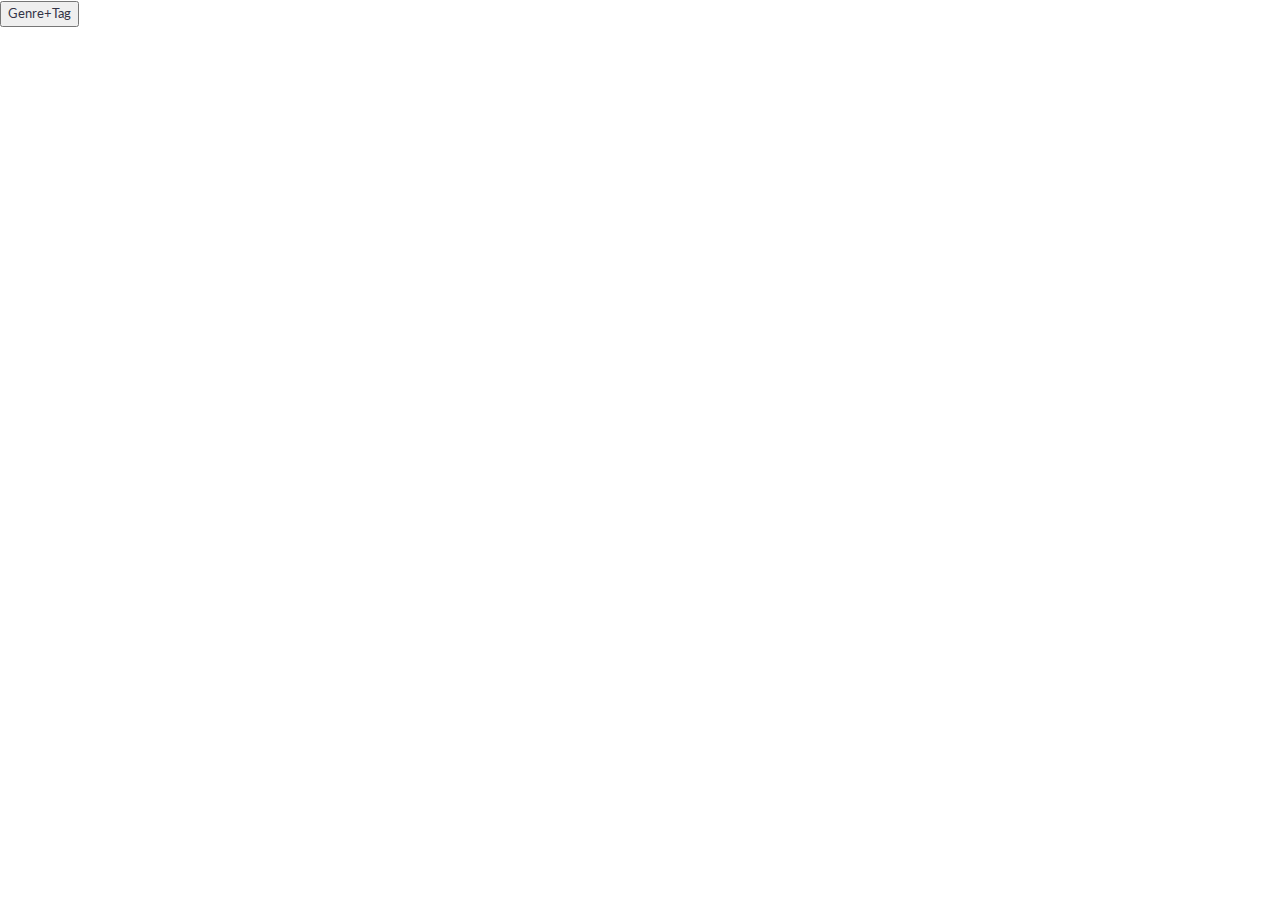
==== commit 0e63ea68: "combined filtering" ====
--- a/iframe.html
+++ b/iframe.html
@@ -27,14 +27,15 @@
 <body>
 				<!-- TK draws the map-->
 				<div id="map">
-<button class="filter-button">Genre</button>
+<button class="filter-button">Genre+Tag</button>
+<div class="menu-content">
+<div id="filter-genre" class="filter-group"></div>
+</div>
+
+<!-- <button class="filter-button">tag</button>
 <div class="menu-content">
 <div id="filter-group" class="filter-group"></div>
-</div>
-<button class="filter-button">tag</button>
-<div class="menu-content">
-<div id="filter-group" class="filter-group"></div>
-</div>
+</div> -->
 </div>
 
 <script>
@@ -61,7 +62,7 @@
 				 "storyFullText": "Sitting on the grassy slope behind the farmhouse, pen in hand, I wait for the sheep to move. I am at Coorah, a property in central west NSW, with Tom Lee – whose family have farmed this land for six generations – and our colleague Jacquie Kasunic. For three days we are here bumping about in the ute, pushing through burr-starred paddocks, scrambling up rocks scabbed with lichen; Tom describes the land and history of things on it while Jacquie and I document: she with camera, me with pen. I wait for the sheep to move. I want to replicate an exercise described in Chester Eagle’s ‘Mapping the Paddocks’ in which he maps the movement of sheep, but it is heavily hot. Sheep, it seems, are unmappably docile in this heat. The entire landscape is so still it might be an Arthur Streeton painting. Then on the grass in front of me, a willy wagtail hops. Pauses. Shakes its tail feathers, hops again. Calls – a peculiar scratchy-squeak which is often described as ‘sweet pretty creature’ but reminds me of a baby’s rattle. I put pen to paper and map the movement. Over and over, entranced.",
 				 "date": "2020-06-01",
 				 "genre": "c",
-				 "tags": "a",
+				 "tag": "a",
 				 "location": "Central West NSW",
 				 "excerpt": "Then on the grass in front of me, a willy wagtail hops. Pauses. Shakes its tail feathers, hops again.",
 				 "coverImage": "- screen-shot-2020-06-01-at-9.03.00-am.png",
@@ -85,7 +86,7 @@
 				 "storyFullText": "At nearly 70cm from bill to tail, the yellow-tailed black-cockatoo (*Calyptorhynchus funereus*) is Australia’s largest parrot, so you’d think it unlikely a flock of them would go unnoticed in a suburban street. But many residents of Sandringham in Melbourne’s south east seem to have been unaware of the presence of these magnificent birds. \n\nWe were on a neighbourhood walk when we saw tell-tale signs: big pieces of pine cone, freshly chewed, strewn about the footpath. A quick scan up and around, and there they were in the tops of a few tall trees. One landed briefly on a front fence, another on a carport roof, before flying back up to the anonymity of the treetops. After a few minutes, by tacit agreement, they flew off out of sight.\n\nMore Melburnians are reporting sightings of yellow-tailed black-cockatoos in the suburbs this autumn; some have asked me if their presence is a consequence of last summer’s vast bushfires in south-eastern Australia. I think it’s more likely they’ve been quietly visiting the suburbs to feast on pine cones and other treats for many years, but are being noticed - often for the first time - by people with more time to spend in their gardens, to walk in local streets, and to pause in parks and reserves... thanks to Covid-19.",
 				 "date": "2020-06-01",
 				 "genre": "z",
-				 "tags": "a",
+				 "tag": "a",
 				 "location": "Sandringham, Victoria",
 				 "excerpt": "We were on a neighbourhood walk when we saw tell-tale signs: big pieces of pine cone, freshly chewed, strewn about the footpath. A quick scan up and around, and there they were in the tops of a few tall trees.",
 				 "coverImage": "- sdownes-hiding-in-plain-sight-pic1.jpg",
@@ -109,7 +110,7 @@
 				 "storyFullText": "Autumn and winter are one of my favourite times of the year. The weather is getting cooler and the change of season marks the annual arrival of one of the world’s biggest animals, humpback whales. Each year, these ocean giants the size of a school bus appear in our Sydney marine backyard. They travel northward along the humpback whale highway, which hugs the east coast on course to their warmer water breeding/calving grounds of the Great Barrier Reef. They have spent the summer in Antarctica where they annually feed on Antarctica Krill, tiny crustaceans around 1-2cm long. \n\nI have been whale watching off Sydney for nearly 10 years and feel privileged to have these animals in our backyard. This means a lot to me as a former Canberran, having grown up on a farm three hours away from the closest beach. I’ve also worked around humpback whales as a naturalist and spent years studying them on Sydney cliffs and offshore for my PhD.\n\nI recall an amazing interaction I had with two whales one October during the southward migration. It was as if myself and the team were the most interesting things they had ever seen. Two adult whales approached our boat and started mugging us, a behaviour where the whales circle the boat (no loss of money). All we could do was turn our boat engine off and enjoy. They spent hours rolling around and spy hopping, a behaviour where a whale brings its mouth and eye out of the water. It was such a magnificent interaction, which allowed me to snap some fantastic photos. A truly memorable moment and one I hope to have again off Sydney.",
 				 "date": "2020-06-01",
 				 "genre": "z",
-				 "tags": "a",
+				 "tag": "a",
 				 "location": "Sydney coast, NSW",
 				 "excerpt": "Two adult whales approached our boat and started mugging us, a behaviour where the whales circle the boat (no loss of money). All we could do was turn our boat engine off and enjoy.",
 				 "coverImage": "- drvpirotta-spy-hop.jpg",
@@ -132,7 +133,8 @@
 				 "name": "From Telephoto to Macro, the Big Side of a Small World",
 				 "storyFullText": "I like birds: I like watching them, listening to them, counting, studying and reading about them. I also like to photograph them. Here’s the problem, birds largely belong to the telephoto world, a world of distance and open spaces. Currently, my world has contracted, from the National Park to the urban park to the backyard. From telephoto to macro.\n\nThe macro world is the small world, the world of close up and tiny creatures. Paradoxically there is a huge amount to see in this small world. A single tree trunk can support great numbers of minibeasts as I’ve discovered on my daily exercise walk around the block accompanied by a husband, aged dog and macro camera lens. \n\nA different kind of bird caught my interest too, a Ladybird! On the walk there is a Chinese Elm (*Ulmus parvifolia*), a street tree with lovely bark that is the home to many creatures including at least three species of Ladybird beetles, one of which, the Tortoise-shelled Ladybird (*Harmonia testudinaria*), seems to live out a good part of its one to two months of life right there. Like all beetles or Coleoptera, ladybirds undergo four stages of life - egg, larva, pupa and adult. Over the period of Covid-19 lockdown, these stages have played out before me as the daily exercise takes me past this ecosystem on a tree trunk.  \n\nThe below photos show:\n1.\tEggs\n2.\tHatching, larva or instar will go through four moults\n3.\tPupa\n4.\tNewly emerged adult or imago\n5.\tAdult ready to fly",
 				 "date": "2020-06-01",
-				 "tags": "a",
+				 "genre":"z",
+				 "tag": "a",
 				 "location": "East Sydney, NSW",
 				 "excerpt": "The macro world is the small world, the world of close up and tiny creatures. Paradoxically there is a huge amount to see in this small world.",
 				 "coverImage": "- 1-eggs.jpg",
@@ -156,7 +158,7 @@
 				 "storyFullText": "Today’s urban tidepool exploration begins as I kneel next to a patch of barren rock occupied solely by a squat, snail-like creature. She is a female Owl Limpet (*Lottia gigantea*), with ridges and barnacles texturing the top of her conical, chicken-egg-sized shell. \n\nAs I rub my inquisitive fingers along her serrated upper surface, I notice a green hue and slimy texture—a layer of algae, I deduce—growing upon the surrounding rock. The algal layer is arranged in a striking patchwork pattern, as if a miniature lawn mower had been haphazardly dragged across an overgrown, slippery lawn.  \n\nA consultation with my intertidal field guide unveils the unique mutualism that created the mysterious texture: The female limpet is an algae gardener. She defends her home territory and maintains a lawn of verdant algae, which she grazes systematically to allow for regrowth and regular harvest. To care for her garden, she secretes a protein and carbohydrate-rich mucus that traps bacteria and serves as a fertilizer for her photosynthetic companions. With careful tending and aggressive territorial defense—in which she “bulldozes” other intertidal critters out of her zone—a limpet can occupy a patch of earth in partnership with her symbiotic allies for up to several years. \n\nIn this time of global unraveling, many of us have turned our attentions towards the living spaces (and gardens, for those of us lucky enough to have access to outdoor space) that we occupy. Perhaps Owl Limpets and their symbiotic algae can offer us lessons of care and interdependence, which we might carry into our relationships with the other-than-human companions that we share our living spaces with.",
 				 "date": "2020-05-26",
 				 "genre": "b",
-				 "tags": "a",
+				 "tag": "a",
 				 "location": "Santa Cruz, California, USA",
 				 "excerpt": "The algal layer is arranged in a striking patchwork pattern, as if a miniature lawn mower had been haphazardly dragged across an overgrown, slippery lawn.",
 				 "coverImage": "- image1.jpg",
@@ -180,7 +182,7 @@
 				 "storyFullText": "“Guess who’s in the greenhouse?”\n“Betty!!” I shouted, thrilled. \n“Nope. A lyrebird.” \n“You’re kidding?”\n“Nope.” \n\nA lyrebird in the greenhouse is pretty exciting but in truth I wished it was Betty, our resident eastern blue-tongue lizard (*Tiliqua scincoides*) and strawberry thief extraordinaire, whom we feared had not survived the searing hot summer. We’d known Betty for about five years but it had taken us most of this time to figure out (a) why we’d hardly had a single strawberry, despite the entire 20 square metre patch being fully enclosed in mesh; (b) why the slug and snail populations had crashed and (c) how this connected to the ever-fattening blue tongue in the greenhouse (in our naivety, we assumed she was permanently pregnant). \n\nBetty had evidently spent many a winter’s night playing *Escape From Colditz* because the clever girl had excavated a passageway from the greenhouse to the strawberry fields. (We moved the strawberry plants elsewhere.) After another winter, as spring approached and the proverbial sap rose, Betty acceded to the overtures of a dark and handsome lad. I wish I’d been forewarned what a robust and vicious affair this is. Her suitor grabbed her by the scruff of the neck and shook her like a rag doll. She bears deep scarring from previous matings and I had to summon all my willpower not to intervene. What a brute! \n\nAutumn arrived and baby blue-tongues popped up all over the garden. Who knows how many she delivered – perhaps as many as 20 – but the kookaburras and some cold snaps have taken a few, I suspect. Sharing a one-acre, suburban-bushland block in the Blue Mountains, these blue-tongues are infinitely more likely to live to their full life span of perhaps 30 years than their Sydney cousins, who are being killed off fast by cars, cats, dogs and clearing.* As we snuggle down into winter, Betty’s back in the greenhouse, cosy under the earth and mulch, with one rapidly growing boy we’ve called Prince to keep her company. \n\n\n* Koenig, J., Shine, R., & Shea, G. (2002). The dangers of life in the city: patterns of activity, injury and mortality in suburban lizards (*Tiliqua scincoides*). *Journal of Herpetology* 36(1): 62-68.",
 				 "date": "2020-05-21",
 				 "genre": "z",
-				 "tags": "a",
+				 "tag": "a",
 				 "location": "Wentworth Falls, NSW",
 				 "excerpt": "After another winter, as spring approached and the proverbial sap rose, Betty acceded to the overtures of a dark and handsome lad.",
 				 "coverImage": "- mating-2.png",
@@ -204,7 +206,7 @@
 				 "storyFullText": "Noticing a pair of King-Parrots resting under my pergola, I put out a seed bell for them. I soon realised that a regular pair of visiting Rainbow Lorikeets (Squawky and his Missus) had also discovered the feast. Not good for them! Then a Sulphur-crested Cockatoo also discovered the seed bell. I suspect the lorikeets and cockatoo chased the King-Parrots away. I decided to put the seed bell out after the lorikeets had left my garden for the cockatoo. The seed bell soon got eaten, but all I could get was loose seed. I left the packet on the table, ready for filling the feeder the next time the cockatoo visited.\n\nBUT the next morning, I got woken early by the shrieks from the cockatoo. I found him tearing a hole in the packet of seeds. Soon it was big enough to start his feast, looking very pleased with himself! Just dozing off when a new ruckus began, far louder than before! It was Squawky and his Missus, protesting that the cockatoo was eating their seeds. I took photos of the duo standing over the cockatoo....well at least trying to! Eventually the poor cockatoo gave in and let the squawking pair feast on the seeds. What a mess I had to clean up! The left-over seed was put into a plastic container. So I thought that was the end of that! However, the cockatoo was too clever. I would hide the seed but he kept finding it. Then the lorikeets would want their share. So there were many confrontations between the three birds, with the cockatoo always giving in to the noisy lorikeets.\n\nSome months later I had to stop providing seeds for the birds. One day, when the cockatoo was at the feeder, the lorikeets came in to the feeder too. But this time, the cockatoo stood up to the lorikeets and things quickly became very nasty. The lorikeets soon flew away and once the cockatoo had finished, I took the feeder down. What had once been a lovely social interaction between birds had become a violent attack involving all three. Not a nice thing to happen.",
 				 "date": "2020-05-15",
 				 "genre": "z",
-				 "tags": "a",
+				 "tag": "a",
 				 "location": "Rosemeadow, NSW",
 				 "excerpt": "But this time, the cockatoo stood up to the lorikeets and things quickly became very nasty.",
 				 "coverImage": "- lyn-forbes-00807.jpg",
@@ -228,7 +230,7 @@
 				 "storyFullText": "Working with female Superb Lyrebirds is hard. They often live at the bottom of rugged steep gullies and are elusive. Occasionally though, they surprise you. After hours of early morning field work I returned to a car park in suburbia to be greeted by this – a wild female Lyrebird (note the curved tail that indicates she had been sitting in her nest) yelling at her own reflection on a parked car. Female Lyrebirds are thought to be territorial and this is a lovely demonstration of that. From the birds’ perspective she is communicating with another Lyrebird! It also shows the beauty and complexity of her mimetic repertoire – female Lyrebirds are just as accomplished at mimicry as males. This is the kind of interaction no one would have believed had I not recorded it. This was also in the morning – about 7.30am. I can’t help but think that these “elusive” birds come into suburbia more often than we realise. Note: her nest was later discovered on the side of a cliff about 100 meters from the carpark and 200m from the nearest house!",
 				 "date": "2020-05-11",
 				 "genre": "c",
-				 "tags": "a",
+				 "tag": "a",
 				 "location": "Giant Stairway Blue Mountains, NSW",
 				 "excerpt": "I can’t help but think that these “elusive” birds come into suburbia more often than we realise.",
 				 "coverImage": "- lyre-bird-car.png",
@@ -252,7 +254,7 @@
 				 "storyFullText": "I’ve walked to the little beach down the road, it’s a sunny autumn day with a gentle cooling breeze from the south. I can see about 25 seagulls sitting on the sand. It’s Friday, 11am, I wouldn’t expect many people to be at the park or beach, there aren’t. I’m working from home as part of social distancing, I’ve popped down for a quick swim, the sand is warm on my feet as I walk to the water. \n\nI can hear the water lapping as small waves wash ashore and a high-pitched chirping from a bird; I focus on the chirping and I note that it is persistent, shifting between long and short pitched begging. I look at the Silver Gulls (aka seagulls) but I can’t see any begging juveniles – indicated by their brown rather than red legs, mottled brown feathers through the wing and back feathers rather than all grey, brown beak rather than red and black eye rather than white. I look around and see 9 Crested Terns, including the begging juvenile. \n\nCrested Terns and Silver Gulls occur around the entire 25,760 km’s of the Australian coast, yet I suspect we’re all familiar with seagulls but not terns. A likely reason for the differing awareness of these two bird species – that live side-by-side – is that seagulls have adapted to scavenge directly from people and our rubbish. Who hasn’t thrown a chip to the expectant seagulls? Terns shy away from people and continue to forage naturally; I enjoy watching them flying over the water, spotting prey and dive-bombing like a spear into the water to catch a fish. I watched the juvenile Crested Tern beg for a few minutes, another juvenile nearby joined the chorus but neither received food. \n\nI reported the 52 birds of 11 different species I observed using the eBird app, including the observed behaviour of feeding young, so my observation adds to our global understanding of species diversity.",
 				 "date": "2020-05-14",
 				 "genre": "z",
-				 "tags": "a",
+				 "tag": "a",
 				 "location": "Manly, NSW",
 				 "excerpt": "Terns shy away from people and continue to forage naturally; I enjoy watching them flying over the water, spotting prey and dive-bombing like a spear into the water to catch a fish.",
 				 "coverImage": "- john-martin_crested-tern.jpg",
@@ -276,7 +278,7 @@
 				 "storyFullText": "Living next to the bush as we do, having possums in the roof is an ongoing hazard. The previous owners of our house, after moving the possums out and sealing up the roof cavity entrances, built a possum house in a nearby tree. When we moved in, possums lived there. In the day we sometimes saw them through binoculars, and at night we'd occasionally find one on our back veranda. Several times we observed stand-offs between gangs of noisy miners surrounding the house and the possums inside. Invariably through the power of inertia the possums stayed on.\n\nFor a few years the possum house seemed empty until a family of kookaburras took it over as their nest. This was in the last weeks of my partner's life, the Australian anthropologist and eco-philosopher Deborah Bird Rose. On the morning of her funeral the two remaining baby kookaburras finally took flight. One landed under the house, began climbing the stairs to the veranda just as the possum used to do, then successfully flew off. \n\nNow the possums are back in the possum house. Last week my daughter surprised one on the veranda just outside the kitchen door, its head buried in a bag of Bokashi maze, probably not ideal food for possums. I went outside to have a chat and encourage it to return to the bush. When it noticed me it pulled its head out of the plastic bag, looked around and quickly made its way down the stairs—I can only assume, on its way back to the possum house.",
 				 "date": "2020-05-07",
 				 "genre": "b",
-				 "tags": "a",
+				 "tag": "a",
 				 "location": "Sydney",
 				 "excerpt": "When we moved in, possums lived there. In the day we sometimes saw them through binoculars, and at night we'd occasionally find one on our back veranda.",
 				 "coverImage": "- possum-house.jpeg",
@@ -300,7 +302,7 @@
 				 "storyFullText": "Lawns provide firebreaks, are great to play on and look nice but an area of native grass will add habitat to your garden.\n\nWhen weeding Cobblers Peg from an area of native plants, Weeping Grass, Basket Grass, Indian Weed and Snake Vine, with a bit of weedy Ehrharta grass, in January 2019 I saw all sorts of creatures. Most of them flew or scuttled away but these three stayed still for a portrait.\n\nI know more about plants than insects, but I had a go at identifying them.\n\nMown lawns don’t have these fascinating creatures. I know our Frogmouths enjoy flying over Weeping Grass and catching insects – I have seen them many times. The sad part of the story is that in January 2020, due to heat and drought, there was no Weeping Grass, no insects, and unhappy Frogmouths. \n\n<b>References</b>\nZborowski P. and Edwards, T. (2007) A Guide to Australian Moths. CSIRO.\nZborowski P. and Storey, R. (1995) A Field Guide to Insects in Australia. Reed.\n<a href=\"http://www.brisbaneinsects.com/brisbane_crickets/index.html\">Brisbane Insects, Crickets and Katydids.</a>",
 				 "date": "2020-05-09",
 				 "genre": "z",
-				 "tags": "a",
+				 "tag": "a",
 				 "location": "Berowra Valley, Sydney",
 				 "excerpt": "Mown lawns don’t have these fascinating creatures. I know our Frogmouths enjoy flying over Weeping Grass and catching insects – I have seen them many times.",
 				 "coverImage": "- robin-buchanan_grass.jpg",
@@ -324,7 +326,7 @@
 				 "storyFullText": "Chris and I have lived in Rozelle ever since we moved to Sydney. Outside our window, we have a giant eucalyptus tree and also a bunch of power lines. We get dozens of species of birds, from Sulphur-crested Cockatoos to Grey Butcherbirds and Australasian Figbirds. But this year, right before COVID struck and after the bushfires, we had a surprise flock that had never visited before. They live in a wide variety of habitats (with the exception of the more heavily forested regions and drier inland areas) so we knew their appearance wasn’t rare, but our power lines are always dominated by bigger birds or the local troop of native Noisy Miners. \n\nWhen the first rain came after the fires had stopped (the afternoon before the floods began), we were looking outside the window, relieved. A few minutes later, as we looked outside again, we saw nearly 40 Welcome Swallows, lined up on the power lines soaking in the rain. Their age-old role as heralds of spring earned them their name (although some say it’s because sailors out at sea knew that the sight of a swallow meant that land was not far away), so it was interesting to see them welcoming much needed rain. \n\nAt first, they seemed to be frolicking in the rain but as this increased towards the end of the afternoon, they got very restless. They became very agitated and initially seemed to be looking for shelter from the storm on our balcony. The storm escalated quickly and they were being dramatically picked up by the strong winds before they all seemed to perfectly coordinate their landing on our window sill. They stayed there for just under an hour while we rung up a bird expert friend to ask if there was anything we could do to help them, to see if we could quickly set up some kind of shelter on our balcony to help them out. \n\nNight set in and it became hard to see outside, the swallows appeared to have drifted off but the next morning there was clear evidence of their time on our window sill, which remains with us until this day!",
 				 "date": "2020-05-08",
 				 "genre": "c",
-				 "tags": "a",
+				 "tag": "a",
 				 "location": "Rozelle, Sydney",
 				 "excerpt": "At first, they seemed to be frolicking in the rain but as this increased towards the end of the afternoon, they got very restless. They became very agitated and initially seemed to be looking for shelter from the storm on our balcony.",
 				 "coverImage": "- welcome-change.jpg",
@@ -348,7 +350,7 @@
 				 "storyFullText": "There’s a new man in my life. I call him Jewels Holland because his jazzy repertoire makes me think of the English boogie-woogie pianist Jools Holland. If I was more of a classical bent my boyfriend (whose real name is Menura novaehollandiae, or superb lyrebird) might evoke the French composer and ornithologist Olivier Messiaen, who uses lyrebird song in his compositions.* Jewels first revealed himself in a neighbour’s garden in late spring, performing a full mating medley and dance. (In a wonderful coincidence, our neighbour is a pianist of some note – a Messiaen devotee – whom we hear practising as we pass by.) Perhaps Jewels is jealous, because he’s moved into our place. Maybe he was displaced by the firebreaks we and some neighbours created between our homes and his bushland residence at the height of the summer’s bushfires? While we are enormously grateful Jewels has vacated the greenhouse and spared us the vegetables, and we do wish he’d stop digging up the mulch around the fruit trees, we have no right to complain. Our garden is a cornucopia of grubs and other delicacies and he’s entitled to his fill. And, thus sated, he offers his thanks in a glorious song. \n\n*Taylor, Hollis (2014). Whose bird is it?: Messiaen’s transcriptions of Australian songbirds. Twentieth-Century Music 11, Special Issue no. 01: 63-100.",
 				 "date": "2020-05-11",
 				 "genre": "z",
-				 "tags": "bird",
+				 "tag": "bird",
 				 "location": "Wentworth Falls, NSW",
 				 "excerpt": "Perhaps Jewels is jealous, because he’s moved into our place. Maybe he was displaced by the firebreaks we and some neighbours created between our homes and his bushland residence at the height of the summer’s bushfires?",
 				 "coverImage": "- em-lyrebird-photo.jpg",
@@ -372,7 +374,7 @@
 				 "storyFullText": "In January of 2018 my partner and I were holidaying through New Zealand, travelling from the North Island to the South Island over two weeks. On a one night stop over in Greymouth on the west coast of the South Island, we stayed at an Air BnB. The hosts suggested we visit a local tramping route, “Woods Creek Track”, that traversed through a historic gold mine site. The track itself was more beautiful than we expected with lush vegetation, tunnels to explore and a harmonious balance between the historic gold mine relics and the mossy re-growth. The highlight of this walk, however, was the friendship that formed between us and a local. This local Greymouth resident wore a soft, grey coat, stood tall with confidence and rocked his feet to the beat of the bush. He was in fact a South Island Robin, and would have to have been one of the friendliest birds I have ever met. He followed us along most the walk, hopping on the ground and flitting between nearby trees. His behaviour reminded me of the Blue Mountains local, Eastern Yellow Robin, but he was even friendlier. One of the more curious behaviours we observed was when the South Island Robin would place one foot out in front of himself, hover it above the ground, and then very quickly tremble his foot up and down. My partner and I guessed that he may be dislodging bugs from the ground beneath. When we caught onto his hungry intention, we would brush the ground to show the soil beneath and then step back. The curious Robin would hop onto the spot we had just brushed, stomp his foot excitedly and peck at grubs as they arose. This continued for some time until we reached the end of the walk. I have never had such a close interaction with a bird before, which made this walk a truly unforgettable experience. In response, I created an artwork from a photo I took of the bird during the walk and was able to exhibit the artwork, “A Friend from Greymouth (South Island Robin)” in my 2018 Solo Exhibition at MContemporary in Sydney.",
 				 "date": "2020-05-06",
 				 "genre": "b",
-				 "tags": "bird",
+				 "tag": "bird",
 				 "location": "Greymouth, New Zealand",
 				 "excerpt": "I have never had such a close interaction with a bird before, which made this walk a truly unforgettable experience.",
 				 "coverImage": "- potter.jpg",
@@ -396,7 +398,7 @@
 				 "storyFullText": "Easter for me is steeped in tradition of spending time in the Aussie bush. This year was a little different and in fact I spent most of the long weekend inside eating my feelings. Thankfully, I was pulled from my couch for an all-day adventure! An 8 hour kayak adventure was ahead and little did I know what I was in for. Huge swell, sea sickness, sunburn and exhaustion. Oh, and time to appreciate the most amazing bird and marine life that Sydney Harbour surrounds have to offer. The great thing about a kayak, apart from it being a social distancing appropriate activity, is accessibility to remote locations and the ability to activate ‘stealth mode’. On this day, these characteristics offered lowly kayakers the most Oar-inspiring Osprey encounter. In very close proximity, an Osprey had just caught a big fish and perched for lunch.  We sat, floating silently, for more than 10 minutes watching it devour the live fish, head first, totally unfussed by us. It was one of those surreal moments of complete stillness, thinking about the life of an Osprey, and surrendering to the draws of nature in the middle of a huge city.  It completely made my day! And reminds me that a connection to nature is the best cure for the busy mind.",
 				 "date": "2020-05-06",
 				 "genre": "z",
-				 "tags": "bird",
+				 "tag": "bird",
 				 "location": "Middle Cove, Sydney.",
 				 "excerpt": "Huge swell, sea sickness, sunburn and exhaustion. Oh, and time to appreciate the most amazing bird and marine life that Sydney Harbour surrounds have to offer.",
 				 "coverImage": "- osprey.jpg",
@@ -420,7 +422,7 @@
 				 "storyFullText": "Is one a sad and pitiable creature when the high point of the day is finding a freshly laid, grassy green and almost perfectly square wombat poo, precariously perched on a rock? Is one becoming too solitary, like Vombatus ursinus? I certainly don’t think so. It’s hard to explain the joy evoked by a freshly laid scat. “I might live alone but I’ve been busy checking out who else’s been around and what they’re up to,” the wombat tells us with it faeces. And look at that wonderful arrangement. There’s architecture, ikebana, mechanical engineering and still life – all rolled into one playful plop. The late environmental philosopher Val Plumwood wrote of her wombat companion Birubi that he “was an intelligent herbivore, a vegetarian, I believe, in the full sense, both through his biological inheritance and through his convictions”.* Just after the horrific bushfires in summer 2019-2020, I helped a friend with her ‘wildlife cafes’ in the firegrounds in the Blue Mountains. Almost nothing was sweeter than arriving to find the previous day’s meal of apples, carrots and sweet potato all gone – except being privy to a viewing of the Cubist painting left behind as a thank you.  \n\n\n* Plumwood, Val (2012). \"A wombat wake: In memorium of Birubi,\" in *The Eye of the Crocodile*. Edited by Lorraine Shannon. ANU Press, Canberra.",
 				 "date": "2020-05-13",
 				 "genre": "z",
-				 "tags": "a",
+				 "tag": "a",
 				 "location": "Wentworth Falls, NSW",
 				 "excerpt": "Is one a sad and pitiable creature when the high point of the day is finding a freshly laid, grassy green and almost perfectly square wombat poo, precariously perched on a rock?",
 				 "coverImage": "- img_0726.jpg",
@@ -444,7 +446,7 @@
 				 "storyFullText": "Not once, not twice, but three times I’d got up from my desk, slid back the French doors to the garden and picked up the LifeSaver twig from the window ledge. “You silly girl,” I admonished the  praying mantis who was, yet again, wound up in a mass of cobwebs and partly wedged between the mudbrick wall and the window frame. I decided on rescue mission #1 that ‘it’ was a she. No particular reason. “This is your last chance,” I scolded, as I unwound her as best I could and placed her safely on a geranium.  (Evidently my writing was not going well and I was very cranky.) Ten minutes later I saw her legs pedalling the air. “Not waving but drowning,” I callously thought. “Your number’s up!” Curiosity (or morbid fascination) got the better of me. “Holy cow! What’s she doing?” First, she was upside down. Second, what was that steely blue triangle near her rear end? Third, what was she doing with her abdomen? It was pulsing, pushing. “She’s filling her Thracian helmet with eggs. How stupid of me. She’s built an ootheca and I’ve thwarted her inner desire three times.” I never did see her hatchlings but I sometimes dream of them, dining high on aphids and mosquitos. “Help yourselves, little darlings,” I murmur. “I’m not of much help.”",
 				 "date": "2020-05-03",
 				 "genre": "z",
-				 "tags": "insect",
+				 "tag": "insect",
 				 "location": "Wentworth Falls, NSW",
 				 "excerpt": "“This is your last chance,” I scolded, as I unwound her as best I could and placed her safely on a geranium.",
 				 "coverImage": "- praying_mantis.png",
@@ -468,7 +470,7 @@
 				 "storyFullText": "At certain times of the year around Sydney a bunch of giant orange wasps spend their time scouring their surrounds for large spiders. They are unmissable, a bright orange flash poking around every nook and cranny in search of their unfortunate prey. Seeing a spider wasp, members of the family Pompilidae, dragging a paralysed Huntsman spider back to a convenient hole or burrow is a common sight and one that captures the beauty and brutality of nature in one convenient image.\n \nThe biology behind these interactions is pretty straightforward. The wasp paralyses the spider, typically lays a single egg on the spider, buries it, and leaves its larvae to feed on the undead host.\n \nIt’s worth taking the time to watch the trials and tribulations surrounding these interactions when you stumble upon them. This pompilid (spider wasp) I observed spent 30 minutes trying to get her paralysed victim into a convenient spot outside my home. After an admirably tenacious effort to lift the spider into a vent at the side of the house, she threw in the towel. In their inimitable way, ants then went to town on the unfortunate arachnid, dismembering it in short term. As with many ecological interactions in the city, ants came out as the winners. But that’s another story.",
 				 "date": "2020-05-04",
 				 "genre": "z",
-				 "tags": "insect",
+				 "tag": "insect",
 				 "location": "Stanmore, Sydney Australia.",
 				 "excerpt": "The biology behind these interactions is pretty straightforward. The wasp paralyses the spider, typically lays a single egg on the spider, buries it, and leaves its larvae to feed on the undead host.",
 				 "coverImage": "- image1.jpg",
@@ -492,7 +494,7 @@
 				 "storyFullText": "The autumn morning was spectacular in the western suburbs of Sydney. It gave us some reprieve from the ‘lockdown blues’ we were experiencing. The Abelia shrub in the front garden was in full bloom and the sound of bees could be heard coming from it.\n\nThe sight of the European honey bees busy at work was great to see but a louder, more prominent buzz could be heard above the drone of the others. It was the flash of iridescent blue banding that stunned me.\n\nThis bee was similar in size and structure to the other bees but was a louder, a more spectacular bee in every sense. How could I have never noticed this type of bee before? Where was it from?\n\nI was surprised to find that this is an Australian beauty, dispelling my ignorant view that Aussie bees were diminutive, not as striking as other ‘international’ bees. It is a solitary bee that exhibits ‘buzz pollination’ when it collects the pollen from the flowers. I feel privileged to have discovered the blue-banded bee.",
 				 "date": "2020-05-15",
 				 "genre": "b",
-				 "tags": "a",
+				 "tag": "a",
 				 "location": "western Sydney, NSW",
 				 "excerpt": "I was surprised to find that this is an Australian beauty, dispelling my ignorant view that Aussie bees were diminutive, not as striking as other ‘international’ bees.",
 				 "coverImage": "- paul-hadley_blue-banded-bee.jpg",
@@ -516,7 +518,7 @@
 				 "storyFullText": "It took a long afternoon and many scratches to weed and prune the raspberry canes but a Saunders case moth or bagworm (member of the Psychidae family) proved an unlikely companion. She (I imagine she is female) as until the male emerges from his twig-encrusted home is it impossible to ascertain gender. Despite much searching I have never seen a male who has emerged to display  his striking black wings and furry orange head. Instead the home-body females trundle slowly over concrete, soil, leaves, even glass in their silken shelters to which they have painstakingly attached chewed off leaves and twigs. This particular case moth has thoughtfully perused the raspberry leaves, occasionally nibbling a new leaf, while snail-like towing her humble dwelling. Her shelter has a simple beauty; it is her material paradise where, wingless, I think of her as living her entire life bound within her enclosure of contented memories and dreams. In this time of Covid-19 when we, like the case moth, must also be home-bodies, home is where the heart has to be. An afternoon with the case moth has taught me that home is more than a mere shelter. It is an intimate space in which to dream in peace.",
 				 "date": "2020-05-06",
 				 "genre": "c",
-				 "tags": "a",
+				 "tag": "a",
 				 "location": "Wentworth Falls, NSW",
 				 "excerpt": "In this time of Covid-19 when we, like the case moth, must also be home-bodies, home is where the heart has to be.",
 				 "coverImage": "- img_1438.jpeg",
@@ -540,7 +542,7 @@
 				 "storyFullText": "I’m sitting on a park bench looking over the Nepean River. At my feet are sedges and shrubs, and weeds and grasses. Out of the corner of my eye I see something move. I look down to find a dark, furry creature with beady black eyes staring up at me. It’s a native swamp rat. It’s wary of me but it doesn’t seem scared; there’s bigger fish to fry. The rat is eyeing off a stem with flowers, a tasty morsel that might be worth grabbing even in the face of a potential predator.\n\nIt doesn’t let me stand in the way. The rat scurries by my feet, reaches up on its hind legs, chomps off the stem, and hurries to safety. Never mind that I am only a metre away, or that there’s a crowd of people nearby. It ventures out again and again looking for more food. I’m stunned.\n\nSwamp rats are diurnal rodents found along Australia’s east coast. They create tunnels through vegetation and feed on sedge and grass stems. This is the first time I've ever seen one. What’s most amazing is that behind me there’s a busy road and a bustling café, but it’s business as usual for this swamp rat.\t \n\nThe Nepean River near Emu Plains is a popular place for walking and it’s busier than ever with the current (COVID) restrictions. Morning here is filled with the trills, squeaks, and chitters of wrens, finches, and wagtails. Noon is quieter, but if you’ve got a sharp eye you might spot a sunbathing red-bellied black snake or an eastern water dragon (you might almost step on one!). If you’re looking up, you might be lucky enough to see a soaring white-bellied sea-eagle. People come to the river to exercise but there’s so much to see if you’re paying attention. This place is a treasure.",
 				 "date": "2020-05-20",
 				 "genre": "b",
-				 "tags": "a",
+				 "tag": "a",
 				 "location": "N/A",
 				 "excerpt": "The swamp rat is eyeing off a stem with flowers, a tasty morsel that might be worth grabbing even in the face of a potential predator.",
 				 "coverImage": "- casey-taylor_swamp-rat.1.jpg",
@@ -564,7 +566,7 @@
 				 "storyFullText": "During summer we have wasps flying around. I’m never concerned about them as they seem to be always on the move. Then one day I was on my deck in Cremorne Sydney and noticed a wasp eating a caterpillar that was enjoying the lemon verbena in one of my large (inbuilt) planter boxes. At the time there weren’t any other wasps around, nor any caterpillars. As I watched, over several minutes, I realised it didn’t seem to be eating the caterpillar, but drinking it. The caterpillar gradually shrivelled up. I’m a keen photographer but this photo was taken with my mobile phone.",
 				 "date": "2020-05-15",
 				 "genre": "b",
-				 "tags": "a",
+				 "tag": "a",
 				 "location": "Cremorne, NSW",
 				 "excerpt": "I realised it didn’t seem to be eating the caterpillar, but drinking it",
 				 "coverImage": "- julie-jarvis_parched-wasp.jpg",
@@ -588,7 +590,7 @@
 				 "storyFullText": "It’s 9am, next door the chainsaws and angle grinders are humming. I know this as I sit metres away at my table in my bedroom, where you can find me approximately 22 hours a day. 20-odd years to grow, and less than 20 minutes to destroy, the tree has been cut down to make way for a reno, rear access driveway and ‘entertainment area’. It’s a sad day. \n\nIt’s 1.15pm. The Sun arches over the meridian of my street and peeks over the fence. I put my hand to the window and feel the slow heat coming through. I take my coffee outside and wait for the rustling of phantoms amid the Boston ivy that are slowing making their reclamations over the fence. \n\nOne, two – four. The lounge of lizards emerges but seem anything but relaxed. The skittish movement of skinks reflect the anxiety of the day. Unsure whether to run away, or stay and hope they won’t be noticed. The warmth of the sun entices them out as I mourn the loss of the tree, they welcome the light in.",
 				 "date": "2020-05-14",
 				 "genre": "z",
-				 "tags": "a",
+				 "tag": "a",
 				 "location": "Alexandria, NSW",
 				 "excerpt": "20-odd years to grow, and less than 20 minutes to destroy, the tree has been cut down to make way for a reno, rear access driveway and ‘entertainment area’. It’s a sad day.",
 				 "coverImage": "- jess-miller_skink.jpg",
@@ -601,8 +603,8 @@
  };
 
 
-// TK variables above for filtergroup
-var filterGroup = document.getElementById('filter-group');
+// TK variables above for genreFilter
+var genreFilter = document.getElementById('filter-genre');
 
 // TK draws map in #map
 var map = new mapboxgl.Map({
@@ -630,13 +632,18 @@
 	 'data': places
  });
 
-
+/*
+ * For every place,
+ */
  places.features.forEach(function (feature) {
-	 var symbol = feature.properties['tags'];
+	 var tag = feature.properties.tag;
+	 var genre = feature.properties.genre;
+	 var symbol = tag + '-' + genre;
 	 var layerID = 'poi-' + symbol;
-
+   // console.log("checking id " + symbol)
 	 // Add a layer for this symbol type if it hasn't been added already.
 	 if (!map.getLayer(layerID)) {
+		 console.log("adding " + layerID)
 		 map.addLayer({
 			 'id': layerID,
 			 'type': 'circle',
@@ -655,7 +662,7 @@
 				 // TK match colour expression to ttags using https://docs.mapbox.com/mapbox-gl-js/style-spec/#expressions-match
 				 'circle-color': [
 					 'match',
-					 ['get', 'tags'],
+					 ['get', 'tag'],
 					 'a',
 					 '#18151f',
 					 'insect',
@@ -666,7 +673,7 @@
 					 '#ccc'
 				 ]
 			 },
-			 'filter': ["==", "genre", "z"]
+			 'filter': ["all",["==", "tag",tag],["==","genre",genre]]
 			 // TK final 'filter' line groups the tags, so that we filter by group not individual appearance of stages
 			 // TK making sub-groups for tags will go here
 		 });
@@ -677,12 +684,12 @@
 		 input.type = 'checkbox';
 		 input.id = layerID;
 		 input.checked = true;
-		 filterGroup.appendChild(input);
+		 genreFilter.appendChild(input);
 
 		 var label = document.createElement('label');
 		 label.setAttribute('for', layerID);
 		 label.textContent = symbol;
-		 filterGroup.appendChild(label);
+		 genreFilter.appendChild(label);
 
 		 // When the checkbox changes, update the visibility of the layer.
 		 input.addEventListener('change', function (e) {
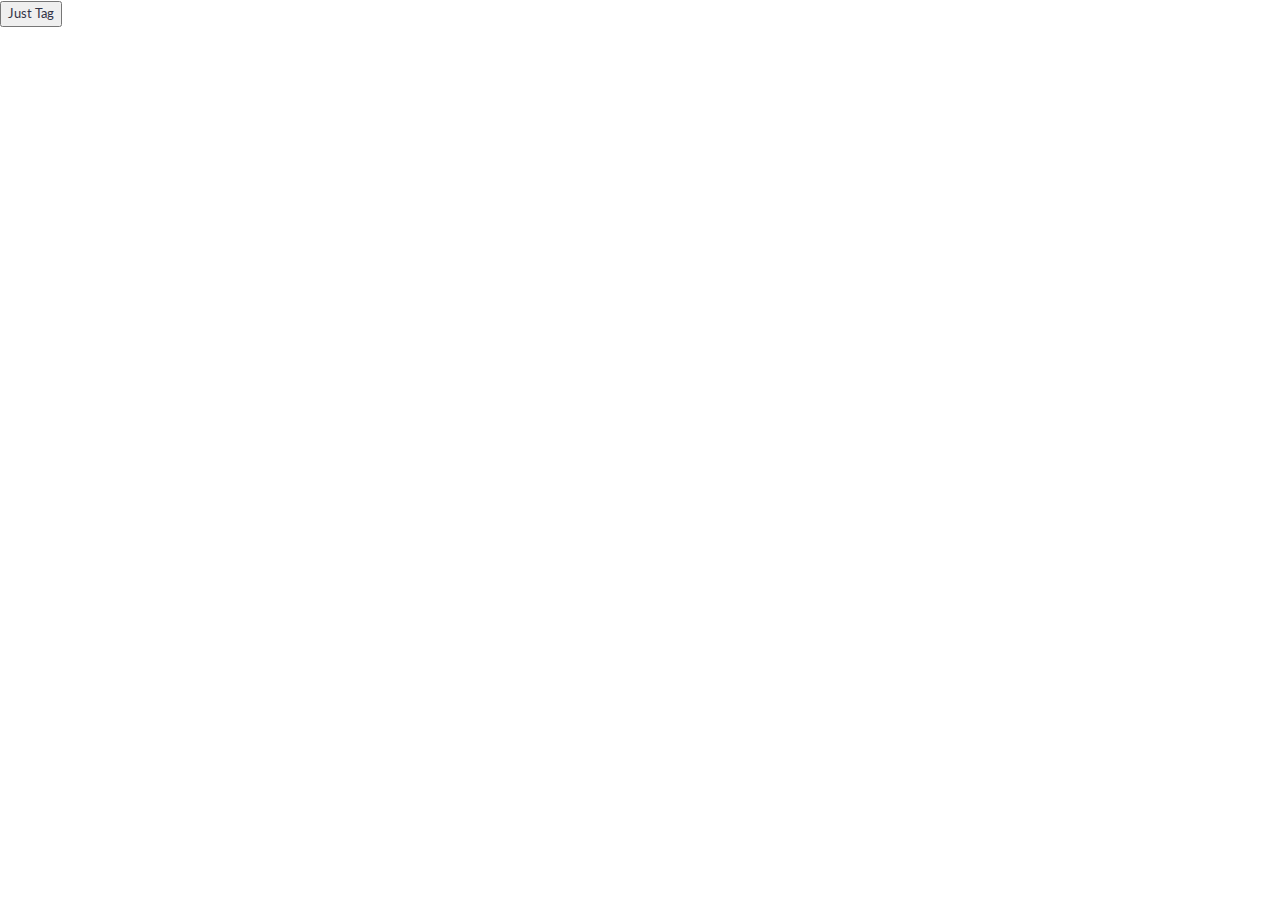
==== commit 5809c905: "just tags for filtering" ====
--- a/iframe.html
+++ b/iframe.html
@@ -27,7 +27,7 @@
 <body>
 				<!-- TK draws the map-->
 				<div id="map">
-<button class="filter-button">Genre+Tag</button>
+<button class="filter-button">Just Tag</button>
 <div class="menu-content">
 <div id="filter-genre" class="filter-group"></div>
 </div>
@@ -638,7 +638,7 @@
  places.features.forEach(function (feature) {
 	 var tag = feature.properties.tag;
 	 var genre = feature.properties.genre;
-	 var symbol = tag + '-' + genre;
+	 var symbol = tag;
 	 var layerID = 'poi-' + symbol;
    // console.log("checking id " + symbol)
 	 // Add a layer for this symbol type if it hasn't been added already.
@@ -673,7 +673,7 @@
 					 '#ccc'
 				 ]
 			 },
-			 'filter': ["all",["==", "tag",tag],["==","genre",genre]]
+			 'filter': ["==", "tag",tag]
 			 // TK final 'filter' line groups the tags, so that we filter by group not individual appearance of stages
 			 // TK making sub-groups for tags will go here
 		 });
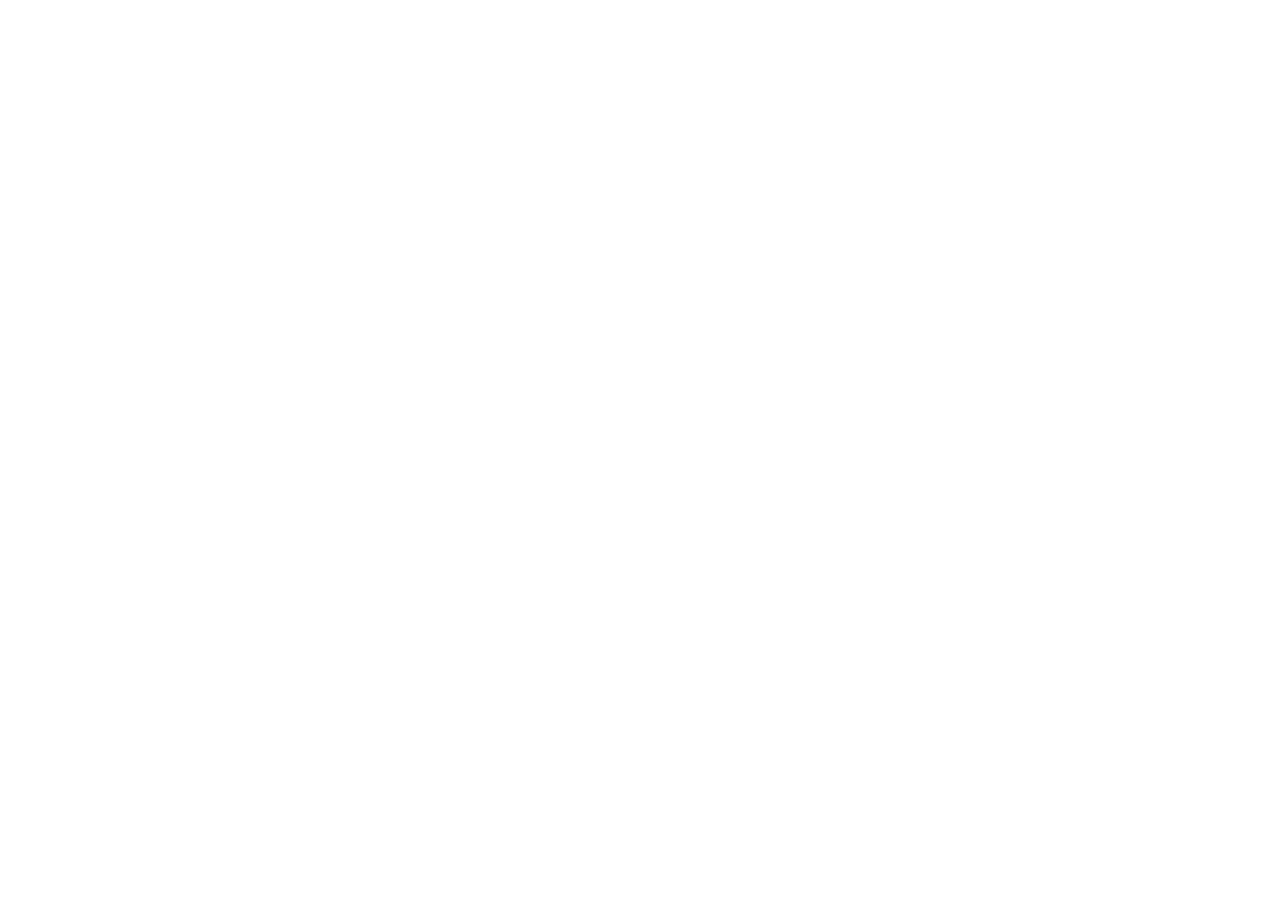
==== commit af7a55cc: "tidying" ====
--- a/iframe.html
+++ b/iframe.html
@@ -8,34 +8,12 @@
 <script src="https://api.mapbox.com/mapbox-gl-js/v1.8.1/mapbox-gl.js"></script>
 <link href="https://api.mapbox.com/mapbox-gl-js/v1.8.1/mapbox-gl.css" rel="stylesheet"/>
 <link href="simple-grid.css" rel="stylesheet" >
-<style>
-#map {
-   display: inline-block;
-}
-.menu-content {
-   display: none;
-   position: absolute;
-   background-color: #017575;
-   min-width: 160px;
-   z-index: 1;
-}
-.dropdown-menu:hover .menu-btn {
-   background-color: #3e8e41;
-}
-</style>
 </head>
 <body>
 				<!-- TK draws the map-->
 				<div id="map">
-<button class="filter-button">Just Tag</button>
-<div class="menu-content">
+
 <div id="filter-genre" class="filter-group"></div>
-</div>
-
-<!-- <button class="filter-button">tag</button>
-<div class="menu-content">
-<div id="filter-group" class="filter-group"></div>
-</div> -->
 </div>
 
 <script>
@@ -632,14 +610,21 @@
 	 'data': places
  });
 
-/*
- * For every place,
- */
+// TK for each feature in places, add a layer, separated by tag/genre
  places.features.forEach(function (feature) {
 	 var tag = feature.properties.tag;
 	 var genre = feature.properties.genre;
 	 var symbol = tag;
-	 var layerID = 'poi-' + symbol;
+ var layerID = 'poi-' + symbol;
+// 	 document.getElementById("genre-button").addEventListener("click", function(){
+// 	let symbol = feature.properties['genre'];
+// 	 var layerID = 'poi-' + symbol;
+// });
+// document.getElementById("tag-button").addEventListener("click", function(){
+// let symbol = feature.properties['tag'];
+//  var layerID = 'poi-' + symbol;
+// });
+
    // console.log("checking id " + symbol)
 	 // Add a layer for this symbol type if it hasn't been added already.
 	 if (!map.getLayer(layerID)) {
@@ -673,54 +658,54 @@
 					 '#ccc'
 				 ]
 			 },
-			 'filter': ["==", "tag",tag]
+			 'filter': ["any",["==", "tag", symbol],["==","genre",genre]]
 			 // TK final 'filter' line groups the tags, so that we filter by group not individual appearance of stages
 			 // TK making sub-groups for tags will go here
 		 });
 
-		 // TK code below creates checkboxes for filter nav
-		 // Add checkbox and label elements for the layer.
-		 var input = document.createElement('input');
-		 input.type = 'checkbox';
-		 input.id = layerID;
-		 input.checked = true;
-		 genreFilter.appendChild(input);
-
-		 var label = document.createElement('label');
-		 label.setAttribute('for', layerID);
-		 label.textContent = symbol;
-		 genreFilter.appendChild(label);
-
-		 // When the checkbox changes, update the visibility of the layer.
-		 input.addEventListener('change', function (e) {
-			 map.setLayoutProperty(
-				 layerID,
-				 'visibility',
-				 e.target.checked ? 'visible' : 'none'
-			 );
-		 });
-
-		 // TK following three instructions with map.on are from https://docs.mapbox.com/mapbox-gl-js/example/center-on-symbol/
-		 // TK use to focus and change zoom
-		 // Center the map on the coordinates of any clicked symbol from the 'symbols' layer.
-		 map.on('click', layerID, function (e) {
-			 // set zoom to fly-in
-			 map.flyTo({
-				 center: e.features[0].geometry.coordinates,
-				 zoom: 4
-			 });
-
-		 });
-
-		 // Change the cursor to a pointer when the it enters a feature in the 'symbols' layer.
-		 map.on('mouseenter', layerID, function () {
-			 map.getCanvas().style.cursor = 'pointer';
-		 });
-
-		 // Change it back to a pointer when it leaves.
-		 map.on('mouseleave', layerID, function () {
-			 map.getCanvas().style.cursor = '';
-		 });
+		 		 // TK code below creates checkboxes for filter nav
+		 		 // Add checkbox and label elements for the layer.
+		 		 var input = document.createElement('input');
+		 		 input.type = 'checkbox';
+		 		 input.id = layerID;
+		 		 input.checked = true;
+		 		 genreFilter.appendChild(input);
+
+		 		 var label = document.createElement('label');
+		 		 label.setAttribute('for', layerID);
+		 		 label.textContent = symbol;
+		 		 genreFilter.appendChild(label);
+
+		 		 // When the checkbox changes, update the visibility of the layer.
+		 		 input.addEventListener('change', function (e) {
+		 			 map.setLayoutProperty(
+		 				 layerID,
+		 				 'visibility',
+		 				 e.target.checked ? 'visible' : 'none'
+		 			 );
+		 		 });
+
+		 		 // TK following three instructions with map.on are from https://docs.mapbox.com/mapbox-gl-js/example/center-on-symbol/
+		 		 // TK use to focus and change zoom
+		 		 // Center the map on the coordinates of any clicked symbol from the 'symbols' layer.
+		 		 map.on('click', layerID, function (e) {
+		 			 // set zoom to fly-in
+		 			 map.flyTo({
+		 				 center: e.features[0].geometry.coordinates,
+		 				 zoom: 4
+		 			 });
+
+		 		 });
+
+		 		 // Change the cursor to a pointer when the it enters a feature in the 'symbols' layer.
+		 		 map.on('mouseenter', layerID, function () {
+		 			 map.getCanvas().style.cursor = 'pointer';
+		 		 });
+
+		 		 // Change it back to a pointer when it leaves.
+		 		 map.on('mouseleave', layerID, function () {
+		 			 map.getCanvas().style.cursor = '';
+		 		 });
 
 	 }
  });
@@ -750,17 +735,13 @@
 	 .addTo(map);
 });
 
-// dropdown menu
-
-let dropdownBtn = document.querySelector('.filter-button');
-let menuContent = document.querySelector('.menu-content');
-dropdownBtn.addEventListener('click', () => {
-	 if (menuContent.style.display === "") {
-		 menuContent.style.display = "block";
-	 } else {
-		 menuContent.style.display = "";
-	 }
- })
+//non-working, ignore TK
+//  document.getElementById('tag-button').onclick = function changeContent() {
+// 	 let symbol = tag;
+// };
+// document.getElementById('genre-button').onclick = function changeContent() {
+// 	 let symbol = genre;
+// };
 
 </script>
 
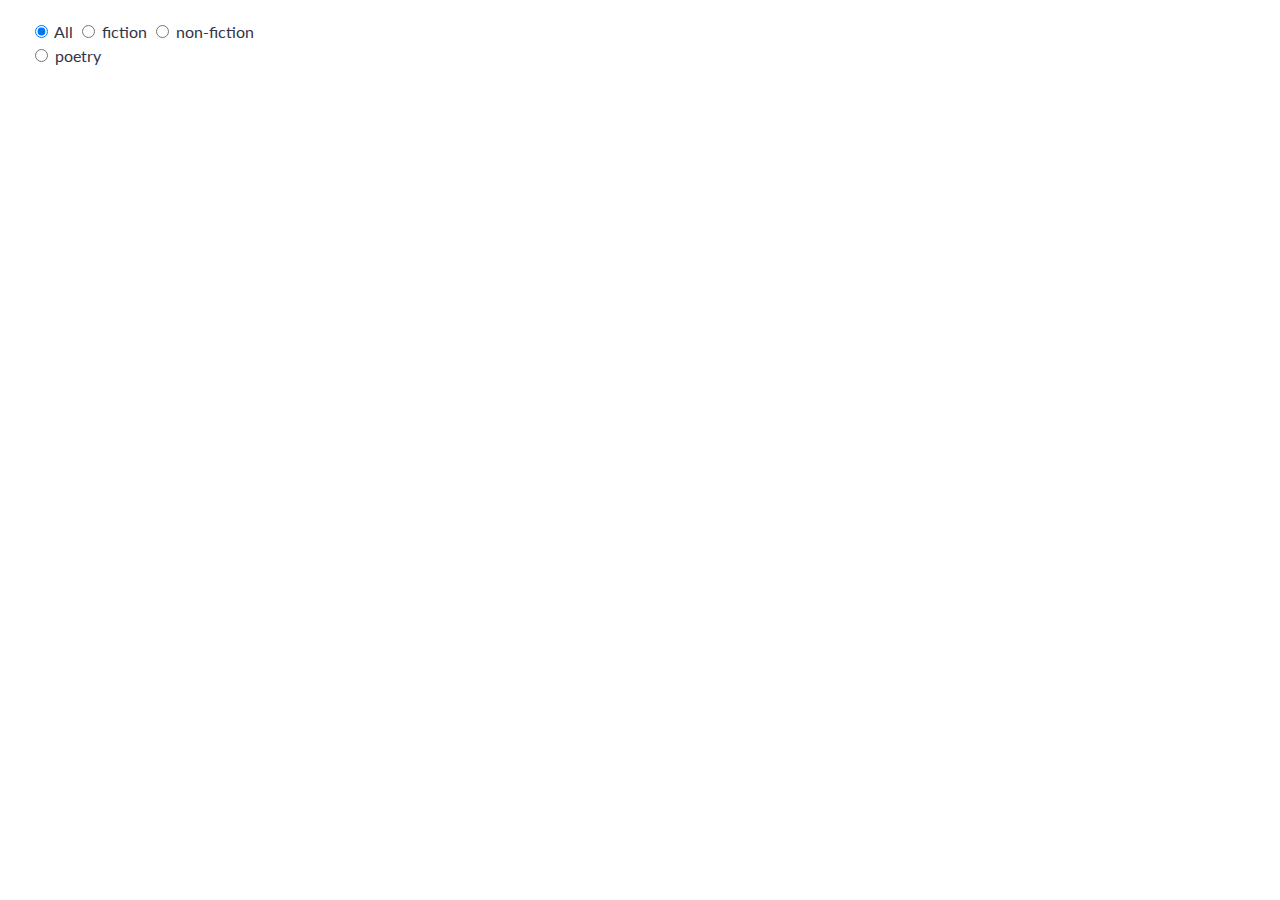
==== commit 911f6024: "use radio toggles to select genre" ====
--- a/iframe.html
+++ b/iframe.html
@@ -7,15 +7,36 @@
 <meta name="description" content="map iframe content">
 <script src="https://api.mapbox.com/mapbox-gl-js/v1.8.1/mapbox-gl.js"></script>
 <link href="https://api.mapbox.com/mapbox-gl-js/v1.8.1/mapbox-gl.css" rel="stylesheet"/>
-<link href="simple-grid.css" rel="stylesheet" >
+<link href="simple-grid.css" rel="stylesheet">
+<style>
+
+#console {
+  position: absolute;
+  width: 240px;
+  margin: 10px;
+  padding: 10px 20px;
+  background-color: white;
+}
+</style>
 </head>
 <body>
 				<!-- TK draws the map-->
-				<div id="map">
-
-<div id="filter-genre" class="filter-group"></div>
+				<div id="map"></div>
+<div id="console">
+<!-- <div id="filter-genre" class="filter-group"></div> -->
+<div class='session'>
+  <div class='row' id='filters'>
+    <input id='all' type='radio' name='toggle' value='all' checked='checked'>
+    <label for='all'>All</label>
+    <input id='fiction' type='radio' name='toggle' value='fiction'>
+    <label for='fiction'>fiction</label>
+    <input id='non-fiction' type='radio' name='toggle' value='non-fiction'>
+    <label for='non-fiction'>non-fiction</label>
+		<input id='poetry' type='radio' name='toggle' value='poetry'>
+    <label for='poetry'>poetry</label>
+  </div>
 </div>
-
+</div>
 <script>
  mapboxgl.accessToken = "pk.eyJ1IjoidXJiYW4tZmllbGQtbmF0dXJhbGlzdCIsImEiOiJja2JsaDFxdGcxOTFmMnNvZG1sZWEydjJjIn0.gMgdHKd1MGd8y7GU-XX3pA";
  // TK filtering by tag below is majority from https://docs.mapbox.com/mapbox-gl-js/example/filter-markers/
@@ -39,7 +60,7 @@
 				 "name": "Willy Wagtail Hop Maps",
 				 "storyFullText": "Sitting on the grassy slope behind the farmhouse, pen in hand, I wait for the sheep to move. I am at Coorah, a property in central west NSW, with Tom Lee – whose family have farmed this land for six generations – and our colleague Jacquie Kasunic. For three days we are here bumping about in the ute, pushing through burr-starred paddocks, scrambling up rocks scabbed with lichen; Tom describes the land and history of things on it while Jacquie and I document: she with camera, me with pen. I wait for the sheep to move. I want to replicate an exercise described in Chester Eagle’s ‘Mapping the Paddocks’ in which he maps the movement of sheep, but it is heavily hot. Sheep, it seems, are unmappably docile in this heat. The entire landscape is so still it might be an Arthur Streeton painting. Then on the grass in front of me, a willy wagtail hops. Pauses. Shakes its tail feathers, hops again. Calls – a peculiar scratchy-squeak which is often described as ‘sweet pretty creature’ but reminds me of a baby’s rattle. I put pen to paper and map the movement. Over and over, entranced.",
 				 "date": "2020-06-01",
-				 "genre": "c",
+				 "genre": "non-fiction",
 				 "tag": "a",
 				 "location": "Central West NSW",
 				 "excerpt": "Then on the grass in front of me, a willy wagtail hops. Pauses. Shakes its tail feathers, hops again.",
@@ -63,7 +84,7 @@
 				 "name": "Hiding in plain sight?",
 				 "storyFullText": "At nearly 70cm from bill to tail, the yellow-tailed black-cockatoo (*Calyptorhynchus funereus*) is Australia’s largest parrot, so you’d think it unlikely a flock of them would go unnoticed in a suburban street. But many residents of Sandringham in Melbourne’s south east seem to have been unaware of the presence of these magnificent birds. \n\nWe were on a neighbourhood walk when we saw tell-tale signs: big pieces of pine cone, freshly chewed, strewn about the footpath. A quick scan up and around, and there they were in the tops of a few tall trees. One landed briefly on a front fence, another on a carport roof, before flying back up to the anonymity of the treetops. After a few minutes, by tacit agreement, they flew off out of sight.\n\nMore Melburnians are reporting sightings of yellow-tailed black-cockatoos in the suburbs this autumn; some have asked me if their presence is a consequence of last summer’s vast bushfires in south-eastern Australia. I think it’s more likely they’ve been quietly visiting the suburbs to feast on pine cones and other treats for many years, but are being noticed - often for the first time - by people with more time to spend in their gardens, to walk in local streets, and to pause in parks and reserves... thanks to Covid-19.",
 				 "date": "2020-06-01",
-				 "genre": "z",
+				 "genre": "poetry",
 				 "tag": "a",
 				 "location": "Sandringham, Victoria",
 				 "excerpt": "We were on a neighbourhood walk when we saw tell-tale signs: big pieces of pine cone, freshly chewed, strewn about the footpath. A quick scan up and around, and there they were in the tops of a few tall trees.",
@@ -87,7 +108,7 @@
 				 "name": "Making a splash: The arrival of ocean giants to our doorstep",
 				 "storyFullText": "Autumn and winter are one of my favourite times of the year. The weather is getting cooler and the change of season marks the annual arrival of one of the world’s biggest animals, humpback whales. Each year, these ocean giants the size of a school bus appear in our Sydney marine backyard. They travel northward along the humpback whale highway, which hugs the east coast on course to their warmer water breeding/calving grounds of the Great Barrier Reef. They have spent the summer in Antarctica where they annually feed on Antarctica Krill, tiny crustaceans around 1-2cm long. \n\nI have been whale watching off Sydney for nearly 10 years and feel privileged to have these animals in our backyard. This means a lot to me as a former Canberran, having grown up on a farm three hours away from the closest beach. I’ve also worked around humpback whales as a naturalist and spent years studying them on Sydney cliffs and offshore for my PhD.\n\nI recall an amazing interaction I had with two whales one October during the southward migration. It was as if myself and the team were the most interesting things they had ever seen. Two adult whales approached our boat and started mugging us, a behaviour where the whales circle the boat (no loss of money). All we could do was turn our boat engine off and enjoy. They spent hours rolling around and spy hopping, a behaviour where a whale brings its mouth and eye out of the water. It was such a magnificent interaction, which allowed me to snap some fantastic photos. A truly memorable moment and one I hope to have again off Sydney.",
 				 "date": "2020-06-01",
-				 "genre": "z",
+				 "genre": "poetry",
 				 "tag": "a",
 				 "location": "Sydney coast, NSW",
 				 "excerpt": "Two adult whales approached our boat and started mugging us, a behaviour where the whales circle the boat (no loss of money). All we could do was turn our boat engine off and enjoy.",
@@ -135,7 +156,7 @@
 				 "name": "An Owl Limpet’s Garden",
 				 "storyFullText": "Today’s urban tidepool exploration begins as I kneel next to a patch of barren rock occupied solely by a squat, snail-like creature. She is a female Owl Limpet (*Lottia gigantea*), with ridges and barnacles texturing the top of her conical, chicken-egg-sized shell. \n\nAs I rub my inquisitive fingers along her serrated upper surface, I notice a green hue and slimy texture—a layer of algae, I deduce—growing upon the surrounding rock. The algal layer is arranged in a striking patchwork pattern, as if a miniature lawn mower had been haphazardly dragged across an overgrown, slippery lawn.  \n\nA consultation with my intertidal field guide unveils the unique mutualism that created the mysterious texture: The female limpet is an algae gardener. She defends her home territory and maintains a lawn of verdant algae, which she grazes systematically to allow for regrowth and regular harvest. To care for her garden, she secretes a protein and carbohydrate-rich mucus that traps bacteria and serves as a fertilizer for her photosynthetic companions. With careful tending and aggressive territorial defense—in which she “bulldozes” other intertidal critters out of her zone—a limpet can occupy a patch of earth in partnership with her symbiotic allies for up to several years. \n\nIn this time of global unraveling, many of us have turned our attentions towards the living spaces (and gardens, for those of us lucky enough to have access to outdoor space) that we occupy. Perhaps Owl Limpets and their symbiotic algae can offer us lessons of care and interdependence, which we might carry into our relationships with the other-than-human companions that we share our living spaces with.",
 				 "date": "2020-05-26",
-				 "genre": "b",
+				 "genre": "fiction",
 				 "tag": "a",
 				 "location": "Santa Cruz, California, USA",
 				 "excerpt": "The algal layer is arranged in a striking patchwork pattern, as if a miniature lawn mower had been haphazardly dragged across an overgrown, slippery lawn.",
@@ -159,7 +180,7 @@
 				 "name": "Secret blue-tongues’ business",
 				 "storyFullText": "“Guess who’s in the greenhouse?”\n“Betty!!” I shouted, thrilled. \n“Nope. A lyrebird.” \n“You’re kidding?”\n“Nope.” \n\nA lyrebird in the greenhouse is pretty exciting but in truth I wished it was Betty, our resident eastern blue-tongue lizard (*Tiliqua scincoides*) and strawberry thief extraordinaire, whom we feared had not survived the searing hot summer. We’d known Betty for about five years but it had taken us most of this time to figure out (a) why we’d hardly had a single strawberry, despite the entire 20 square metre patch being fully enclosed in mesh; (b) why the slug and snail populations had crashed and (c) how this connected to the ever-fattening blue tongue in the greenhouse (in our naivety, we assumed she was permanently pregnant). \n\nBetty had evidently spent many a winter’s night playing *Escape From Colditz* because the clever girl had excavated a passageway from the greenhouse to the strawberry fields. (We moved the strawberry plants elsewhere.) After another winter, as spring approached and the proverbial sap rose, Betty acceded to the overtures of a dark and handsome lad. I wish I’d been forewarned what a robust and vicious affair this is. Her suitor grabbed her by the scruff of the neck and shook her like a rag doll. She bears deep scarring from previous matings and I had to summon all my willpower not to intervene. What a brute! \n\nAutumn arrived and baby blue-tongues popped up all over the garden. Who knows how many she delivered – perhaps as many as 20 – but the kookaburras and some cold snaps have taken a few, I suspect. Sharing a one-acre, suburban-bushland block in the Blue Mountains, these blue-tongues are infinitely more likely to live to their full life span of perhaps 30 years than their Sydney cousins, who are being killed off fast by cars, cats, dogs and clearing.* As we snuggle down into winter, Betty’s back in the greenhouse, cosy under the earth and mulch, with one rapidly growing boy we’ve called Prince to keep her company. \n\n\n* Koenig, J., Shine, R., & Shea, G. (2002). The dangers of life in the city: patterns of activity, injury and mortality in suburban lizards (*Tiliqua scincoides*). *Journal of Herpetology* 36(1): 62-68.",
 				 "date": "2020-05-21",
-				 "genre": "z",
+				 "genre": "poetry",
 				 "tag": "a",
 				 "location": "Wentworth Falls, NSW",
 				 "excerpt": "After another winter, as spring approached and the proverbial sap rose, Betty acceded to the overtures of a dark and handsome lad.",
@@ -183,7 +204,7 @@
 				 "name": "Not Really Friends",
 				 "storyFullText": "Noticing a pair of King-Parrots resting under my pergola, I put out a seed bell for them. I soon realised that a regular pair of visiting Rainbow Lorikeets (Squawky and his Missus) had also discovered the feast. Not good for them! Then a Sulphur-crested Cockatoo also discovered the seed bell. I suspect the lorikeets and cockatoo chased the King-Parrots away. I decided to put the seed bell out after the lorikeets had left my garden for the cockatoo. The seed bell soon got eaten, but all I could get was loose seed. I left the packet on the table, ready for filling the feeder the next time the cockatoo visited.\n\nBUT the next morning, I got woken early by the shrieks from the cockatoo. I found him tearing a hole in the packet of seeds. Soon it was big enough to start his feast, looking very pleased with himself! Just dozing off when a new ruckus began, far louder than before! It was Squawky and his Missus, protesting that the cockatoo was eating their seeds. I took photos of the duo standing over the cockatoo....well at least trying to! Eventually the poor cockatoo gave in and let the squawking pair feast on the seeds. What a mess I had to clean up! The left-over seed was put into a plastic container. So I thought that was the end of that! However, the cockatoo was too clever. I would hide the seed but he kept finding it. Then the lorikeets would want their share. So there were many confrontations between the three birds, with the cockatoo always giving in to the noisy lorikeets.\n\nSome months later I had to stop providing seeds for the birds. One day, when the cockatoo was at the feeder, the lorikeets came in to the feeder too. But this time, the cockatoo stood up to the lorikeets and things quickly became very nasty. The lorikeets soon flew away and once the cockatoo had finished, I took the feeder down. What had once been a lovely social interaction between birds had become a violent attack involving all three. Not a nice thing to happen.",
 				 "date": "2020-05-15",
-				 "genre": "z",
+				 "genre": "poetry",
 				 "tag": "a",
 				 "location": "Rosemeadow, NSW",
 				 "excerpt": "But this time, the cockatoo stood up to the lorikeets and things quickly became very nasty.",
@@ -207,7 +228,7 @@
 				 "name": "Sometimes Nature Comes to You",
 				 "storyFullText": "Working with female Superb Lyrebirds is hard. They often live at the bottom of rugged steep gullies and are elusive. Occasionally though, they surprise you. After hours of early morning field work I returned to a car park in suburbia to be greeted by this – a wild female Lyrebird (note the curved tail that indicates she had been sitting in her nest) yelling at her own reflection on a parked car. Female Lyrebirds are thought to be territorial and this is a lovely demonstration of that. From the birds’ perspective she is communicating with another Lyrebird! It also shows the beauty and complexity of her mimetic repertoire – female Lyrebirds are just as accomplished at mimicry as males. This is the kind of interaction no one would have believed had I not recorded it. This was also in the morning – about 7.30am. I can’t help but think that these “elusive” birds come into suburbia more often than we realise. Note: her nest was later discovered on the side of a cliff about 100 meters from the carpark and 200m from the nearest house!",
 				 "date": "2020-05-11",
-				 "genre": "c",
+				 "genre": "non-fiction",
 				 "tag": "a",
 				 "location": "Giant Stairway Blue Mountains, NSW",
 				 "excerpt": "I can’t help but think that these “elusive” birds come into suburbia more often than we realise.",
@@ -231,7 +252,7 @@
 				 "name": "One Good Tern Deserves Another",
 				 "storyFullText": "I’ve walked to the little beach down the road, it’s a sunny autumn day with a gentle cooling breeze from the south. I can see about 25 seagulls sitting on the sand. It’s Friday, 11am, I wouldn’t expect many people to be at the park or beach, there aren’t. I’m working from home as part of social distancing, I’ve popped down for a quick swim, the sand is warm on my feet as I walk to the water. \n\nI can hear the water lapping as small waves wash ashore and a high-pitched chirping from a bird; I focus on the chirping and I note that it is persistent, shifting between long and short pitched begging. I look at the Silver Gulls (aka seagulls) but I can’t see any begging juveniles – indicated by their brown rather than red legs, mottled brown feathers through the wing and back feathers rather than all grey, brown beak rather than red and black eye rather than white. I look around and see 9 Crested Terns, including the begging juvenile. \n\nCrested Terns and Silver Gulls occur around the entire 25,760 km’s of the Australian coast, yet I suspect we’re all familiar with seagulls but not terns. A likely reason for the differing awareness of these two bird species – that live side-by-side – is that seagulls have adapted to scavenge directly from people and our rubbish. Who hasn’t thrown a chip to the expectant seagulls? Terns shy away from people and continue to forage naturally; I enjoy watching them flying over the water, spotting prey and dive-bombing like a spear into the water to catch a fish. I watched the juvenile Crested Tern beg for a few minutes, another juvenile nearby joined the chorus but neither received food. \n\nI reported the 52 birds of 11 different species I observed using the eBird app, including the observed behaviour of feeding young, so my observation adds to our global understanding of species diversity.",
 				 "date": "2020-05-14",
-				 "genre": "z",
+				 "genre": "poetry",
 				 "tag": "a",
 				 "location": "Manly, NSW",
 				 "excerpt": "Terns shy away from people and continue to forage naturally; I enjoy watching them flying over the water, spotting prey and dive-bombing like a spear into the water to catch a fish.",
@@ -255,7 +276,7 @@
 				 "name": "The Possum House",
 				 "storyFullText": "Living next to the bush as we do, having possums in the roof is an ongoing hazard. The previous owners of our house, after moving the possums out and sealing up the roof cavity entrances, built a possum house in a nearby tree. When we moved in, possums lived there. In the day we sometimes saw them through binoculars, and at night we'd occasionally find one on our back veranda. Several times we observed stand-offs between gangs of noisy miners surrounding the house and the possums inside. Invariably through the power of inertia the possums stayed on.\n\nFor a few years the possum house seemed empty until a family of kookaburras took it over as their nest. This was in the last weeks of my partner's life, the Australian anthropologist and eco-philosopher Deborah Bird Rose. On the morning of her funeral the two remaining baby kookaburras finally took flight. One landed under the house, began climbing the stairs to the veranda just as the possum used to do, then successfully flew off. \n\nNow the possums are back in the possum house. Last week my daughter surprised one on the veranda just outside the kitchen door, its head buried in a bag of Bokashi maze, probably not ideal food for possums. I went outside to have a chat and encourage it to return to the bush. When it noticed me it pulled its head out of the plastic bag, looked around and quickly made its way down the stairs—I can only assume, on its way back to the possum house.",
 				 "date": "2020-05-07",
-				 "genre": "b",
+				 "genre": "fiction",
 				 "tag": "a",
 				 "location": "Sydney",
 				 "excerpt": "When we moved in, possums lived there. In the day we sometimes saw them through binoculars, and at night we'd occasionally find one on our back veranda.",
@@ -279,7 +300,7 @@
 				 "name": "Insects in the Grass",
 				 "storyFullText": "Lawns provide firebreaks, are great to play on and look nice but an area of native grass will add habitat to your garden.\n\nWhen weeding Cobblers Peg from an area of native plants, Weeping Grass, Basket Grass, Indian Weed and Snake Vine, with a bit of weedy Ehrharta grass, in January 2019 I saw all sorts of creatures. Most of them flew or scuttled away but these three stayed still for a portrait.\n\nI know more about plants than insects, but I had a go at identifying them.\n\nMown lawns don’t have these fascinating creatures. I know our Frogmouths enjoy flying over Weeping Grass and catching insects – I have seen them many times. The sad part of the story is that in January 2020, due to heat and drought, there was no Weeping Grass, no insects, and unhappy Frogmouths. \n\n<b>References</b>\nZborowski P. and Edwards, T. (2007) A Guide to Australian Moths. CSIRO.\nZborowski P. and Storey, R. (1995) A Field Guide to Insects in Australia. Reed.\n<a href=\"http://www.brisbaneinsects.com/brisbane_crickets/index.html\">Brisbane Insects, Crickets and Katydids.</a>",
 				 "date": "2020-05-09",
-				 "genre": "z",
+				 "genre": "poetry",
 				 "tag": "a",
 				 "location": "Berowra Valley, Sydney",
 				 "excerpt": "Mown lawns don’t have these fascinating creatures. I know our Frogmouths enjoy flying over Weeping Grass and catching insects – I have seen them many times.",
@@ -303,7 +324,7 @@
 				 "name": "Welcoming a Change",
 				 "storyFullText": "Chris and I have lived in Rozelle ever since we moved to Sydney. Outside our window, we have a giant eucalyptus tree and also a bunch of power lines. We get dozens of species of birds, from Sulphur-crested Cockatoos to Grey Butcherbirds and Australasian Figbirds. But this year, right before COVID struck and after the bushfires, we had a surprise flock that had never visited before. They live in a wide variety of habitats (with the exception of the more heavily forested regions and drier inland areas) so we knew their appearance wasn’t rare, but our power lines are always dominated by bigger birds or the local troop of native Noisy Miners. \n\nWhen the first rain came after the fires had stopped (the afternoon before the floods began), we were looking outside the window, relieved. A few minutes later, as we looked outside again, we saw nearly 40 Welcome Swallows, lined up on the power lines soaking in the rain. Their age-old role as heralds of spring earned them their name (although some say it’s because sailors out at sea knew that the sight of a swallow meant that land was not far away), so it was interesting to see them welcoming much needed rain. \n\nAt first, they seemed to be frolicking in the rain but as this increased towards the end of the afternoon, they got very restless. They became very agitated and initially seemed to be looking for shelter from the storm on our balcony. The storm escalated quickly and they were being dramatically picked up by the strong winds before they all seemed to perfectly coordinate their landing on our window sill. They stayed there for just under an hour while we rung up a bird expert friend to ask if there was anything we could do to help them, to see if we could quickly set up some kind of shelter on our balcony to help them out. \n\nNight set in and it became hard to see outside, the swallows appeared to have drifted off but the next morning there was clear evidence of their time on our window sill, which remains with us until this day!",
 				 "date": "2020-05-08",
-				 "genre": "c",
+				 "genre": "non-fiction",
 				 "tag": "a",
 				 "location": "Rozelle, Sydney",
 				 "excerpt": "At first, they seemed to be frolicking in the rain but as this increased towards the end of the afternoon, they got very restless. They became very agitated and initially seemed to be looking for shelter from the storm on our balcony.",
@@ -327,7 +348,7 @@
 				 "name": "Messing around with Menura",
 				 "storyFullText": "There’s a new man in my life. I call him Jewels Holland because his jazzy repertoire makes me think of the English boogie-woogie pianist Jools Holland. If I was more of a classical bent my boyfriend (whose real name is Menura novaehollandiae, or superb lyrebird) might evoke the French composer and ornithologist Olivier Messiaen, who uses lyrebird song in his compositions.* Jewels first revealed himself in a neighbour’s garden in late spring, performing a full mating medley and dance. (In a wonderful coincidence, our neighbour is a pianist of some note – a Messiaen devotee – whom we hear practising as we pass by.) Perhaps Jewels is jealous, because he’s moved into our place. Maybe he was displaced by the firebreaks we and some neighbours created between our homes and his bushland residence at the height of the summer’s bushfires? While we are enormously grateful Jewels has vacated the greenhouse and spared us the vegetables, and we do wish he’d stop digging up the mulch around the fruit trees, we have no right to complain. Our garden is a cornucopia of grubs and other delicacies and he’s entitled to his fill. And, thus sated, he offers his thanks in a glorious song. \n\n*Taylor, Hollis (2014). Whose bird is it?: Messiaen’s transcriptions of Australian songbirds. Twentieth-Century Music 11, Special Issue no. 01: 63-100.",
 				 "date": "2020-05-11",
-				 "genre": "z",
+				 "genre": "poetry",
 				 "tag": "bird",
 				 "location": "Wentworth Falls, NSW",
 				 "excerpt": "Perhaps Jewels is jealous, because he’s moved into our place. Maybe he was displaced by the firebreaks we and some neighbours created between our homes and his bushland residence at the height of the summer’s bushfires?",
@@ -351,7 +372,7 @@
 				 "name": "A Real Rockin’ Robin",
 				 "storyFullText": "In January of 2018 my partner and I were holidaying through New Zealand, travelling from the North Island to the South Island over two weeks. On a one night stop over in Greymouth on the west coast of the South Island, we stayed at an Air BnB. The hosts suggested we visit a local tramping route, “Woods Creek Track”, that traversed through a historic gold mine site. The track itself was more beautiful than we expected with lush vegetation, tunnels to explore and a harmonious balance between the historic gold mine relics and the mossy re-growth. The highlight of this walk, however, was the friendship that formed between us and a local. This local Greymouth resident wore a soft, grey coat, stood tall with confidence and rocked his feet to the beat of the bush. He was in fact a South Island Robin, and would have to have been one of the friendliest birds I have ever met. He followed us along most the walk, hopping on the ground and flitting between nearby trees. His behaviour reminded me of the Blue Mountains local, Eastern Yellow Robin, but he was even friendlier. One of the more curious behaviours we observed was when the South Island Robin would place one foot out in front of himself, hover it above the ground, and then very quickly tremble his foot up and down. My partner and I guessed that he may be dislodging bugs from the ground beneath. When we caught onto his hungry intention, we would brush the ground to show the soil beneath and then step back. The curious Robin would hop onto the spot we had just brushed, stomp his foot excitedly and peck at grubs as they arose. This continued for some time until we reached the end of the walk. I have never had such a close interaction with a bird before, which made this walk a truly unforgettable experience. In response, I created an artwork from a photo I took of the bird during the walk and was able to exhibit the artwork, “A Friend from Greymouth (South Island Robin)” in my 2018 Solo Exhibition at MContemporary in Sydney.",
 				 "date": "2020-05-06",
-				 "genre": "b",
+				 "genre": "fiction",
 				 "tag": "bird",
 				 "location": "Greymouth, New Zealand",
 				 "excerpt": "I have never had such a close interaction with a bird before, which made this walk a truly unforgettable experience.",
@@ -375,7 +396,7 @@
 				 "name": "Oar-some Osprey",
 				 "storyFullText": "Easter for me is steeped in tradition of spending time in the Aussie bush. This year was a little different and in fact I spent most of the long weekend inside eating my feelings. Thankfully, I was pulled from my couch for an all-day adventure! An 8 hour kayak adventure was ahead and little did I know what I was in for. Huge swell, sea sickness, sunburn and exhaustion. Oh, and time to appreciate the most amazing bird and marine life that Sydney Harbour surrounds have to offer. The great thing about a kayak, apart from it being a social distancing appropriate activity, is accessibility to remote locations and the ability to activate ‘stealth mode’. On this day, these characteristics offered lowly kayakers the most Oar-inspiring Osprey encounter. In very close proximity, an Osprey had just caught a big fish and perched for lunch.  We sat, floating silently, for more than 10 minutes watching it devour the live fish, head first, totally unfussed by us. It was one of those surreal moments of complete stillness, thinking about the life of an Osprey, and surrendering to the draws of nature in the middle of a huge city.  It completely made my day! And reminds me that a connection to nature is the best cure for the busy mind.",
 				 "date": "2020-05-06",
-				 "genre": "z",
+				 "genre": "poetry",
 				 "tag": "bird",
 				 "location": "Middle Cove, Sydney.",
 				 "excerpt": "Huge swell, sea sickness, sunburn and exhaustion. Oh, and time to appreciate the most amazing bird and marine life that Sydney Harbour surrounds have to offer.",
@@ -399,7 +420,7 @@
 				 "name": "Scrumptious Scats, Seriously",
 				 "storyFullText": "Is one a sad and pitiable creature when the high point of the day is finding a freshly laid, grassy green and almost perfectly square wombat poo, precariously perched on a rock? Is one becoming too solitary, like Vombatus ursinus? I certainly don’t think so. It’s hard to explain the joy evoked by a freshly laid scat. “I might live alone but I’ve been busy checking out who else’s been around and what they’re up to,” the wombat tells us with it faeces. And look at that wonderful arrangement. There’s architecture, ikebana, mechanical engineering and still life – all rolled into one playful plop. The late environmental philosopher Val Plumwood wrote of her wombat companion Birubi that he “was an intelligent herbivore, a vegetarian, I believe, in the full sense, both through his biological inheritance and through his convictions”.* Just after the horrific bushfires in summer 2019-2020, I helped a friend with her ‘wildlife cafes’ in the firegrounds in the Blue Mountains. Almost nothing was sweeter than arriving to find the previous day’s meal of apples, carrots and sweet potato all gone – except being privy to a viewing of the Cubist painting left behind as a thank you.  \n\n\n* Plumwood, Val (2012). \"A wombat wake: In memorium of Birubi,\" in *The Eye of the Crocodile*. Edited by Lorraine Shannon. ANU Press, Canberra.",
 				 "date": "2020-05-13",
-				 "genre": "z",
+				 "genre": "poetry",
 				 "tag": "a",
 				 "location": "Wentworth Falls, NSW",
 				 "excerpt": "Is one a sad and pitiable creature when the high point of the day is finding a freshly laid, grassy green and almost perfectly square wombat poo, precariously perched on a rock?",
@@ -423,7 +444,7 @@
 				 "name": "Oooooh! I’ve got an Ootheca",
 				 "storyFullText": "Not once, not twice, but three times I’d got up from my desk, slid back the French doors to the garden and picked up the LifeSaver twig from the window ledge. “You silly girl,” I admonished the  praying mantis who was, yet again, wound up in a mass of cobwebs and partly wedged between the mudbrick wall and the window frame. I decided on rescue mission #1 that ‘it’ was a she. No particular reason. “This is your last chance,” I scolded, as I unwound her as best I could and placed her safely on a geranium.  (Evidently my writing was not going well and I was very cranky.) Ten minutes later I saw her legs pedalling the air. “Not waving but drowning,” I callously thought. “Your number’s up!” Curiosity (or morbid fascination) got the better of me. “Holy cow! What’s she doing?” First, she was upside down. Second, what was that steely blue triangle near her rear end? Third, what was she doing with her abdomen? It was pulsing, pushing. “She’s filling her Thracian helmet with eggs. How stupid of me. She’s built an ootheca and I’ve thwarted her inner desire three times.” I never did see her hatchlings but I sometimes dream of them, dining high on aphids and mosquitos. “Help yourselves, little darlings,” I murmur. “I’m not of much help.”",
 				 "date": "2020-05-03",
-				 "genre": "z",
+				 "genre": "poetry",
 				 "tag": "insect",
 				 "location": "Wentworth Falls, NSW",
 				 "excerpt": "“This is your last chance,” I scolded, as I unwound her as best I could and placed her safely on a geranium.",
@@ -447,7 +468,7 @@
 				 "name": "The Spider Wasp&#39;s Dilemma",
 				 "storyFullText": "At certain times of the year around Sydney a bunch of giant orange wasps spend their time scouring their surrounds for large spiders. They are unmissable, a bright orange flash poking around every nook and cranny in search of their unfortunate prey. Seeing a spider wasp, members of the family Pompilidae, dragging a paralysed Huntsman spider back to a convenient hole or burrow is a common sight and one that captures the beauty and brutality of nature in one convenient image.\n \nThe biology behind these interactions is pretty straightforward. The wasp paralyses the spider, typically lays a single egg on the spider, buries it, and leaves its larvae to feed on the undead host.\n \nIt’s worth taking the time to watch the trials and tribulations surrounding these interactions when you stumble upon them. This pompilid (spider wasp) I observed spent 30 minutes trying to get her paralysed victim into a convenient spot outside my home. After an admirably tenacious effort to lift the spider into a vent at the side of the house, she threw in the towel. In their inimitable way, ants then went to town on the unfortunate arachnid, dismembering it in short term. As with many ecological interactions in the city, ants came out as the winners. But that’s another story.",
 				 "date": "2020-05-04",
-				 "genre": "z",
+				 "genre": "poetry",
 				 "tag": "insect",
 				 "location": "Stanmore, Sydney Australia.",
 				 "excerpt": "The biology behind these interactions is pretty straightforward. The wasp paralyses the spider, typically lays a single egg on the spider, buries it, and leaves its larvae to feed on the undead host.",
@@ -471,7 +492,7 @@
 				 "name": "A Stunning Aussie Bee",
 				 "storyFullText": "The autumn morning was spectacular in the western suburbs of Sydney. It gave us some reprieve from the ‘lockdown blues’ we were experiencing. The Abelia shrub in the front garden was in full bloom and the sound of bees could be heard coming from it.\n\nThe sight of the European honey bees busy at work was great to see but a louder, more prominent buzz could be heard above the drone of the others. It was the flash of iridescent blue banding that stunned me.\n\nThis bee was similar in size and structure to the other bees but was a louder, a more spectacular bee in every sense. How could I have never noticed this type of bee before? Where was it from?\n\nI was surprised to find that this is an Australian beauty, dispelling my ignorant view that Aussie bees were diminutive, not as striking as other ‘international’ bees. It is a solitary bee that exhibits ‘buzz pollination’ when it collects the pollen from the flowers. I feel privileged to have discovered the blue-banded bee.",
 				 "date": "2020-05-15",
-				 "genre": "b",
+				 "genre": "fiction",
 				 "tag": "a",
 				 "location": "western Sydney, NSW",
 				 "excerpt": "I was surprised to find that this is an Australian beauty, dispelling my ignorant view that Aussie bees were diminutive, not as striking as other ‘international’ bees.",
@@ -495,7 +516,7 @@
 				 "name": "Heart and Home",
 				 "storyFullText": "It took a long afternoon and many scratches to weed and prune the raspberry canes but a Saunders case moth or bagworm (member of the Psychidae family) proved an unlikely companion. She (I imagine she is female) as until the male emerges from his twig-encrusted home is it impossible to ascertain gender. Despite much searching I have never seen a male who has emerged to display  his striking black wings and furry orange head. Instead the home-body females trundle slowly over concrete, soil, leaves, even glass in their silken shelters to which they have painstakingly attached chewed off leaves and twigs. This particular case moth has thoughtfully perused the raspberry leaves, occasionally nibbling a new leaf, while snail-like towing her humble dwelling. Her shelter has a simple beauty; it is her material paradise where, wingless, I think of her as living her entire life bound within her enclosure of contented memories and dreams. In this time of Covid-19 when we, like the case moth, must also be home-bodies, home is where the heart has to be. An afternoon with the case moth has taught me that home is more than a mere shelter. It is an intimate space in which to dream in peace.",
 				 "date": "2020-05-06",
-				 "genre": "c",
+				 "genre": "non-fiction",
 				 "tag": "a",
 				 "location": "Wentworth Falls, NSW",
 				 "excerpt": "In this time of Covid-19 when we, like the case moth, must also be home-bodies, home is where the heart has to be.",
@@ -519,7 +540,7 @@
 				 "name": "I Saw a Swamp Rat (ahh!!)",
 				 "storyFullText": "I’m sitting on a park bench looking over the Nepean River. At my feet are sedges and shrubs, and weeds and grasses. Out of the corner of my eye I see something move. I look down to find a dark, furry creature with beady black eyes staring up at me. It’s a native swamp rat. It’s wary of me but it doesn’t seem scared; there’s bigger fish to fry. The rat is eyeing off a stem with flowers, a tasty morsel that might be worth grabbing even in the face of a potential predator.\n\nIt doesn’t let me stand in the way. The rat scurries by my feet, reaches up on its hind legs, chomps off the stem, and hurries to safety. Never mind that I am only a metre away, or that there’s a crowd of people nearby. It ventures out again and again looking for more food. I’m stunned.\n\nSwamp rats are diurnal rodents found along Australia’s east coast. They create tunnels through vegetation and feed on sedge and grass stems. This is the first time I've ever seen one. What’s most amazing is that behind me there’s a busy road and a bustling café, but it’s business as usual for this swamp rat.\t \n\nThe Nepean River near Emu Plains is a popular place for walking and it’s busier than ever with the current (COVID) restrictions. Morning here is filled with the trills, squeaks, and chitters of wrens, finches, and wagtails. Noon is quieter, but if you’ve got a sharp eye you might spot a sunbathing red-bellied black snake or an eastern water dragon (you might almost step on one!). If you’re looking up, you might be lucky enough to see a soaring white-bellied sea-eagle. People come to the river to exercise but there’s so much to see if you’re paying attention. This place is a treasure.",
 				 "date": "2020-05-20",
-				 "genre": "b",
+				 "genre": "fiction",
 				 "tag": "a",
 				 "location": "N/A",
 				 "excerpt": "The swamp rat is eyeing off a stem with flowers, a tasty morsel that might be worth grabbing even in the face of a potential predator.",
@@ -543,7 +564,7 @@
 				 "name": "Parched Wasp",
 				 "storyFullText": "During summer we have wasps flying around. I’m never concerned about them as they seem to be always on the move. Then one day I was on my deck in Cremorne Sydney and noticed a wasp eating a caterpillar that was enjoying the lemon verbena in one of my large (inbuilt) planter boxes. At the time there weren’t any other wasps around, nor any caterpillars. As I watched, over several minutes, I realised it didn’t seem to be eating the caterpillar, but drinking it. The caterpillar gradually shrivelled up. I’m a keen photographer but this photo was taken with my mobile phone.",
 				 "date": "2020-05-15",
-				 "genre": "b",
+				 "genre": "fiction",
 				 "tag": "a",
 				 "location": "Cremorne, NSW",
 				 "excerpt": "I realised it didn’t seem to be eating the caterpillar, but drinking it",
@@ -567,7 +588,7 @@
 				 "name": "Skink Hour",
 				 "storyFullText": "It’s 9am, next door the chainsaws and angle grinders are humming. I know this as I sit metres away at my table in my bedroom, where you can find me approximately 22 hours a day. 20-odd years to grow, and less than 20 minutes to destroy, the tree has been cut down to make way for a reno, rear access driveway and ‘entertainment area’. It’s a sad day. \n\nIt’s 1.15pm. The Sun arches over the meridian of my street and peeks over the fence. I put my hand to the window and feel the slow heat coming through. I take my coffee outside and wait for the rustling of phantoms amid the Boston ivy that are slowing making their reclamations over the fence. \n\nOne, two – four. The lounge of lizards emerges but seem anything but relaxed. The skittish movement of skinks reflect the anxiety of the day. Unsure whether to run away, or stay and hope they won’t be noticed. The warmth of the sun entices them out as I mourn the loss of the tree, they welcome the light in.",
 				 "date": "2020-05-14",
-				 "genre": "z",
+				 "genre": "poetry",
 				 "tag": "a",
 				 "location": "Alexandria, NSW",
 				 "excerpt": "20-odd years to grow, and less than 20 minutes to destroy, the tree has been cut down to make way for a reno, rear access driveway and ‘entertainment area’. It’s a sad day.",
@@ -616,21 +637,10 @@
 	 var genre = feature.properties.genre;
 	 var symbol = tag;
  var layerID = 'poi-' + symbol;
-// 	 document.getElementById("genre-button").addEventListener("click", function(){
-// 	let symbol = feature.properties['genre'];
-// 	 var layerID = 'poi-' + symbol;
-// });
-// document.getElementById("tag-button").addEventListener("click", function(){
-// let symbol = feature.properties['tag'];
-//  var layerID = 'poi-' + symbol;
-// });
-
    // console.log("checking id " + symbol)
 	 // Add a layer for this symbol type if it hasn't been added already.
-	 if (!map.getLayer(layerID)) {
-		 console.log("adding " + layerID)
 		 map.addLayer({
-			 'id': layerID,
+			 'id': 'stories',
 			 'type': 'circle',
 			 'source': 'places',
 			 'paint': {
@@ -658,32 +668,50 @@
 					 '#ccc'
 				 ]
 			 },
-			 'filter': ["any",["==", "tag", symbol],["==","genre",genre]]
+
 			 // TK final 'filter' line groups the tags, so that we filter by group not individual appearance of stages
 			 // TK making sub-groups for tags will go here
 		 });
 
+		 // TOGGLE genre
+		 document.getElementById('filters').addEventListener('change', function(e) {
+  var day = e.target.value;
+  // update the map filter
+  if (day === 'all') {
+    filterDay = ['!=', ['string', ['get', 'genre']], 'placeholder'];
+  } else if (day === 'fiction') {
+    filterDay = ["==",["get","genre"],"fiction"];
+  } else if (day === 'non-fiction') {
+    filterDay = ["==",["get","genre"],"non-fiction"];
+  } else if (day === 'poetry') {
+    filterDay = ["==",["get","genre"],"poetry"];
+  } else {
+    console.log('error');
+  }
+  map.setFilter('stories', ['all', filterDay]);
+});
+
 		 		 // TK code below creates checkboxes for filter nav
 		 		 // Add checkbox and label elements for the layer.
-		 		 var input = document.createElement('input');
-		 		 input.type = 'checkbox';
-		 		 input.id = layerID;
-		 		 input.checked = true;
-		 		 genreFilter.appendChild(input);
-
-		 		 var label = document.createElement('label');
-		 		 label.setAttribute('for', layerID);
-		 		 label.textContent = symbol;
-		 		 genreFilter.appendChild(label);
+		 		 // var input = document.createElement('input');
+		 		 // input.type = 'radio';
+		 		 // input.id = layerID;
+		 		 // input.checked = true;
+		 		 // genreFilter.appendChild(input);
+				 //
+		 		 // var label = document.createElement('label');
+		 		 // label.setAttribute('for', layerID);
+		 		 // label.textContent = symbol;
+		 		 // genreFilter.appendChild(label);
 
 		 		 // When the checkbox changes, update the visibility of the layer.
-		 		 input.addEventListener('change', function (e) {
-		 			 map.setLayoutProperty(
-		 				 layerID,
-		 				 'visibility',
-		 				 e.target.checked ? 'visible' : 'none'
-		 			 );
-		 		 });
+		 		 // input.addEventListener('change', function (e) {
+		 			//  map.setLayoutProperty(
+		 			// 	 layerID,
+		 			// 	 'visibility',
+		 			// 	 e.target.checked ? 'visible' : 'none'
+		 			//  );
+		 		 // });
 
 		 		 // TK following three instructions with map.on are from https://docs.mapbox.com/mapbox-gl-js/example/center-on-symbol/
 		 		 // TK use to focus and change zoom
@@ -707,9 +735,8 @@
 		 			 map.getCanvas().style.cursor = '';
 		 		 });
 
-	 }
+	 })
  });
-});
 
 // TK using code from https://docs.mapbox.com/help/tutorials/add-points-pt-3/ placeholder JSON I created
 map.on('click', function (e) {
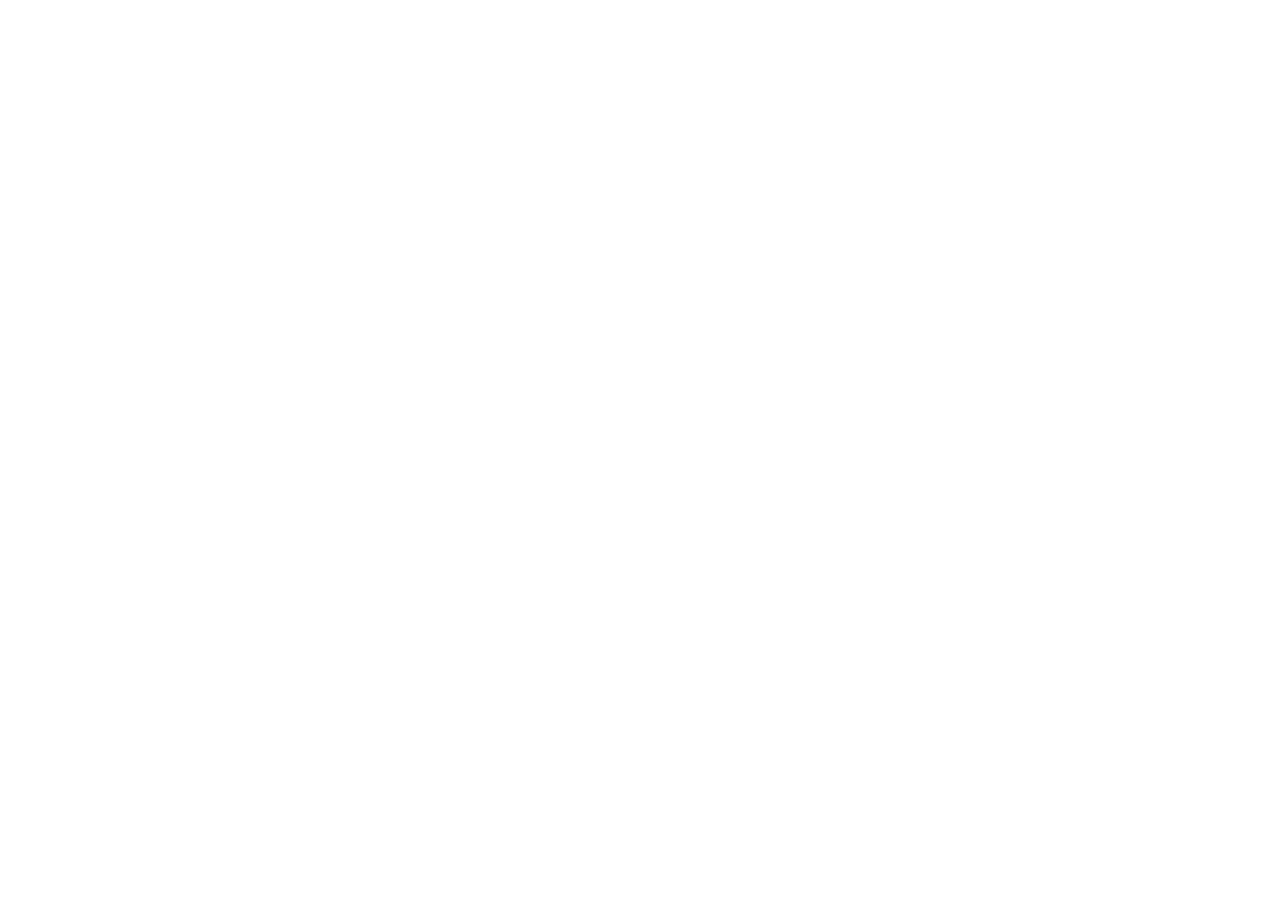
==== commit fce28e23: "iframe map" ====
--- a/iframe.html
+++ b/iframe.html
@@ -1,49 +1,22 @@
-<!DOCTYPE html>
-<html>
-<head>
-	<title>UFN iframe content</title>
-	<meta charset="utf-8"/>
-	<meta name="viewport" content="width=device-width, initial-scale=1.0">
-<meta name="description" content="map iframe content">
-<script src="https://api.mapbox.com/mapbox-gl-js/v1.8.1/mapbox-gl.js"></script>
-<link href="https://api.mapbox.com/mapbox-gl-js/v1.8.1/mapbox-gl.css" rel="stylesheet"/>
-<link href="simple-grid.css" rel="stylesheet">
-<style>
-
-#console {
-  position: absolute;
-  width: 240px;
-  margin: 10px;
-  padding: 10px 20px;
-  background-color: white;
-}
-</style>
-</head>
-<body>
-				<!-- TK draws the map-->
-				<div id="map"></div>
-<div id="console">
-<!-- <div id="filter-genre" class="filter-group"></div> -->
-<div class='session'>
-  <div class='row' id='filters'>
-    <input id='all' type='radio' name='toggle' value='all' checked='checked'>
-    <label for='all'>All</label>
-    <input id='fiction' type='radio' name='toggle' value='fiction'>
-    <label for='fiction'>fiction</label>
-    <input id='non-fiction' type='radio' name='toggle' value='non-fiction'>
-    <label for='non-fiction'>non-fiction</label>
-		<input id='poetry' type='radio' name='toggle' value='poetry'>
-    <label for='poetry'>poetry</label>
-  </div>
-</div>
-</div>
-<script>
+ <!DOCTYPE html>
+ <html>
+ 	<head>
+ 		<title>UFN fullscreen map</title>
+ 		<meta charset="utf-8"/>
+ 		<meta name="viewport" content="width=device-width, initial-scale=1.0">
+ 			<meta name="description" content="explore ufn stories">
+ 				<script src="https://api.mapbox.com/mapbox-gl-js/v1.8.1/mapbox-gl.js"></script>
+ 				<link href="https://api.mapbox.com/mapbox-gl-js/v1.8.1/mapbox-gl.css" rel="stylesheet"/>
+ 				<link href="simple-grid.css" rel="stylesheet">
+ 				</head>
+ 				<body>
+ 					<!-- TK #map contains the map-->
+ 					<div id="map"></div>
+ <script>
+ // TK authorizes use of the mapbox style
  mapboxgl.accessToken = "pk.eyJ1IjoidXJiYW4tZmllbGQtbmF0dXJhbGlzdCIsImEiOiJja2JsaDFxdGcxOTFmMnNvZG1sZWEydjJjIn0.gMgdHKd1MGd8y7GU-XX3pA";
- // TK filtering by tag below is majority from https://docs.mapbox.com/mapbox-gl-js/example/filter-markers/
- // TK ideally be able to pull this from the data is the map style being referenced, so as to make uploading changing data easier
-     var places =
- // TK geojson created w/in the dataset studio of mapbox, using placeholder values for the moment, exported as geojson file
- // TK	   variable 'tags' replaced by 'icons' for the moment, will be returned soon
+// TK var places currently holds JSON, will be replaced when remote JSON is working
+var places =
  {
 	 "type": "FeatureCollection",
 	 "features": [{
@@ -61,7 +34,7 @@
 				 "storyFullText": "Sitting on the grassy slope behind the farmhouse, pen in hand, I wait for the sheep to move. I am at Coorah, a property in central west NSW, with Tom Lee – whose family have farmed this land for six generations – and our colleague Jacquie Kasunic. For three days we are here bumping about in the ute, pushing through burr-starred paddocks, scrambling up rocks scabbed with lichen; Tom describes the land and history of things on it while Jacquie and I document: she with camera, me with pen. I wait for the sheep to move. I want to replicate an exercise described in Chester Eagle’s ‘Mapping the Paddocks’ in which he maps the movement of sheep, but it is heavily hot. Sheep, it seems, are unmappably docile in this heat. The entire landscape is so still it might be an Arthur Streeton painting. Then on the grass in front of me, a willy wagtail hops. Pauses. Shakes its tail feathers, hops again. Calls – a peculiar scratchy-squeak which is often described as ‘sweet pretty creature’ but reminds me of a baby’s rattle. I put pen to paper and map the movement. Over and over, entranced.",
 				 "date": "2020-06-01",
 				 "genre": "non-fiction",
-				 "tag": "a",
+				 "tag": "bird",
 				 "location": "Central West NSW",
 				 "excerpt": "Then on the grass in front of me, a willy wagtail hops. Pauses. Shakes its tail feathers, hops again.",
 				 "coverImage": "- screen-shot-2020-06-01-at-9.03.00-am.png",
@@ -85,7 +58,7 @@
 				 "storyFullText": "At nearly 70cm from bill to tail, the yellow-tailed black-cockatoo (*Calyptorhynchus funereus*) is Australia’s largest parrot, so you’d think it unlikely a flock of them would go unnoticed in a suburban street. But many residents of Sandringham in Melbourne’s south east seem to have been unaware of the presence of these magnificent birds. \n\nWe were on a neighbourhood walk when we saw tell-tale signs: big pieces of pine cone, freshly chewed, strewn about the footpath. A quick scan up and around, and there they were in the tops of a few tall trees. One landed briefly on a front fence, another on a carport roof, before flying back up to the anonymity of the treetops. After a few minutes, by tacit agreement, they flew off out of sight.\n\nMore Melburnians are reporting sightings of yellow-tailed black-cockatoos in the suburbs this autumn; some have asked me if their presence is a consequence of last summer’s vast bushfires in south-eastern Australia. I think it’s more likely they’ve been quietly visiting the suburbs to feast on pine cones and other treats for many years, but are being noticed - often for the first time - by people with more time to spend in their gardens, to walk in local streets, and to pause in parks and reserves... thanks to Covid-19.",
 				 "date": "2020-06-01",
 				 "genre": "poetry",
-				 "tag": "a",
+				 "tag": "nature",
 				 "location": "Sandringham, Victoria",
 				 "excerpt": "We were on a neighbourhood walk when we saw tell-tale signs: big pieces of pine cone, freshly chewed, strewn about the footpath. A quick scan up and around, and there they were in the tops of a few tall trees.",
 				 "coverImage": "- sdownes-hiding-in-plain-sight-pic1.jpg",
@@ -109,7 +82,7 @@
 				 "storyFullText": "Autumn and winter are one of my favourite times of the year. The weather is getting cooler and the change of season marks the annual arrival of one of the world’s biggest animals, humpback whales. Each year, these ocean giants the size of a school bus appear in our Sydney marine backyard. They travel northward along the humpback whale highway, which hugs the east coast on course to their warmer water breeding/calving grounds of the Great Barrier Reef. They have spent the summer in Antarctica where they annually feed on Antarctica Krill, tiny crustaceans around 1-2cm long. \n\nI have been whale watching off Sydney for nearly 10 years and feel privileged to have these animals in our backyard. This means a lot to me as a former Canberran, having grown up on a farm three hours away from the closest beach. I’ve also worked around humpback whales as a naturalist and spent years studying them on Sydney cliffs and offshore for my PhD.\n\nI recall an amazing interaction I had with two whales one October during the southward migration. It was as if myself and the team were the most interesting things they had ever seen. Two adult whales approached our boat and started mugging us, a behaviour where the whales circle the boat (no loss of money). All we could do was turn our boat engine off and enjoy. They spent hours rolling around and spy hopping, a behaviour where a whale brings its mouth and eye out of the water. It was such a magnificent interaction, which allowed me to snap some fantastic photos. A truly memorable moment and one I hope to have again off Sydney.",
 				 "date": "2020-06-01",
 				 "genre": "poetry",
-				 "tag": "a",
+				 "tag": "nature",
 				 "location": "Sydney coast, NSW",
 				 "excerpt": "Two adult whales approached our boat and started mugging us, a behaviour where the whales circle the boat (no loss of money). All we could do was turn our boat engine off and enjoy.",
 				 "coverImage": "- drvpirotta-spy-hop.jpg",
@@ -133,7 +106,7 @@
 				 "storyFullText": "I like birds: I like watching them, listening to them, counting, studying and reading about them. I also like to photograph them. Here’s the problem, birds largely belong to the telephoto world, a world of distance and open spaces. Currently, my world has contracted, from the National Park to the urban park to the backyard. From telephoto to macro.\n\nThe macro world is the small world, the world of close up and tiny creatures. Paradoxically there is a huge amount to see in this small world. A single tree trunk can support great numbers of minibeasts as I’ve discovered on my daily exercise walk around the block accompanied by a husband, aged dog and macro camera lens. \n\nA different kind of bird caught my interest too, a Ladybird! On the walk there is a Chinese Elm (*Ulmus parvifolia*), a street tree with lovely bark that is the home to many creatures including at least three species of Ladybird beetles, one of which, the Tortoise-shelled Ladybird (*Harmonia testudinaria*), seems to live out a good part of its one to two months of life right there. Like all beetles or Coleoptera, ladybirds undergo four stages of life - egg, larva, pupa and adult. Over the period of Covid-19 lockdown, these stages have played out before me as the daily exercise takes me past this ecosystem on a tree trunk.  \n\nThe below photos show:\n1.\tEggs\n2.\tHatching, larva or instar will go through four moults\n3.\tPupa\n4.\tNewly emerged adult or imago\n5.\tAdult ready to fly",
 				 "date": "2020-06-01",
 				 "genre":"z",
-				 "tag": "a",
+				 "tag": "bird",
 				 "location": "East Sydney, NSW",
 				 "excerpt": "The macro world is the small world, the world of close up and tiny creatures. Paradoxically there is a huge amount to see in this small world.",
 				 "coverImage": "- 1-eggs.jpg",
@@ -157,7 +130,7 @@
 				 "storyFullText": "Today’s urban tidepool exploration begins as I kneel next to a patch of barren rock occupied solely by a squat, snail-like creature. She is a female Owl Limpet (*Lottia gigantea*), with ridges and barnacles texturing the top of her conical, chicken-egg-sized shell. \n\nAs I rub my inquisitive fingers along her serrated upper surface, I notice a green hue and slimy texture—a layer of algae, I deduce—growing upon the surrounding rock. The algal layer is arranged in a striking patchwork pattern, as if a miniature lawn mower had been haphazardly dragged across an overgrown, slippery lawn.  \n\nA consultation with my intertidal field guide unveils the unique mutualism that created the mysterious texture: The female limpet is an algae gardener. She defends her home territory and maintains a lawn of verdant algae, which she grazes systematically to allow for regrowth and regular harvest. To care for her garden, she secretes a protein and carbohydrate-rich mucus that traps bacteria and serves as a fertilizer for her photosynthetic companions. With careful tending and aggressive territorial defense—in which she “bulldozes” other intertidal critters out of her zone—a limpet can occupy a patch of earth in partnership with her symbiotic allies for up to several years. \n\nIn this time of global unraveling, many of us have turned our attentions towards the living spaces (and gardens, for those of us lucky enough to have access to outdoor space) that we occupy. Perhaps Owl Limpets and their symbiotic algae can offer us lessons of care and interdependence, which we might carry into our relationships with the other-than-human companions that we share our living spaces with.",
 				 "date": "2020-05-26",
 				 "genre": "fiction",
-				 "tag": "a",
+				 "tag": "bird",
 				 "location": "Santa Cruz, California, USA",
 				 "excerpt": "The algal layer is arranged in a striking patchwork pattern, as if a miniature lawn mower had been haphazardly dragged across an overgrown, slippery lawn.",
 				 "coverImage": "- image1.jpg",
@@ -181,7 +154,7 @@
 				 "storyFullText": "“Guess who’s in the greenhouse?”\n“Betty!!” I shouted, thrilled. \n“Nope. A lyrebird.” \n“You’re kidding?”\n“Nope.” \n\nA lyrebird in the greenhouse is pretty exciting but in truth I wished it was Betty, our resident eastern blue-tongue lizard (*Tiliqua scincoides*) and strawberry thief extraordinaire, whom we feared had not survived the searing hot summer. We’d known Betty for about five years but it had taken us most of this time to figure out (a) why we’d hardly had a single strawberry, despite the entire 20 square metre patch being fully enclosed in mesh; (b) why the slug and snail populations had crashed and (c) how this connected to the ever-fattening blue tongue in the greenhouse (in our naivety, we assumed she was permanently pregnant). \n\nBetty had evidently spent many a winter’s night playing *Escape From Colditz* because the clever girl had excavated a passageway from the greenhouse to the strawberry fields. (We moved the strawberry plants elsewhere.) After another winter, as spring approached and the proverbial sap rose, Betty acceded to the overtures of a dark and handsome lad. I wish I’d been forewarned what a robust and vicious affair this is. Her suitor grabbed her by the scruff of the neck and shook her like a rag doll. She bears deep scarring from previous matings and I had to summon all my willpower not to intervene. What a brute! \n\nAutumn arrived and baby blue-tongues popped up all over the garden. Who knows how many she delivered – perhaps as many as 20 – but the kookaburras and some cold snaps have taken a few, I suspect. Sharing a one-acre, suburban-bushland block in the Blue Mountains, these blue-tongues are infinitely more likely to live to their full life span of perhaps 30 years than their Sydney cousins, who are being killed off fast by cars, cats, dogs and clearing.* As we snuggle down into winter, Betty’s back in the greenhouse, cosy under the earth and mulch, with one rapidly growing boy we’ve called Prince to keep her company. \n\n\n* Koenig, J., Shine, R., & Shea, G. (2002). The dangers of life in the city: patterns of activity, injury and mortality in suburban lizards (*Tiliqua scincoides*). *Journal of Herpetology* 36(1): 62-68.",
 				 "date": "2020-05-21",
 				 "genre": "poetry",
-				 "tag": "a",
+				 "tag": "bird",
 				 "location": "Wentworth Falls, NSW",
 				 "excerpt": "After another winter, as spring approached and the proverbial sap rose, Betty acceded to the overtures of a dark and handsome lad.",
 				 "coverImage": "- mating-2.png",
@@ -205,7 +178,7 @@
 				 "storyFullText": "Noticing a pair of King-Parrots resting under my pergola, I put out a seed bell for them. I soon realised that a regular pair of visiting Rainbow Lorikeets (Squawky and his Missus) had also discovered the feast. Not good for them! Then a Sulphur-crested Cockatoo also discovered the seed bell. I suspect the lorikeets and cockatoo chased the King-Parrots away. I decided to put the seed bell out after the lorikeets had left my garden for the cockatoo. The seed bell soon got eaten, but all I could get was loose seed. I left the packet on the table, ready for filling the feeder the next time the cockatoo visited.\n\nBUT the next morning, I got woken early by the shrieks from the cockatoo. I found him tearing a hole in the packet of seeds. Soon it was big enough to start his feast, looking very pleased with himself! Just dozing off when a new ruckus began, far louder than before! It was Squawky and his Missus, protesting that the cockatoo was eating their seeds. I took photos of the duo standing over the cockatoo....well at least trying to! Eventually the poor cockatoo gave in and let the squawking pair feast on the seeds. What a mess I had to clean up! The left-over seed was put into a plastic container. So I thought that was the end of that! However, the cockatoo was too clever. I would hide the seed but he kept finding it. Then the lorikeets would want their share. So there were many confrontations between the three birds, with the cockatoo always giving in to the noisy lorikeets.\n\nSome months later I had to stop providing seeds for the birds. One day, when the cockatoo was at the feeder, the lorikeets came in to the feeder too. But this time, the cockatoo stood up to the lorikeets and things quickly became very nasty. The lorikeets soon flew away and once the cockatoo had finished, I took the feeder down. What had once been a lovely social interaction between birds had become a violent attack involving all three. Not a nice thing to happen.",
 				 "date": "2020-05-15",
 				 "genre": "poetry",
-				 "tag": "a",
+				 "tag": "bird",
 				 "location": "Rosemeadow, NSW",
 				 "excerpt": "But this time, the cockatoo stood up to the lorikeets and things quickly became very nasty.",
 				 "coverImage": "- lyn-forbes-00807.jpg",
@@ -229,7 +202,7 @@
 				 "storyFullText": "Working with female Superb Lyrebirds is hard. They often live at the bottom of rugged steep gullies and are elusive. Occasionally though, they surprise you. After hours of early morning field work I returned to a car park in suburbia to be greeted by this – a wild female Lyrebird (note the curved tail that indicates she had been sitting in her nest) yelling at her own reflection on a parked car. Female Lyrebirds are thought to be territorial and this is a lovely demonstration of that. From the birds’ perspective she is communicating with another Lyrebird! It also shows the beauty and complexity of her mimetic repertoire – female Lyrebirds are just as accomplished at mimicry as males. This is the kind of interaction no one would have believed had I not recorded it. This was also in the morning – about 7.30am. I can’t help but think that these “elusive” birds come into suburbia more often than we realise. Note: her nest was later discovered on the side of a cliff about 100 meters from the carpark and 200m from the nearest house!",
 				 "date": "2020-05-11",
 				 "genre": "non-fiction",
-				 "tag": "a",
+				 "tag": "bird",
 				 "location": "Giant Stairway Blue Mountains, NSW",
 				 "excerpt": "I can’t help but think that these “elusive” birds come into suburbia more often than we realise.",
 				 "coverImage": "- lyre-bird-car.png",
@@ -253,7 +226,7 @@
 				 "storyFullText": "I’ve walked to the little beach down the road, it’s a sunny autumn day with a gentle cooling breeze from the south. I can see about 25 seagulls sitting on the sand. It’s Friday, 11am, I wouldn’t expect many people to be at the park or beach, there aren’t. I’m working from home as part of social distancing, I’ve popped down for a quick swim, the sand is warm on my feet as I walk to the water. \n\nI can hear the water lapping as small waves wash ashore and a high-pitched chirping from a bird; I focus on the chirping and I note that it is persistent, shifting between long and short pitched begging. I look at the Silver Gulls (aka seagulls) but I can’t see any begging juveniles – indicated by their brown rather than red legs, mottled brown feathers through the wing and back feathers rather than all grey, brown beak rather than red and black eye rather than white. I look around and see 9 Crested Terns, including the begging juvenile. \n\nCrested Terns and Silver Gulls occur around the entire 25,760 km’s of the Australian coast, yet I suspect we’re all familiar with seagulls but not terns. A likely reason for the differing awareness of these two bird species – that live side-by-side – is that seagulls have adapted to scavenge directly from people and our rubbish. Who hasn’t thrown a chip to the expectant seagulls? Terns shy away from people and continue to forage naturally; I enjoy watching them flying over the water, spotting prey and dive-bombing like a spear into the water to catch a fish. I watched the juvenile Crested Tern beg for a few minutes, another juvenile nearby joined the chorus but neither received food. \n\nI reported the 52 birds of 11 different species I observed using the eBird app, including the observed behaviour of feeding young, so my observation adds to our global understanding of species diversity.",
 				 "date": "2020-05-14",
 				 "genre": "poetry",
-				 "tag": "a",
+				 "tag": "bird",
 				 "location": "Manly, NSW",
 				 "excerpt": "Terns shy away from people and continue to forage naturally; I enjoy watching them flying over the water, spotting prey and dive-bombing like a spear into the water to catch a fish.",
 				 "coverImage": "- john-martin_crested-tern.jpg",
@@ -277,7 +250,7 @@
 				 "storyFullText": "Living next to the bush as we do, having possums in the roof is an ongoing hazard. The previous owners of our house, after moving the possums out and sealing up the roof cavity entrances, built a possum house in a nearby tree. When we moved in, possums lived there. In the day we sometimes saw them through binoculars, and at night we'd occasionally find one on our back veranda. Several times we observed stand-offs between gangs of noisy miners surrounding the house and the possums inside. Invariably through the power of inertia the possums stayed on.\n\nFor a few years the possum house seemed empty until a family of kookaburras took it over as their nest. This was in the last weeks of my partner's life, the Australian anthropologist and eco-philosopher Deborah Bird Rose. On the morning of her funeral the two remaining baby kookaburras finally took flight. One landed under the house, began climbing the stairs to the veranda just as the possum used to do, then successfully flew off. \n\nNow the possums are back in the possum house. Last week my daughter surprised one on the veranda just outside the kitchen door, its head buried in a bag of Bokashi maze, probably not ideal food for possums. I went outside to have a chat and encourage it to return to the bush. When it noticed me it pulled its head out of the plastic bag, looked around and quickly made its way down the stairs—I can only assume, on its way back to the possum house.",
 				 "date": "2020-05-07",
 				 "genre": "fiction",
-				 "tag": "a",
+				 "tag": "nature",
 				 "location": "Sydney",
 				 "excerpt": "When we moved in, possums lived there. In the day we sometimes saw them through binoculars, and at night we'd occasionally find one on our back veranda.",
 				 "coverImage": "- possum-house.jpeg",
@@ -301,7 +274,7 @@
 				 "storyFullText": "Lawns provide firebreaks, are great to play on and look nice but an area of native grass will add habitat to your garden.\n\nWhen weeding Cobblers Peg from an area of native plants, Weeping Grass, Basket Grass, Indian Weed and Snake Vine, with a bit of weedy Ehrharta grass, in January 2019 I saw all sorts of creatures. Most of them flew or scuttled away but these three stayed still for a portrait.\n\nI know more about plants than insects, but I had a go at identifying them.\n\nMown lawns don’t have these fascinating creatures. I know our Frogmouths enjoy flying over Weeping Grass and catching insects – I have seen them many times. The sad part of the story is that in January 2020, due to heat and drought, there was no Weeping Grass, no insects, and unhappy Frogmouths. \n\n<b>References</b>\nZborowski P. and Edwards, T. (2007) A Guide to Australian Moths. CSIRO.\nZborowski P. and Storey, R. (1995) A Field Guide to Insects in Australia. Reed.\n<a href=\"http://www.brisbaneinsects.com/brisbane_crickets/index.html\">Brisbane Insects, Crickets and Katydids.</a>",
 				 "date": "2020-05-09",
 				 "genre": "poetry",
-				 "tag": "a",
+				 "tag": "bird",
 				 "location": "Berowra Valley, Sydney",
 				 "excerpt": "Mown lawns don’t have these fascinating creatures. I know our Frogmouths enjoy flying over Weeping Grass and catching insects – I have seen them many times.",
 				 "coverImage": "- robin-buchanan_grass.jpg",
@@ -325,7 +298,7 @@
 				 "storyFullText": "Chris and I have lived in Rozelle ever since we moved to Sydney. Outside our window, we have a giant eucalyptus tree and also a bunch of power lines. We get dozens of species of birds, from Sulphur-crested Cockatoos to Grey Butcherbirds and Australasian Figbirds. But this year, right before COVID struck and after the bushfires, we had a surprise flock that had never visited before. They live in a wide variety of habitats (with the exception of the more heavily forested regions and drier inland areas) so we knew their appearance wasn’t rare, but our power lines are always dominated by bigger birds or the local troop of native Noisy Miners. \n\nWhen the first rain came after the fires had stopped (the afternoon before the floods began), we were looking outside the window, relieved. A few minutes later, as we looked outside again, we saw nearly 40 Welcome Swallows, lined up on the power lines soaking in the rain. Their age-old role as heralds of spring earned them their name (although some say it’s because sailors out at sea knew that the sight of a swallow meant that land was not far away), so it was interesting to see them welcoming much needed rain. \n\nAt first, they seemed to be frolicking in the rain but as this increased towards the end of the afternoon, they got very restless. They became very agitated and initially seemed to be looking for shelter from the storm on our balcony. The storm escalated quickly and they were being dramatically picked up by the strong winds before they all seemed to perfectly coordinate their landing on our window sill. They stayed there for just under an hour while we rung up a bird expert friend to ask if there was anything we could do to help them, to see if we could quickly set up some kind of shelter on our balcony to help them out. \n\nNight set in and it became hard to see outside, the swallows appeared to have drifted off but the next morning there was clear evidence of their time on our window sill, which remains with us until this day!",
 				 "date": "2020-05-08",
 				 "genre": "non-fiction",
-				 "tag": "a",
+				 "tag": "insect",
 				 "location": "Rozelle, Sydney",
 				 "excerpt": "At first, they seemed to be frolicking in the rain but as this increased towards the end of the afternoon, they got very restless. They became very agitated and initially seemed to be looking for shelter from the storm on our balcony.",
 				 "coverImage": "- welcome-change.jpg",
@@ -421,7 +394,7 @@
 				 "storyFullText": "Is one a sad and pitiable creature when the high point of the day is finding a freshly laid, grassy green and almost perfectly square wombat poo, precariously perched on a rock? Is one becoming too solitary, like Vombatus ursinus? I certainly don’t think so. It’s hard to explain the joy evoked by a freshly laid scat. “I might live alone but I’ve been busy checking out who else’s been around and what they’re up to,” the wombat tells us with it faeces. And look at that wonderful arrangement. There’s architecture, ikebana, mechanical engineering and still life – all rolled into one playful plop. The late environmental philosopher Val Plumwood wrote of her wombat companion Birubi that he “was an intelligent herbivore, a vegetarian, I believe, in the full sense, both through his biological inheritance and through his convictions”.* Just after the horrific bushfires in summer 2019-2020, I helped a friend with her ‘wildlife cafes’ in the firegrounds in the Blue Mountains. Almost nothing was sweeter than arriving to find the previous day’s meal of apples, carrots and sweet potato all gone – except being privy to a viewing of the Cubist painting left behind as a thank you.  \n\n\n* Plumwood, Val (2012). \"A wombat wake: In memorium of Birubi,\" in *The Eye of the Crocodile*. Edited by Lorraine Shannon. ANU Press, Canberra.",
 				 "date": "2020-05-13",
 				 "genre": "poetry",
-				 "tag": "a",
+				 "tag": "insect",
 				 "location": "Wentworth Falls, NSW",
 				 "excerpt": "Is one a sad and pitiable creature when the high point of the day is finding a freshly laid, grassy green and almost perfectly square wombat poo, precariously perched on a rock?",
 				 "coverImage": "- img_0726.jpg",
@@ -493,7 +466,7 @@
 				 "storyFullText": "The autumn morning was spectacular in the western suburbs of Sydney. It gave us some reprieve from the ‘lockdown blues’ we were experiencing. The Abelia shrub in the front garden was in full bloom and the sound of bees could be heard coming from it.\n\nThe sight of the European honey bees busy at work was great to see but a louder, more prominent buzz could be heard above the drone of the others. It was the flash of iridescent blue banding that stunned me.\n\nThis bee was similar in size and structure to the other bees but was a louder, a more spectacular bee in every sense. How could I have never noticed this type of bee before? Where was it from?\n\nI was surprised to find that this is an Australian beauty, dispelling my ignorant view that Aussie bees were diminutive, not as striking as other ‘international’ bees. It is a solitary bee that exhibits ‘buzz pollination’ when it collects the pollen from the flowers. I feel privileged to have discovered the blue-banded bee.",
 				 "date": "2020-05-15",
 				 "genre": "fiction",
-				 "tag": "a",
+				 "tag": "insect",
 				 "location": "western Sydney, NSW",
 				 "excerpt": "I was surprised to find that this is an Australian beauty, dispelling my ignorant view that Aussie bees were diminutive, not as striking as other ‘international’ bees.",
 				 "coverImage": "- paul-hadley_blue-banded-bee.jpg",
@@ -517,7 +490,7 @@
 				 "storyFullText": "It took a long afternoon and many scratches to weed and prune the raspberry canes but a Saunders case moth or bagworm (member of the Psychidae family) proved an unlikely companion. She (I imagine she is female) as until the male emerges from his twig-encrusted home is it impossible to ascertain gender. Despite much searching I have never seen a male who has emerged to display  his striking black wings and furry orange head. Instead the home-body females trundle slowly over concrete, soil, leaves, even glass in their silken shelters to which they have painstakingly attached chewed off leaves and twigs. This particular case moth has thoughtfully perused the raspberry leaves, occasionally nibbling a new leaf, while snail-like towing her humble dwelling. Her shelter has a simple beauty; it is her material paradise where, wingless, I think of her as living her entire life bound within her enclosure of contented memories and dreams. In this time of Covid-19 when we, like the case moth, must also be home-bodies, home is where the heart has to be. An afternoon with the case moth has taught me that home is more than a mere shelter. It is an intimate space in which to dream in peace.",
 				 "date": "2020-05-06",
 				 "genre": "non-fiction",
-				 "tag": "a",
+				 "tag": "insect",
 				 "location": "Wentworth Falls, NSW",
 				 "excerpt": "In this time of Covid-19 when we, like the case moth, must also be home-bodies, home is where the heart has to be.",
 				 "coverImage": "- img_1438.jpeg",
@@ -541,7 +514,7 @@
 				 "storyFullText": "I’m sitting on a park bench looking over the Nepean River. At my feet are sedges and shrubs, and weeds and grasses. Out of the corner of my eye I see something move. I look down to find a dark, furry creature with beady black eyes staring up at me. It’s a native swamp rat. It’s wary of me but it doesn’t seem scared; there’s bigger fish to fry. The rat is eyeing off a stem with flowers, a tasty morsel that might be worth grabbing even in the face of a potential predator.\n\nIt doesn’t let me stand in the way. The rat scurries by my feet, reaches up on its hind legs, chomps off the stem, and hurries to safety. Never mind that I am only a metre away, or that there’s a crowd of people nearby. It ventures out again and again looking for more food. I’m stunned.\n\nSwamp rats are diurnal rodents found along Australia’s east coast. They create tunnels through vegetation and feed on sedge and grass stems. This is the first time I've ever seen one. What’s most amazing is that behind me there’s a busy road and a bustling café, but it’s business as usual for this swamp rat.\t \n\nThe Nepean River near Emu Plains is a popular place for walking and it’s busier than ever with the current (COVID) restrictions. Morning here is filled with the trills, squeaks, and chitters of wrens, finches, and wagtails. Noon is quieter, but if you’ve got a sharp eye you might spot a sunbathing red-bellied black snake or an eastern water dragon (you might almost step on one!). If you’re looking up, you might be lucky enough to see a soaring white-bellied sea-eagle. People come to the river to exercise but there’s so much to see if you’re paying attention. This place is a treasure.",
 				 "date": "2020-05-20",
 				 "genre": "fiction",
-				 "tag": "a",
+				 "tag": "nature",
 				 "location": "N/A",
 				 "excerpt": "The swamp rat is eyeing off a stem with flowers, a tasty morsel that might be worth grabbing even in the face of a potential predator.",
 				 "coverImage": "- casey-taylor_swamp-rat.1.jpg",
@@ -565,7 +538,7 @@
 				 "storyFullText": "During summer we have wasps flying around. I’m never concerned about them as they seem to be always on the move. Then one day I was on my deck in Cremorne Sydney and noticed a wasp eating a caterpillar that was enjoying the lemon verbena in one of my large (inbuilt) planter boxes. At the time there weren’t any other wasps around, nor any caterpillars. As I watched, over several minutes, I realised it didn’t seem to be eating the caterpillar, but drinking it. The caterpillar gradually shrivelled up. I’m a keen photographer but this photo was taken with my mobile phone.",
 				 "date": "2020-05-15",
 				 "genre": "fiction",
-				 "tag": "a",
+				 "tag": "insect",
 				 "location": "Cremorne, NSW",
 				 "excerpt": "I realised it didn’t seem to be eating the caterpillar, but drinking it",
 				 "coverImage": "- julie-jarvis_parched-wasp.jpg",
@@ -589,7 +562,7 @@
 				 "storyFullText": "It’s 9am, next door the chainsaws and angle grinders are humming. I know this as I sit metres away at my table in my bedroom, where you can find me approximately 22 hours a day. 20-odd years to grow, and less than 20 minutes to destroy, the tree has been cut down to make way for a reno, rear access driveway and ‘entertainment area’. It’s a sad day. \n\nIt’s 1.15pm. The Sun arches over the meridian of my street and peeks over the fence. I put my hand to the window and feel the slow heat coming through. I take my coffee outside and wait for the rustling of phantoms amid the Boston ivy that are slowing making their reclamations over the fence. \n\nOne, two – four. The lounge of lizards emerges but seem anything but relaxed. The skittish movement of skinks reflect the anxiety of the day. Unsure whether to run away, or stay and hope they won’t be noticed. The warmth of the sun entices them out as I mourn the loss of the tree, they welcome the light in.",
 				 "date": "2020-05-14",
 				 "genre": "poetry",
-				 "tag": "a",
+				 "tag": "nature",
 				 "location": "Alexandria, NSW",
 				 "excerpt": "20-odd years to grow, and less than 20 minutes to destroy, the tree has been cut down to make way for a reno, rear access driveway and ‘entertainment area’. It’s a sad day.",
 				 "coverImage": "- jess-miller_skink.jpg",
@@ -601,60 +574,54 @@
 	 ]
  };
 
-
-// TK variables above for genreFilter
-var genreFilter = document.getElementById('filter-genre');
-
 // TK draws map in #map
 var map = new mapboxgl.Map({
  container: "map",
- // TK this loaded style includes the dataset for filtering and location, and the map tile styling
+ // TK this loaded style is basically just map colours and text styling
  style: "mapbox://styles/urban-field-naturalist/ckbll7ri40jnf1ilpp9gcin4w",
- // TK set location for start of this story, point to I Saw a Swamp Rat (ahh!!)
- center: [
-	 -169.6200000000000045474735088646411895751953125,
-	 44.590000000000003410605131648480892181396484375
- ],
+ // TK set location for start of this story, point to 'One Good Tern ..'
+ 		center: [
+      -81.0100000000000051159076974727213382720947265625,
+      1.2600000000000000088817841970012523233890533447265625
+    ],
+    // TK zoom level at start is low for big map
  zoom: 2
 });
 
-
-// TK add navigation control
-var nav = new mapboxgl.NavigationControl();
-map.addControl(nav);
-
-// TK actual filtering of variables begins here
+// TK add zoom controls
+map.addControl(new mapboxgl.NavigationControl({
+    // TK remove bearing/rotate control
+    showCompass: false
+}));
+
 map.on('load', function () {
- // Add a GeoJSON source containing place coordinates and information.
+	// TK genreid and tagid do not equal placeholder
+	var genreID = ['!=', ['string', ['get', 'genre']], 'placeholder'];
+	var tagID = ['!=', ['string', ['get', 'tag']], 'placeholder'];
+ // TK uses the json on 'places' for all markers/data on top of map
  map.addSource('places', {
 	 'type': 'geojson',
 	 'data': places
  });
 
-// TK for each feature in places, add a layer, separated by tag/genre
- places.features.forEach(function (feature) {
-	 var tag = feature.properties.tag;
-	 var genre = feature.properties.genre;
-	 var symbol = tag;
- var layerID = 'poi-' + symbol;
-   // console.log("checking id " + symbol)
-	 // Add a layer for this symbol type if it hasn't been added already.
+// TK for each feature in places, add a layer, separated by tag/genre as set via genreID and tagID
 		 map.addLayer({
 			 'id': 'stories',
 			 'type': 'circle',
 			 'source': 'places',
 			 'paint': {
-				 // make circles larger as the user zooms from z3 to z12 to z22
 				 'circle-radius': {
 					 'base': 6,
+           // TK change circle size moving through stops from z1,z9,z15
 					 'stops': [
-						 [8, 14],
-						 [22, 180]
+						 [4, 14],
+						 [9, 500],
+             [15,700]
 					 ]
 				 },
 				 // TK set circle opacity
 				 'circle-opacity': 0.6,
-				 // TK match colour expression to ttags using https://docs.mapbox.com/mapbox-gl-js/style-spec/#expressions-match
+				 // TK match colour expression to tags using https://docs.mapbox.com/mapbox-gl-js/style-spec/#expressions-match
 				 'circle-color': [
 					 'match',
 					 ['get', 'tag'],
@@ -667,94 +634,41 @@
 					 /* other */
 					 '#ccc'
 				 ]
-			 },
-
-			 // TK final 'filter' line groups the tags, so that we filter by group not individual appearance of stages
-			 // TK making sub-groups for tags will go here
+			 }
 		 });
 
-		 // TOGGLE genre
-		 document.getElementById('filters').addEventListener('change', function(e) {
-  var day = e.target.value;
-  // update the map filter
-  if (day === 'all') {
-    filterDay = ['!=', ['string', ['get', 'genre']], 'placeholder'];
-  } else if (day === 'fiction') {
-    filterDay = ["==",["get","genre"],"fiction"];
-  } else if (day === 'non-fiction') {
-    filterDay = ["==",["get","genre"],"non-fiction"];
-  } else if (day === 'poetry') {
-    filterDay = ["==",["get","genre"],"poetry"];
-  } else {
-    console.log('error');
-  }
-  map.setFilter('stories', ['all', filterDay]);
-});
-
-		 		 // TK code below creates checkboxes for filter nav
-		 		 // Add checkbox and label elements for the layer.
-		 		 // var input = document.createElement('input');
-		 		 // input.type = 'radio';
-		 		 // input.id = layerID;
-		 		 // input.checked = true;
-		 		 // genreFilter.appendChild(input);
-				 //
-		 		 // var label = document.createElement('label');
-		 		 // label.setAttribute('for', layerID);
-		 		 // label.textContent = symbol;
-		 		 // genreFilter.appendChild(label);
-
-		 		 // When the checkbox changes, update the visibility of the layer.
-		 		 // input.addEventListener('change', function (e) {
-		 			//  map.setLayoutProperty(
-		 			// 	 layerID,
-		 			// 	 'visibility',
-		 			// 	 e.target.checked ? 'visible' : 'none'
-		 			//  );
-		 		 // });
-
 		 		 // TK following three instructions with map.on are from https://docs.mapbox.com/mapbox-gl-js/example/center-on-symbol/
-		 		 // TK use to focus and change zoom
-		 		 // Center the map on the coordinates of any clicked symbol from the 'symbols' layer.
-		 		 map.on('click', layerID, function (e) {
+		 		 // TK use to focus and change zoom, fly to and focus on teh coords of a clicked point
+		 		 map.on('click', 'stories', function (e) {
 		 			 // set zoom to fly-in
 		 			 map.flyTo({
 		 				 center: e.features[0].geometry.coordinates,
-		 				 zoom: 4
+		 				 zoom: 1
 		 			 });
-
 		 		 });
-
-		 		 // Change the cursor to a pointer when the it enters a feature in the 'symbols' layer.
-		 		 map.on('mouseenter', layerID, function () {
+		 		 map.on('mouseenter', 'stories', function () {
 		 			 map.getCanvas().style.cursor = 'pointer';
 		 		 });
-
-		 		 // Change it back to a pointer when it leaves.
-		 		 map.on('mouseleave', layerID, function () {
+		 		 map.on('mouseleave', 'stories', function () {
 		 			 map.getCanvas().style.cursor = '';
 		 		 });
 
-	 })
+	 });
+
+// TK check if clicked point contains a rendered feature
+map.on('click', function (e) {
+ var pops = map.queryRenderedFeatures(e.point, {
+	 data: 'places' //TK popups and filtering both draw from same geojson data
  });
-
-// TK using code from https://docs.mapbox.com/help/tutorials/add-points-pt-3/ placeholder JSON I created
-map.on('click', function (e) {
- // TK var pops identifies the marker pointed to
- var pops = map.queryRenderedFeatures(e.point, {
-	 data: 'places' // popups and filtering both draw from same geojson data
- });
-
  if (!pops.length) {
 	 return;
  }
-
  var pops = pops[0];
 
  // TK offset popup so it doesn't cover the marker
 
  var popup = new mapboxgl.Popup({
-		 offset: [0, -20]
+		 offset: [0, 0]
 	 })
 	 .setLngLat(pops.geometry.coordinates)
 	 // TK currently displays name of article and link to full article
@@ -762,14 +676,6 @@
 	 .addTo(map);
 });
 
-//non-working, ignore TK
-//  document.getElementById('tag-button').onclick = function changeContent() {
-// 	 let symbol = tag;
-// };
-// document.getElementById('genre-button').onclick = function changeContent() {
-// 	 let symbol = genre;
-// };
-
 </script>
 
 </body>
--- a/simple-grid.css
+++ b/simple-grid.css
@@ -9,116 +9,105 @@
 
 html,
 body {
-  height: 100%;
-  width: 100%;
-  margin: 0;
-  padding: 0;
-  left: 0;
-  top: 0;
-  font-size: 100%;
-    z-index:2;
+    height: 100%;
+    width: 100%;
+    margin: 0;
+    padding: 0;
+    left: 0;
+    top: 0;
+    font-size: 100%;
+    z-index: 2;
 }
 
 /* ROOT FONT STYLES */
 
 * {
-  font-family: "Lato", Helvetica, sans-serif;
-  color: #333447;
-  line-height: 1.5;
+    font-family: "Lato", Helvetica, sans-serif;
+    color: #333447;
+    line-height: 1.5;
 }
 
 /* TYPOGRAPHY */
 
 h1 {
-  font-size: 2.5rem;
+    font-size: 2.5rem;
 }
 
 h2 {
-  font-size: 2rem;
+    font-size: 2rem;
 }
 
 h3 {
-  font-size: 1.375rem;
+    font-size: 1.375rem;
 }
 
 h4 {
-  font-size: 1.125rem;
+    font-size: 1.125rem;
 }
 
 h5 {
-  font-size: 1rem;
+    font-size: 1rem;
 }
 
 h6 {
-  font-size: 0.875rem;
+    font-size: 0.875rem;
 }
 
 p {
-  font-size: 1.125rem;
-  font-weight: 200;
-  line-height: 1.8;
-}
-/*tk styling of text in the popup */
-.popupText h4,h6,p{
-  padding-top: 5px;
-  padding-bottom:5px;
-  margin-top: 0;
-  margin-bottom:0;
-  line-height: 1.2;
-}
-.popupText p{
-  font-size: .8rem;
-}
-/*tk end of popup text styling */
+    font-size: 1.125rem;
+    font-weight: 200;
+    line-height: 1.8;
+}
+
 .font-light {
-  font-weight: 300;
+    font-weight: 300;
 }
 
 .font-regular {
-  font-weight: 400;
+    font-weight: 400;
 }
 
 .font-heavy {
-  font-weight: 700;
+    font-weight: 700;
 }
 
 /* POSITIONING */
 
 .left {
-  text-align: left;
+    text-align: left;
 }
 
 .right {
-  text-align: right;
+    text-align: right;
 }
 
 .center {
-  text-align: center;
-  margin-left: auto;
-  margin-right: auto;
+    text-align: center;
+    margin-left: auto;
+    margin-right: auto;
 }
 
 .justify {
-  text-align: justify;
+    text-align: justify;
 }
 
 /* ==== GRID SYSTEM ==== */
 
 .container {
-  width: 90%;
-  margin-left: auto;
-  margin-right: auto;
+    width: 90%;
+    margin-left: auto;
+    margin-right: auto;
 }
 
 .row {
-  position: relative;
-  width: 100%;
+    position: relative;
+    width: 100%;
 }
 
 .row [class^="col"] {
-  float: left;
-  margin: 0.5rem 2%;
-  min-height: 0.125rem;
+    float: left;
+    margin: 0.5rem 2%;
+    min-height: 0.125rem;
 }
 
 .col-1,
@@ -133,211 +122,264 @@
 .col-10,
 .col-11,
 .col-12 {
-  width: 96%;
+    width: 96%;
 }
 
 .col-1-sm {
-  width: 4.33%;
+    width: 4.33%;
 }
 
 .col-2-sm {
-  width: 12.66%;
+    width: 12.66%;
 }
 
 .col-3-sm {
-  width: 21%;
+    width: 21%;
 }
 
 .col-4-sm {
-  width: 29.33%;
+    width: 29.33%;
 }
 
 .col-5-sm {
-  width: 37.66%;
+    width: 37.66%;
 }
 
 .col-6-sm {
-  width: 46%;
+    width: 46%;
 }
 
 .col-7-sm {
-  width: 54.33%;
+    width: 54.33%;
 }
 
 .col-8-sm {
-  width: 62.66%;
+    width: 62.66%;
 }
 
 .col-9-sm {
-  width: 71%;
+    width: 71%;
 }
 
 .col-10-sm {
-  width: 79.33%;
+    width: 79.33%;
 }
 
 .col-11-sm {
-  width: 87.66%;
+    width: 87.66%;
 }
 
 .col-12-sm {
-  width: 96%;
+    width: 96%;
 }
 
 .row::after {
-	content: "";
-	display: table;
-	clear: both;
+    content: "";
+    display: table;
+    clear: both;
 }
 
 .hidden-sm {
-  display: none;
-}
-
-/* TK styling iframe size */
+    display: none;
+}
+
+
+/* TK begin custom css for map */
+/* TK style map*/
+#map {
+    position: absolute;
+    top: 0;
+    bottom: 0;
+    width: 100%;
+    height: 100%;
+}
 #size{
-	width:100%; height:400px;
-}
-
-/* TK style map inside iframe */
-#map {
-  position: absolute;
-  top: 0;
-  bottom: 0;
   width: 100%;
-  height:100%;
-}
-
-/* TK code temporarily copied from https://docs.mapbox.com/mapbox-gl-js/example/filter-markers/ to test inclusion of this element*/
-/* TK colours, text, and position changed but basically nothing else rn */
-.filter-group {
-font: 12px/20px "Lato", Helvetica, sans-serif;
-font-weight: 600;
-position: absolute;
-z-index: 10;
-border-radius: 3px;
-max-width: 120px;
-color: #fff;
-opacity:.7;
-
-}
-
-.filter-group input[type='checkbox']:first-child + label {
-border-radius: 3px 3px 0 0;
-}
-
-.filter-group label:last-child {
-border-radius: 0 0 3px 3px;
-border: none;
-}
-
-.filter-group input[type='checkbox'] {
-display: none;
-}
-
-.filter-group input[type='checkbox'] + label {
-background-color: #aeb0bf;
-display: block;
-cursor: pointer;
-padding: 10px;
-border-bottom: 1px solid rgba(0, 0, 0, 0.25);
-}
-
-.filter-group input[type='checkbox'] + label {
-background-color: #aeb0bf;
-text-transform: capitalize;
-}
-
-.filter-group input[type='checkbox'] + label:hover,
-.filter-group input[type='checkbox']:checked + label {
-background-color: #cccee1;
-}
-
-.filter-group input[type='checkbox']:checked + label:before {
-  /* TK bird icon for now */
-content: '🐦';
-margin-right: 5px;
-}
-
-/* TK end of copied filter code */
-
-/* TKpopup styling */
+  height:60vh;
+}
+
+#console {
+    position: absolute;
+    margin-top: 10px;
+    margin-left: 20px;
+    text-align: center;
+}
+
+#genreTitle,
+#tagTitle {
+    min-width: 100px;
+    padding: 10px;
+    font-size: 1rem;
+    color: #2e106a;
+    background-color: white;
+}
+
+/*tk styling of text in the popup */
+.popupText h4,
+h6,
+p {
+    padding-top: 5px;
+    padding-bottom: 5px;
+    margin-top: 0;
+    margin-bottom: 0;
+    line-height: 1.2;
+}
+
+.popupText p {
+    font-size: .8rem;
+}
+
+/*tk end of popup text styling */
+/* TK some of the dropdown function is from https://css-tricks.com/solved-with-css-dropdown-menus/ */
+ul {
+    list-style: none;
+    margin: 0;
+    padding: 0;
+}
+
+ul li {
+    display: inline-block;
+    position: relative;
+}
+
+ul li ul {
+    visibility: hidden;
+    opacity: 0;
+    position: absolute;
+    display: none;
+}
+
+ul li:hover > ul,
+ul li ul:hover {
+    visibility: visible;
+    opacity: 1;
+    display: block;
+}
+
+ul li ul li {
+    width: 100%;
+    padding-top: 5px;
+    padding-bottom: 5px;
+    background-color: #cccee1;
+    -webkit-transition: background-color 0.25s ease-out;
+    -moz-transition: background-color 0.25s ease-out;
+    -o-transition: background-color 0.25s ease-out;
+    transition: background-color 0.25s ease-out;
+    margin-bottom: 5px;
+}
+
+ul li ul li:hover {
+    background-color: #9c9ead;
+}
+
+input[type="radio"] {
+    /* TK using opacity rather than visibility because it's more accessible to keyboard users */
+    opacity: 0;
+    position: fixed;
+    border: 0px;
+    width: 100%;
+    height: 2em;
+}
+
+/* TK begin popup styling */
 .mapboxgl-popup-content {
-  background-color: #cccee1;
-  color:#2e106a;
-max-height:250px;
-  margin: 0;
-  padding:15px;
-}
-.mapboxgl-popup-tip {
-  border-top-color:#cccee1;
-  border-bottom-color:#cccee1;
-}
-
-@media only screen and (min-width: 33.75em) {  /* 540px */
-  .container {
-    width: 80%;
-  }
-}
-
-@media only screen and (min-width: 45em) {  /* 720px */
-  .col-1 {
-    width: 4.33%;
-  }
-
-  .col-2 {
-    width: 12.66%;
-  }
-
-  .col-3 {
-    width: 21%;
-  }
-
-  .col-4 {
-    width: 29.33%;
-  }
-
-  .col-5 {
-    width: 37.66%;
-  }
-
-  .col-6 {
-    width: 46%;
-  }
-
-  .col-7 {
-    width: 54.33%;
-  }
-
-  .col-8 {
-    width: 62.66%;
-  }
-
-  .col-9 {
-    width: 71%;
-  }
-
-  .col-10 {
-    width: 79.33%;
-  }
-
-  .col-11 {
-    width: 87.66%;
-  }
-
-  .col-12 {
-    width: 96%;
-  }
-
-  .hidden-sm {
-    display: block;
-  }
-}
-
-
-@media only screen and (min-width: 60em) { /* 960px */
-  .container {
-    width: 75%;
-    max-width: 60rem;
-  }
-}
+    background-color: #cccee1;
+    color: #2e106a;
+    max-height: 250px;
+    margin: 0;
+    padding: 15px;
+}
+
+.mapboxgl-popup-anchor-top .mapboxgl-popup-tip {
+    border-bottom-color: #cccee1;
+}
+
+.mapboxgl-popup-anchor-bottom .mapboxgl-popup-tip {
+    border-top-color: #cccee1;
+}
+
+.mapboxgl-popup-anchor-left .mapboxgl-popup-tip {
+    border-right-color: #cccee1;
+}
+
+.mapboxgl-popup-anchor-right .mapboxgl-popup-tip {
+    border-left-color: #cccee1;
+}
+
+/* TK end popup styling */
+/* TK end custom css */
+
+
+@media only screen and (min-width: 33.75em) {
+
+    /* 540px */
+    .container {
+        width: 80%;
+    }
+}
+
+@media only screen and (min-width: 45em) {
+
+    /* 720px */
+    .col-1 {
+        width: 4.33%;
+    }
+
+    .col-2 {
+        width: 12.66%;
+    }
+
+    .col-3 {
+        width: 21%;
+    }
+
+    .col-4 {
+        width: 29.33%;
+    }
+
+    .col-5 {
+        width: 37.66%;
+    }
+
+    .col-6 {
+        width: 46%;
+    }
+
+    .col-7 {
+        width: 54.33%;
+    }
+
+    .col-8 {
+        width: 62.66%;
+    }
+
+    .col-9 {
+        width: 71%;
+    }
+
+    .col-10 {
+        width: 79.33%;
+    }
+
+    .col-11 {
+        width: 87.66%;
+    }
+
+    .col-12 {
+        width: 96%;
+    }
+
+    .hidden-sm {
+        display: block;
+    }
+}
+
+
+@media only screen and (min-width: 60em) {
+
+    /* 960px */
+    .container {
+        width: 75%;
+        max-width: 60rem;
+    }
+}
